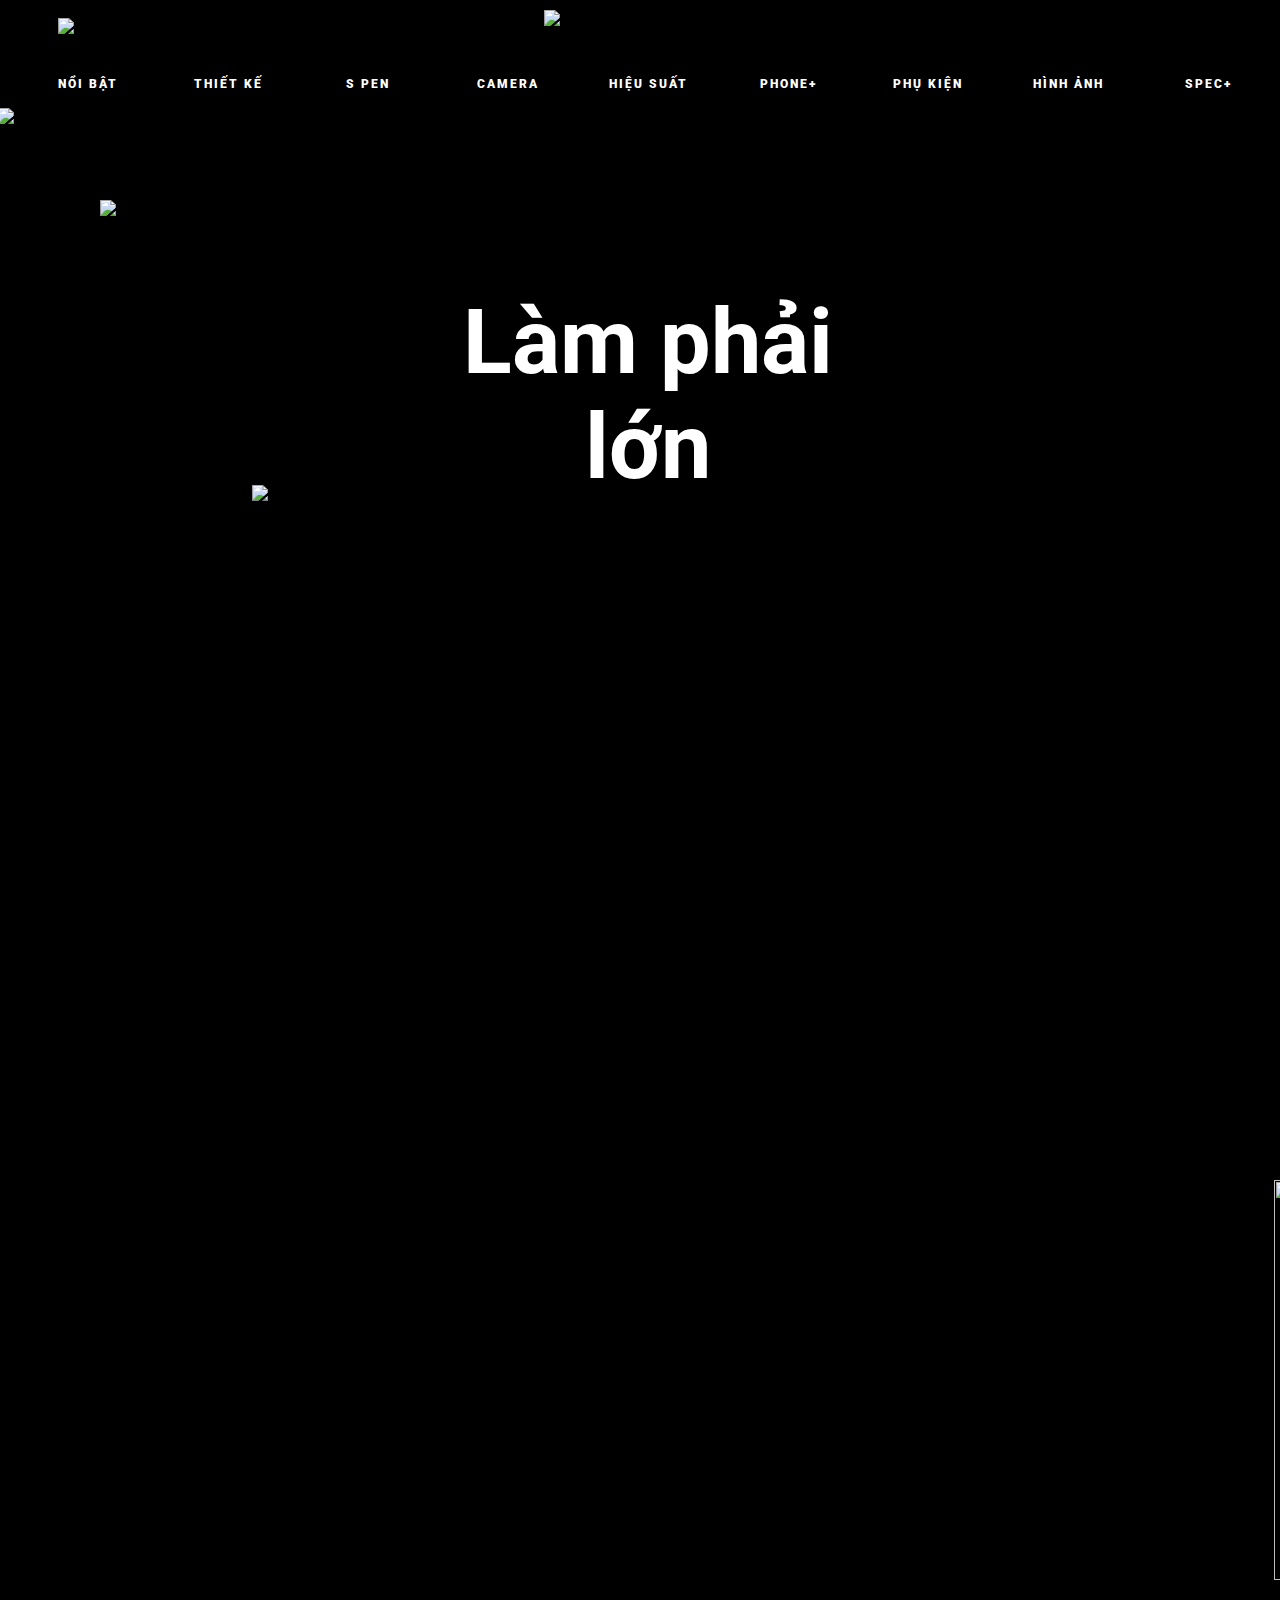
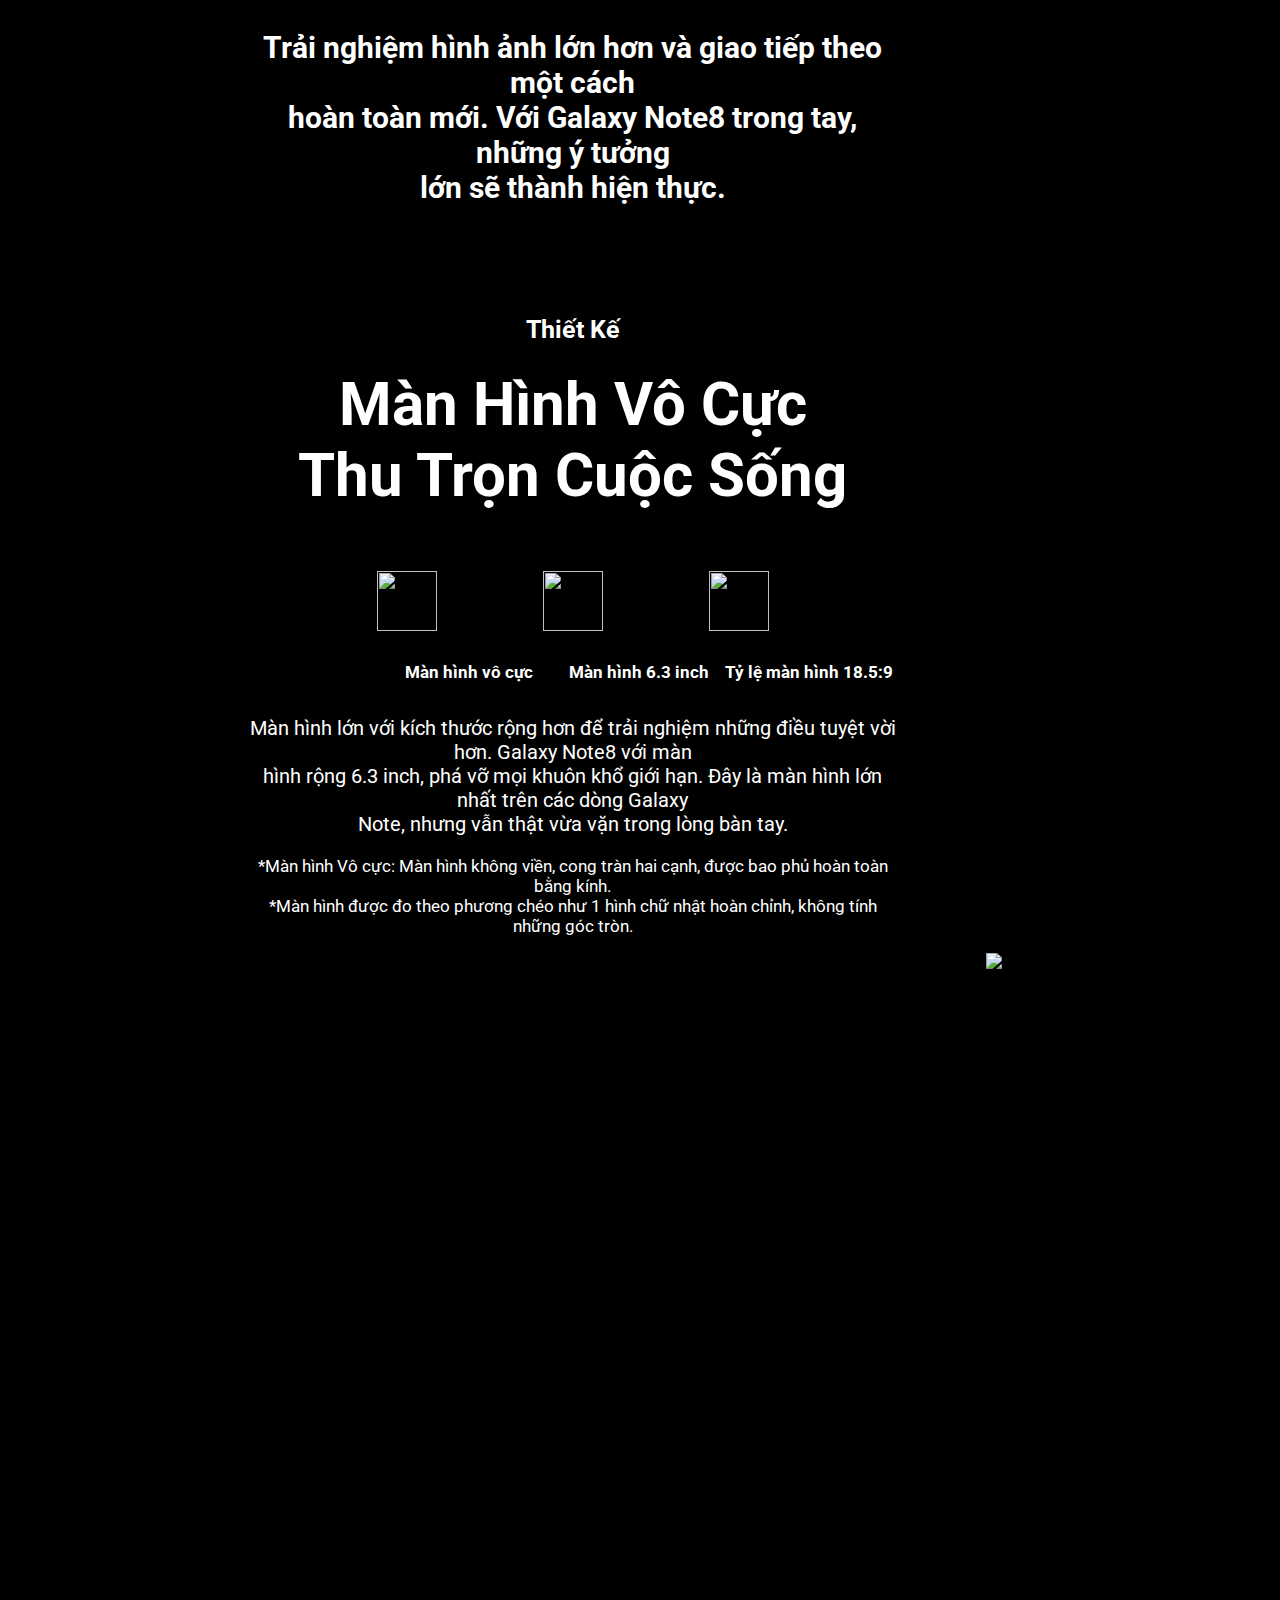
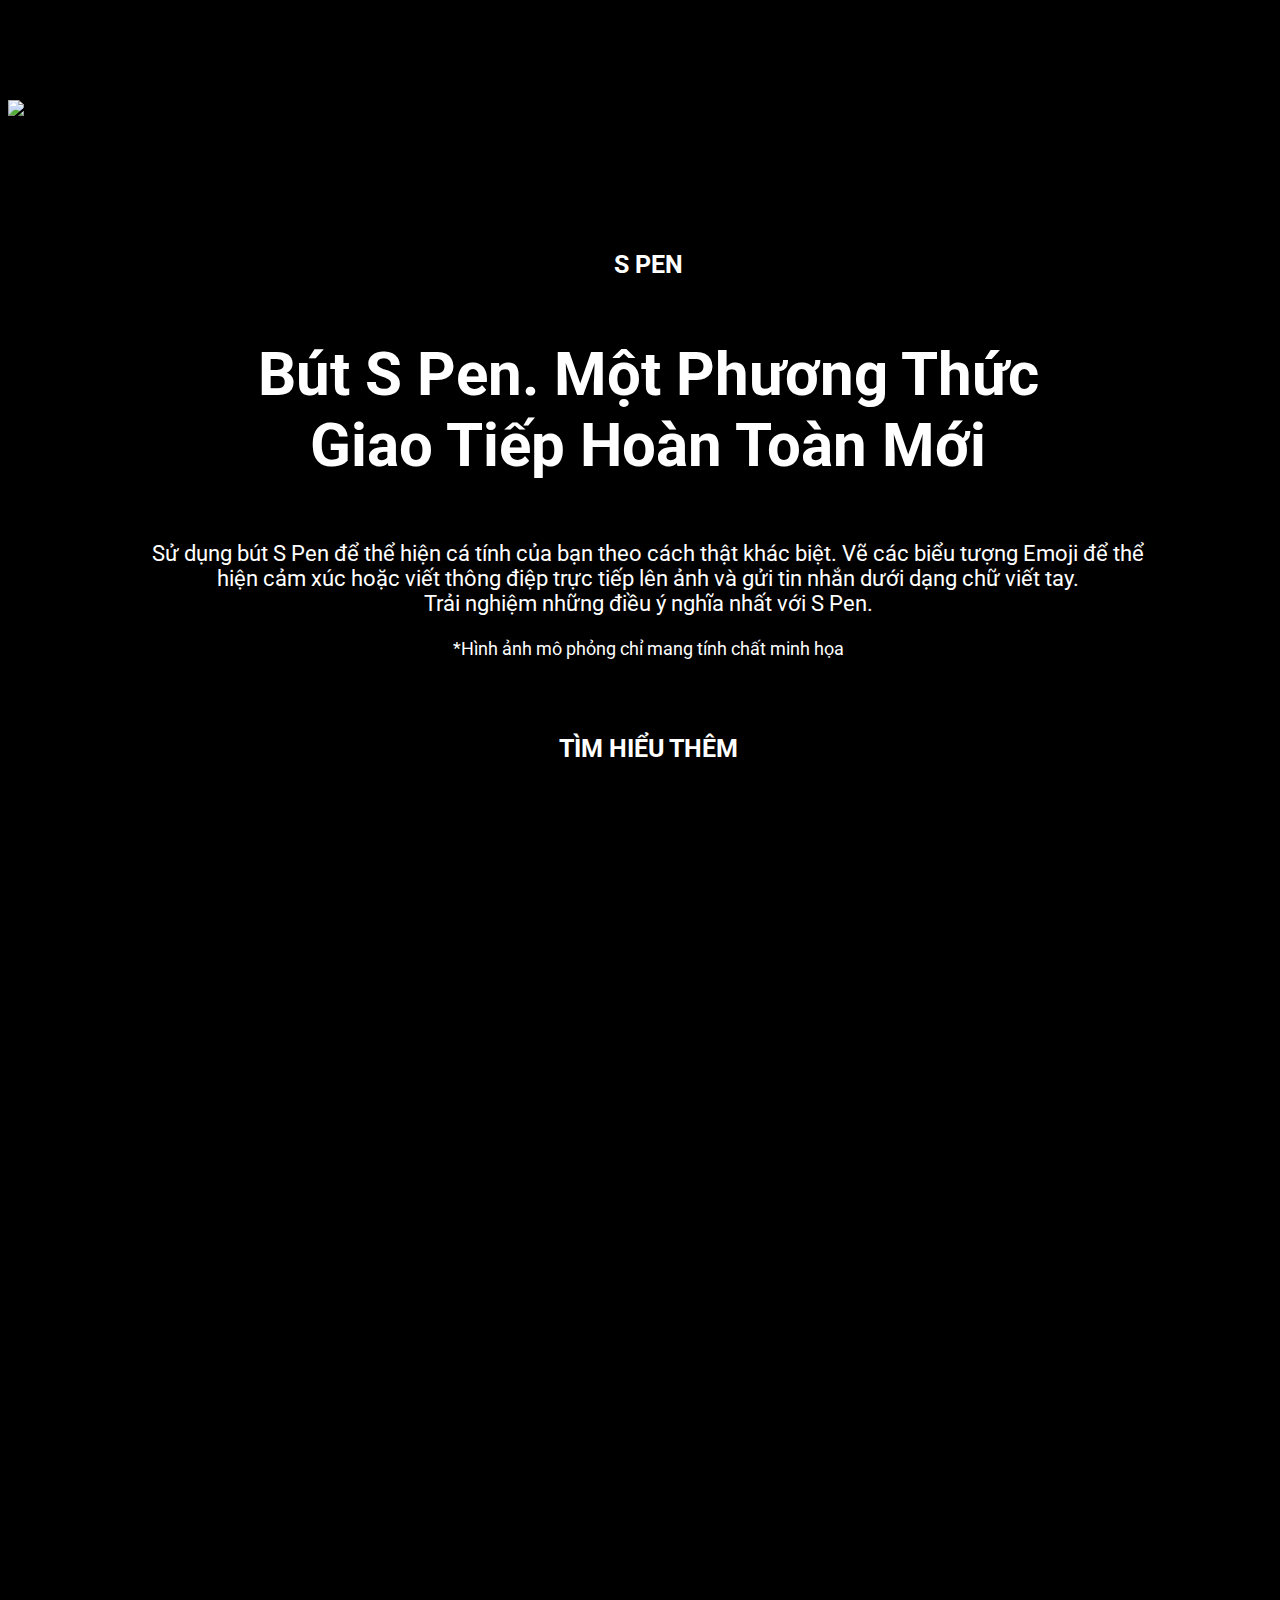
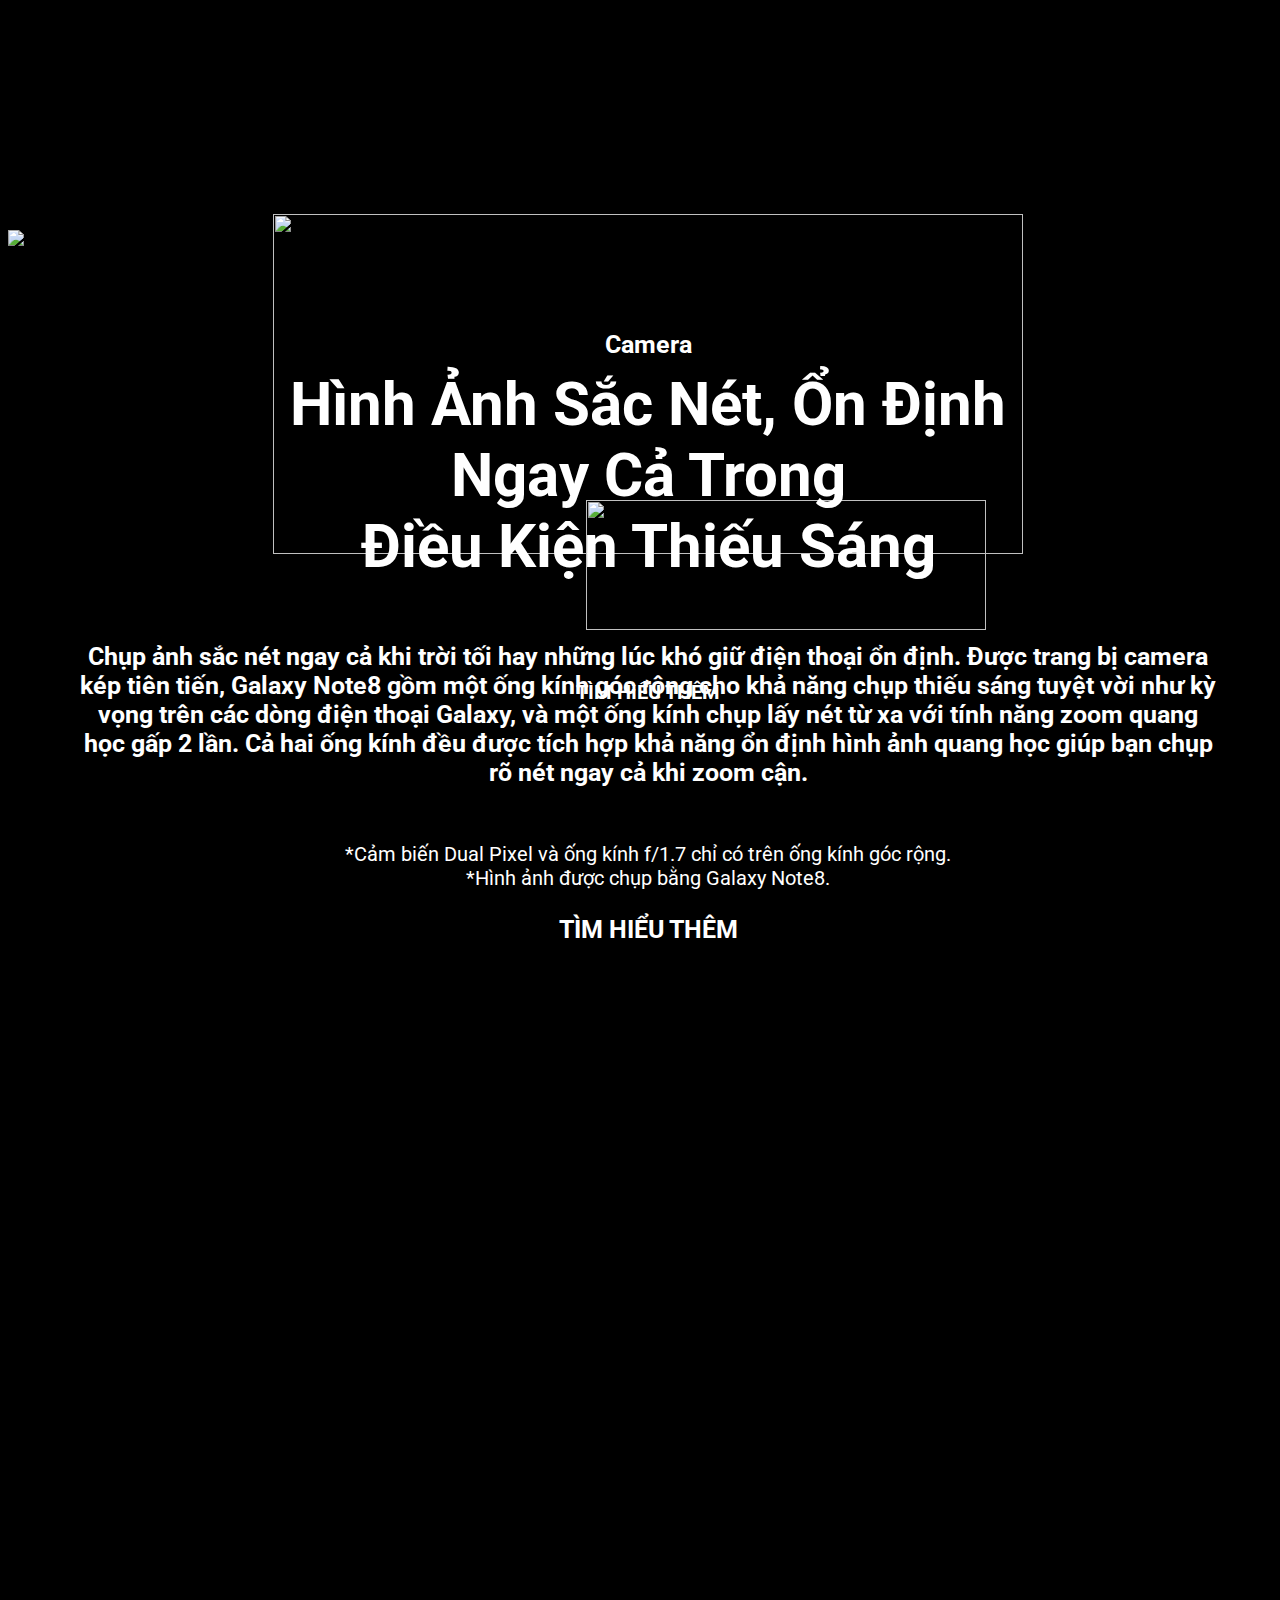
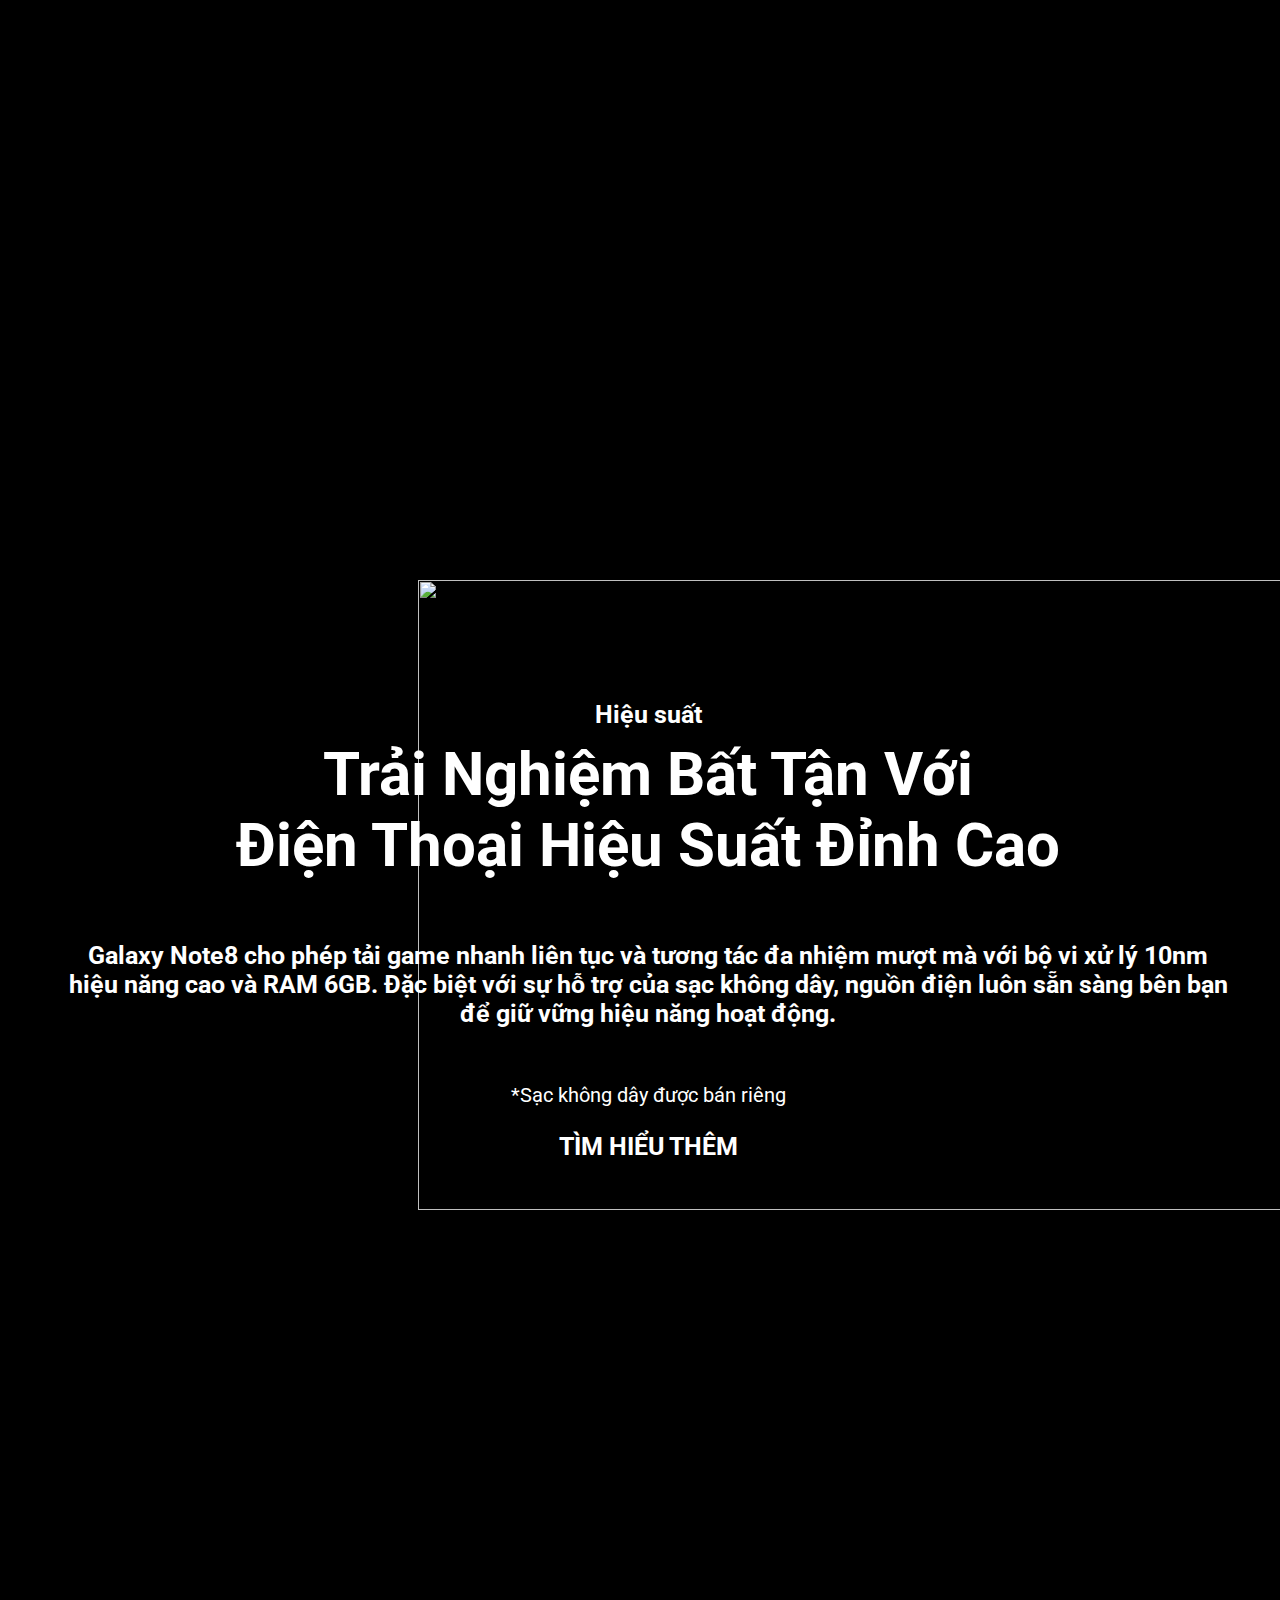
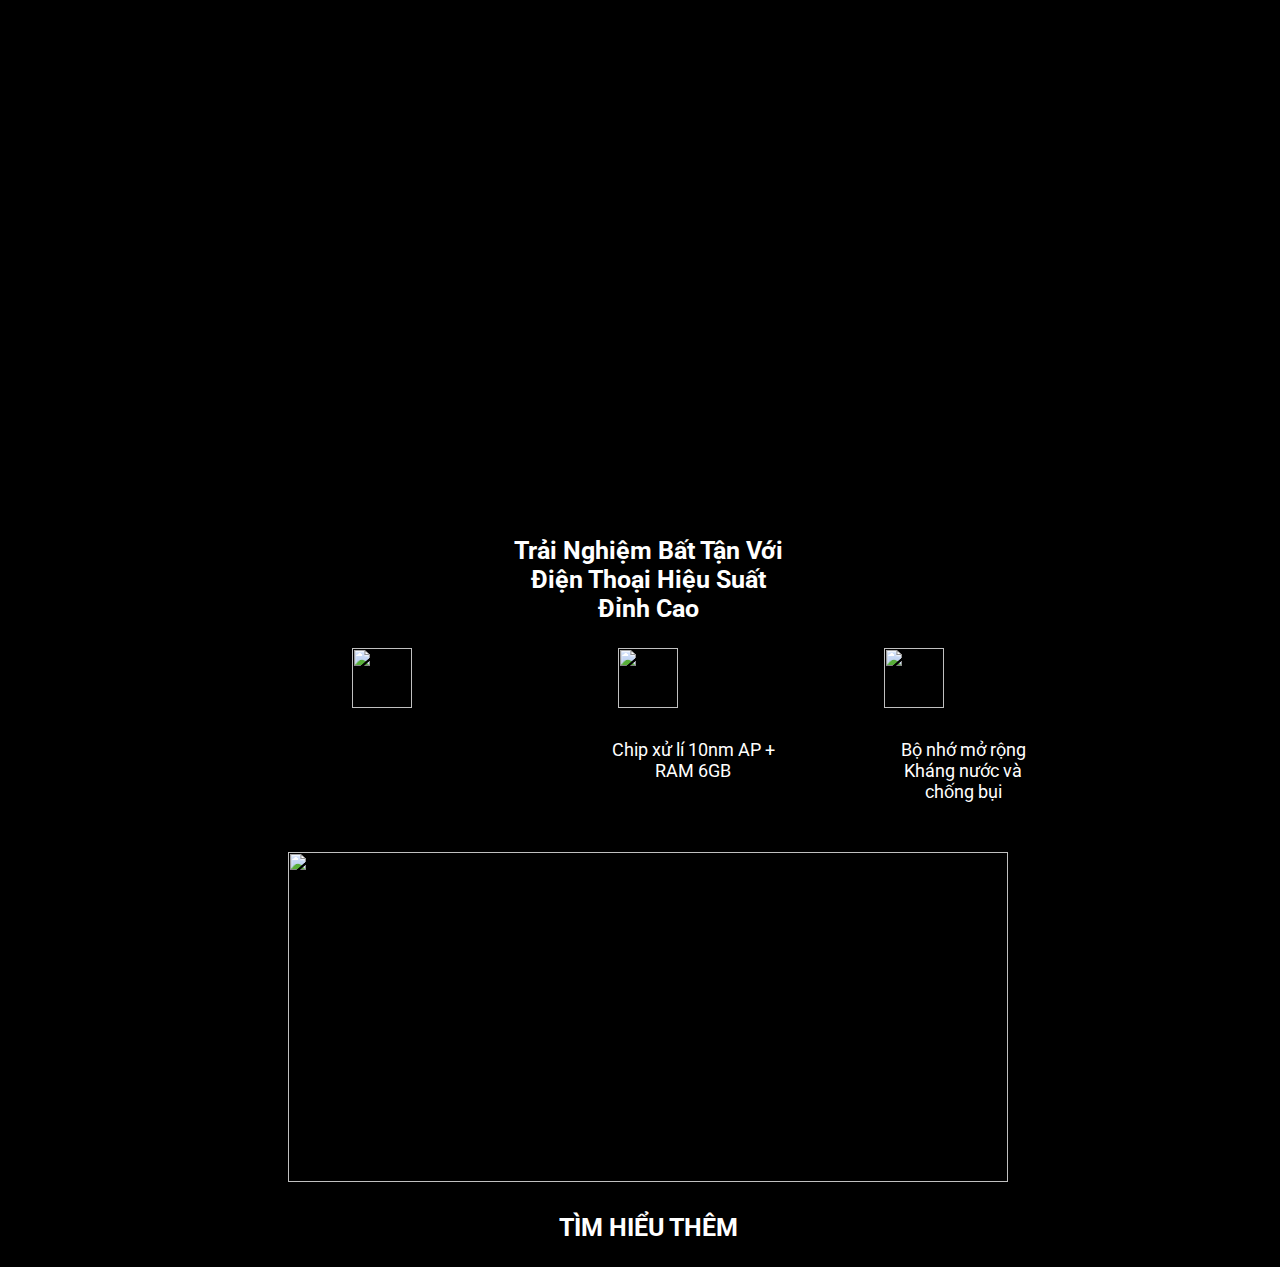
==== src/main-site/index.html @ 14472e08 "rearrange directory" ====
<!doctype html>
<html lang="en">
<head>
    <meta charset="UTF-8">
    <meta name="viewport"
          content="width=device-width, user-scalable=no, initial-scale=1.0, maximum-scale=1.0, minimum-scale=1.0">
    <meta http-equiv="X-UA-Compatible" content="ie=edge">
    <title>Samsung Note8</title>
    <link href="style.css" type="text/css" rel="stylesheet">
    <link href="https://fonts.googleapis.com/css?family=Roboto" rel="stylesheet">
    <link href="https://fonts.googleapis.com/css?family=Roboto+Condensed" rel="stylesheet">
</head>
<body>
<div id="wholeScreen">
    <header>
        <div id="headMenu">
            <a href="http://www.samsung.com/global/galaxy/">
                <img src="../../res/samsung_logo.png" id="logoHang"/>
            </a>
            <div id="goWithScroll">
                <img src="../../res/ssn8_logo.png" id="logoProduct"/>

                <div id="menu">
                    <a href="https://www.samsung.com/vn/smartphones/galaxy-note8/">
                        <div class="MenuItems">NỔI BẬT</div>
                    </a>

                    <a href="https://www.samsung.com/vn/smartphones/galaxy-note8/design/">
                        <div class="MenuItems">THIẾT KẾ</div>
                    </a>

                    <a href="https://www.samsung.com/vn/smartphones/galaxy-note8/s-pen/">
                        <div class="MenuItems">S PEN</div>
                    </a>

                    <a href="https://www.samsung.com/vn/smartphones/galaxy-note8/camera/">
                        <div class="MenuItems">CAMERA</div>
                    </a>

                    <a href="https://www.samsung.com/vn/smartphones/galaxy-note8/performance/">
                        <div class="MenuItems">HIỆU SUẤT</div>
                    </a>

                    <a href="https://www.samsung.com/vn/smartphones/galaxy-note8/phone-plus/">
                        <div class="MenuItems">PHONE+</div>
                    </a>

                    <a href="https://www.samsung.com/vn/smartphones/galaxy-note8/accessories/">
                        <div class="MenuItems">PHỤ KIỆN</div>
                    </a>

                    <a href="https://www.samsung.com/vn/smartphones/galaxy-note8/gallery/">
                        <div class="MenuItems">HÌNH ẢNH</div>
                    </a>

                    <a href="../spec-plus-site/spec-plus.html" target="_blank">
                        <div class="MenuItems">SPEC+</div>
                    </a>
                </div>
            </div>
        </div>
    </header>
    <section id="lamPhaiLon">
        <img src="https://image.samsung.com/vn/smartphones/galaxy-note8/images/galaxy-note8_overview_kv_type1_m.jpg"
             id="backgroundLPL">
        <img src="../../res/ssn8_logo.png" id="logoLPL"/>

        <h1 id="lpl">Làm phải lớn</h1>

        <img id="anh_lpl"
             src="https://image.samsung.com/vn/smartphones/galaxy-note8/images/galaxy-note8_overview_kv_phone_black_m.png"/>
        <div id="video">
            <iframe width="630" height="400" src="https://www.youtube.com/embed/RKYjdTiMkXM" frameborder="0">
                Video not supported
            </iframe>
            <iframe width="630" height="400" src="https://www.youtube.com/embed/CwOH-DRgnPo" frameborder="0">
                Video not supported
            </iframe>

            <img width="630" height="400"
                 src="https://images.samsung.com/is/image/samsung/p5/vn/smartphones/galaxy-note8/galaxy-note8_banner04_m.jpg?$ORIGIN_JPG$"/>
        </div>
    </section>

    <section id="voCuc">
        <div class="head" id="voCucHead">
            <p id="trai_nghiem">Trải nghiệm hình ảnh lớn hơn và giao tiếp theo một cách<br>hoàn toàn mới. Với Galaxy
                Note8
                trong tay, những ý tưởng<br>lớn sẽ thành hiện thực.</p>
            <p id="design">Thiết Kế</p>
            <p id="header_voCuc">Màn Hình Vô Cực<br>Thu Trọn Cuộc Sống</p>

            <img src="https://image.samsung.com/vn/smartphones/galaxy-note8/images/galaxy-note8_design_icon01.png"
                 width="60px" height="60px"/>
            <img id="icon_voCuc"
                 src="https://image.samsung.com/vn/smartphones/galaxy-note8/images/galaxy-note8_design_icon02.png"
                 width="60px" height="60px"/>
            <img src="https://image.samsung.com/vn/smartphones/galaxy-note8/images/galaxy-note8_design_icon03.png"
                 width="60px" height="60px"/>

            <ul id="gioiThieu">
                <li class="voCucItem">Màn hình vô cực</li>
                <li class="voCucItem">Màn hình 6.3 inch</li>
                <li class="voCucItem">Tỷ lệ màn hình 18.5:9</li>
            </ul>

            <p id="introVoCuc"><br>Màn hình lớn với kích thước rộng hơn để trải nghiệm những điều tuyệt vời hơn. Galaxy
                Note8 với
                màn<br>hình rộng 6.3 inch, phá vỡ mọi khuôn khổ giới hạn. Đây là màn hình lớn nhất trên các dòng
                Galaxy<br>Note,
                nhưng vẫn thật vừa vặn trong lòng bàn tay.</p>

            <p id="introVoCuc_2">*Màn hình Vô cực: Màn hình không viền, cong tràn hai cạnh, được bao phủ hoàn toàn bằng
                kính.<br>*Màn
                hình được đo theo phương chéo như 1 hình chữ nhật hoàn chỉnh, không tính những góc tròn.</p>
        </div>
        <div class="body" id="voCucBody" onmouseover="playAnimation()">
            <video id="videoPlayer" preload="auto" width="100%" class="voCucImg">
                <source src="../../res/voCuc_video.webm" type="video/webm"/>
                Your browser does not support this media type
            </video>
            <img id="myPhone" class="voCucImg"
                 src="https://image.samsung.com/vn/smartphones/galaxy-note8/images/galaxy-note8_design_phone_big.png">
            <div id="backgroundVoCuc"></div>
        </div>

    </section>

    <section id="sPenSection">
        <div id="spen" onmouseover="changeTextSPen()">
            <img id="anhSPen"
                 src="https://image.samsung.com/vn/smartphones/galaxy-note8/images/galaxy-note8_spen_sketch01_m.jpg">
            <div id="textSPen">
                S PEN
                <div id="sPenPart_1">
                    <p id="headerSP">Bút S Pen. Một Phương Thức<br>Giao Tiếp Hoàn Toàn Mới</p>
                    <p id="introSP">Sử dụng bút S Pen để thể hiện cá tính của bạn theo cách thật khác biệt. Vẽ các biểu
                        tượng Emoji để thể<br>
                        hiện cảm xúc hoặc viết thông điệp trực tiếp lên ảnh và gửi tin nhắn dưới dạng chữ viết tay.<br>
                        Trải nghiệm những điều ý nghĩa nhất với S Pen.</p>
                    <p id="noteSP">*Hình ảnh mô phỏng chỉ mang tính chất minh họa</p>
                    <p id="moreSp"><a href="#" target="_self">TÌM HIỂU THÊM</a></p>
                </div>

                <div id="sPenPart_2">
                    <p id="header2SP">Bút S Pen. Một Phương Thức<br>Giao Tiếp Hoàn Toàn Mới</p>

                    <img src="https://image.samsung.com/vn/smartphones/galaxy-note8/images/galaxy-note8_spen_icon01.png"
                         width="60px" height="60px"/>
                    <img id="samsung-note"
                         src="https://image.samsung.com/vn/smartphones/galaxy-note8/images/galaxy-note8_spen_icon02.png"
                         width="60px" height="60px"/>
                    <img src="https://image.samsung.com/vn/smartphones/galaxy-note8/images/galaxy-note8_spen_icon03.png"
                         width="60px" height="60px"/>

                    <ul id="listSP">
                        <li class="itemSP">Tin nhắn động</li>
                        <li class="itemSP">Samsung Notes</li>
                        <li class="itemSP">Ghi chú trên màn<br>hình khóa + Cố định<br>vào Màn Hình Luôn<br>Hiển Thị</li>
                    </ul>
                </div>

                <div id="imageSPen">
                    <br><img id="phoneSP"
                             src="https://image.samsung.com/vn/smartphones/galaxy-note8/images/galaxy-note8_spen_phone.png"
                /><br>
                    <img id="butSPen"
                         src="https://image.samsung.com/vn/smartphones/galaxy-note8/images/galaxy-note8_spen_spen_m.png"
                    />

                    <p id="moreSP2"><a href="#" target="_self">TÌM HIỂU THÊM</a></p>
                </div>
            </div>
        </div>
    </section>
    <section>
        <div id="camera" onmouseover="changeTextCamera()">
            <img id="backgroundCamera"
                 src="https://image.samsung.com/vn/smartphones/galaxy-note8/camera/images/galaxy-note8-camera_dual-bg_s.jpg"/>
            <div id="text1_Camera">
                Camera
                <p class="header">Hình Ảnh Sắc Nét, Ổn Định<br>Ngay Cả Trong<br>
                    Điều Kiện Thiếu Sáng</p>
                <p class="info">Chụp ảnh sắc nét ngay cả khi trời tối hay những lúc khó giữ điện thoại ổn định. Được
                    trang
                    bị camera<br>
                    kép tiên tiến, Galaxy Note8 gồm một ống kính góc rộng cho khả năng chụp thiếu sáng tuyệt vời như
                    kỳ<br>
                    vọng trên các dòng điện thoại Galaxy, và một ống kính chụp lấy nét từ xa với tính năng zoom
                    quang<br>
                    học gấp 2 lần. Cả hai ống kính đều được tích hợp khả năng ổn định hình ảnh quang học giúp bạn
                    chụp<br>
                    rõ nét ngay cả khi zoom cận.</p>
                <p class="note">*Cảm biến Dual Pixel và ống kính f/1.7 chỉ có trên ống kính góc rộng.<br>
                    *Hình ảnh được chụp bằng Galaxy Note8.</p>
                <p class="timhieu"><a class="btn-timhieu" href="#" target="_self">TÌM HIỂU THÊM</a></p>
            </div>
            <div id="text2_Camera">
                <p class="header">Hình Ảnh Sắc Nét, Ổn<br>Định Ngay Cả Trong<br>
                    Điều Kiện Thiếu Sáng</p>
                <img class="icon_camera"
                     src="https://image.samsung.com/vn/smartphones/galaxy-note8/images/galaxy-note8_camera_icon01.png"
                     width="60" height="60"/>
                <img class="icon_camera"
                     src="https://image.samsung.com/vn/smartphones/galaxy-note8/images/galaxy-note8_camera_icon02.png"
                     width="60" height="60"/>
                <img class="icon_camera"
                     src="https://image.samsung.com/vn/smartphones/galaxy-note8/images/galaxy-note8_camera_icon03.png"
                     width="60" height="60"/>
                <img class="icon_camera"
                     src="https://image.samsung.com/vn/smartphones/galaxy-note8/images/galaxy-note8_camera_icon04.png"
                     width="60" height="60"/>
                <ul>
                    <li class="icon_camera_chu" id="canchinh_icon_camera">Camera kép với<br>công nghệ chống<br>rung
                        quang
                        học kép
                    </li>
                    <li class="icon_camera_chu">Zoom quang học</li>
                    <li class="icon_camera_chu">Cảm biến Dual Pixel</li>
                    <li class="icon_camera_chu">Thấu kính sáng</li>
                </ul>
            </div>
            <div id="imageCamera">
                <img src="https://image.samsung.com/vn/smartphones/galaxy-note8/images/galaxy-note8_camera_hand_m.png"
                     width="1100px" height="630px"/>
            </div>
        </div>
    </section>
    <section>
        <div id="hieu_suat">
            <div id="headHS">
                Hiệu suất
                <p class="header">Trải Nghiệm Bất Tận Với<br>
                    Điện Thoại Hiệu Suất Đỉnh Cao</p>
                <p class="info">Galaxy Note8 cho phép tải game nhanh liên tục và tương tác đa nhiệm mượt mà với bộ vi xử
                    lý 10nm<br>
                    hiệu năng cao và RAM 6GB. Đặc biệt với sự hỗ trợ của sạc không dây, nguồn điện luôn sẵn sàng bên bạn<br>
                    để giữ vững hiệu năng hoạt động.</p>
                <p class="note">*Sạc không dây được bán riêng</p>
                <p class="timhieu"><a class="btn-timhieu" href="#" target="_self">TÌM HIỂU THÊM</a></p>
            </div>
            <p class="subHeader" id="hieu_suat_canchinhkhung">Trải Nghiệm Bất Tận Với<br>
                Điện Thoại Hiệu Suất<br>Đỉnh Cao</p>
            <img class="icon_hieusuat"
                 src="https://image.samsung.com/vn/smartphones/galaxy-note8/images/galaxy-note8_performance_icon01.png"
                 width="60" height="60"/>
            <img class="icon_hieusuat"
                 src="https://image.samsung.com/vn/smartphones/galaxy-note8/images/galaxy-note8_performance_icon02.png"
                 width="60" height="60"/>
            <img class="icon_hieusuat"
                 src="https://image.samsung.com/vn/smartphones/galaxy-note8/images/galaxy-note8_performance_icon03.png"
                 width="60" height="60"/>
            <ul>
                <li class="icon_hieusuat_chu" id="canchinh_icon_hieusuat">Chip xử lí 10nm AP +<br>RAM 6GB</li>
                <li class="icon_hieusuat_chu">Bộ nhớ mở rộng</li>
                <li class="icon_hieusuat_chu">Kháng nước và<br>chống bụi</li>
            </ul>
            <img class="anh_hieusuat"
                 src="https://images.samsung.com/is/image/samsung/p5/vn/smartphones/galaxy-note8/galaxy-note8_performance_phone_v2.png?$ORIGIN_PNG$"
                 width="720" height="330"/>
            <p class="timhieu"><a class="btn-timhieu" href="#" target="_self">TÌM HIỂU THÊM</a></p>
        </div>
    </section>
    <section id="phone-plus">
        <div class="head">

        </div>
        <div class="body">

        </div>
    </section>
    <section id="smart_switch">
        <div class="head">

        </div>
        <div class="body">

        </div>
    </section>
    <footer>
        <div id="hoTroThongtin">

        </div>
        <div id="thongTinPhapLy">

        </div>
    </footer>
    <script src="controller.js"></script>
</div>
</body>
</html>
---- src/main-site/style.css ----
body {
    background-color: black;
    -webkit-font-smoothing: antialiased;
    font-size: 14px;
    font-family: 'Roboto', sans-serif;
}

a {
    text-decoration: none;
    color: white;
}

ul li {
    list-style-type: none;
    float: left;
    width: 170px;
    font-size: 17px;
    display: inline;
}

#wholeScreen {
    width: 100%;
    height: 100%;
}

.header {
    font-size: 60px;
    margin-top: 10px;
}

.note {
    padding-top: 30px;
    font-weight: initial;
    font-size: 20px;
}

/*Menu Trang Web*/
.MenuItems {
    width: 100px;
    height: 20px;
    border: hidden;
    float: left;
    text-align: center;
    position: relative;
    padding: 2px 0;
    margin-top: 10px;
    margin-left: 40px;
    letter-spacing: 2px;
    font-size: 12px;
    line-height: 10px;
    font-weight: 900;
    color: white;
    display: inline-block;

}

.MenuItems::before {
    content: "";
    display: block;
    position: absolute;
    bottom: 5px;
    height: 2px;
    width: 100%;
    background-color: white;
    transform-origin: center;
    transform: scale(0, 1);
    transition: transform 0.3s ease-out;
}

.MenuItems:hover {
    color: white;
    text-decoration: none;
}

.MenuItems:hover::before {
    transform-origin: center;
    transform: scale(1, 1);
}

#logoHang {
    width: 15%;
    position: absolute;
    top: 10px;
    left: 42.5%;
    z-index: 20;

}

#goWithScroll {
    width: 100%;
    position: fixed;
    margin-top: -10px;
    margin-left: -10px;
    margin-right: -10px;
    background-color: black;
    z-index: 10;
}

#logoProduct {
    margin-left: 60px;
    margin-top: 20px;
    height: 20px;
}

#menu {
    margin-top: 30px;
}

/*Lam  Phai Lon*/
#lamPhaiLon {
    width: 100%;
}

#backgroundLPL {
    position: absolute;
    top: 108px;
    object-fit: cover;
    width: 100%;
    margin-left: -10px;
    margin-right: -10px;
}

#bodyLPL {
    color: white;
    font-weight: bolder;
}

#logoLPL {
    position: absolute;
    top: 200px;
    left: 100px;
    width: 12%;
}

#lpl {
    position: absolute;
    top: 230px;
    text-align: center;
    font-size: 90px;
    width: 40%;
    margin-left: 30%;
    color: white;
    font-family: 'Roboto', sans-serif;
}

#anh_lpl {
    width: 70%;
    margin-left: 22%;
    position: absolute;
    top: 485px;
    left: -30px;
}

#video {
    width: 200%;
    position: absolute;
    top: 1180px;
}

/*Man Hinh Vo Cuc*/
#voCuc {
    position: absolute;
    top: 1500px;
}

#videoPlayer {
    width: 100%;
    position: relative;
    z-index: -2;
}

#myPhone {
    position: absolute;
    width: 80%;
    z-index: -1;
    margin-left: 10%;
}

#gioiThieu {
    padding-left: 21%;
}

#voCucHead {
    height: fit-content;
    text-align: center;
    font-weight: bold;
    padding-top: 100px;
    color: white;
    display: inline-block;
    font-size: 25px;
    margin-left: 27%;
}

#trai_nghiem {
    font-size: 30px;
    padding-bottom: 80px;
}

#thiết_kế {
    font-size: 25px;
}

#header_voCuc {
    font-size: 60px;
    margin-top: 10px;
}

#icon_voCuc {
    padding: 0 100px 0 100px;
}

#d {
    padding-left: 460px;
}

#introVoCuc {
    padding-top: 30px;
    font-weight: initial;
    font-size: 20px;
}

#introVoCuc_2 {
    font-weight: initial;
    font-size: 17px;
}

#voCucIntro {
    width: 100%;
    background: black;
}

#phoneDen {
    width: 20%;
    left: 40%;
}

#phoneVang {
    width: 20%;
    left: 40%;
}
/*S PEN*/

#spen {
    position: absolute;
    top: 3300px;
    width: 100%;
    text-align: center;
    color: white;
    font-weight: bold;
    font-size: 25px;
}

#textSPen {
    position: absolute;
    top: 150px;
    width: 80%;
    left: 10%;
}

#anhSPen {
    position: absolute;
    left: 0;
    width: 100%;
    z-index: -1;
}

#headerSP {
    font-size: 60px;
}

#introSP {
    font-weight: initial;
    font-size: 22px;
}

#noteSP {
    font-weight: initial;
    font-size: 18px;
}

#moreSp {
    padding-top: 50px;
}

#header2SP {
    font-size: 45px;
}

#samsung-note {
    padding: 0 130px 0 130px;
}

#listSP {
    position: absolute;
    left: 28%;
}

.itemSP {
    float: left;
    font-size: 18px;
    padding: 10px;
    font-weight: initial;
}

#sPenPart_2 {
    position: absolute;
    width: 100%;
    top: -200px;
    visibility: hidden;
}

#imageSPen {
    position: absolute;
    width: 100%;
    top: 1500px;
    z-index: -1;
}

#butSPen {
    width: 400px;
    height: 130px;
    position: absolute;
    top: 350px;
    left: 450px;
}

#phoneSP {
    padding-top: 35px;
    width: 750px;
    height: 340px;
}

#moreSP2 {
    padding-top: 100px;
    font-size: 20px;
}

/*Phan Camera*/

#camera {
    position: absolute;
    top: 4930px;
    color: white;
    width: 100%;
    text-align: center;
    font-weight: bold;
    font-size: 25px;
    padding-top: 100px;
}

#text1_Camera {
    padding-top: 100px;
}

#text2_Camera {
    margin-top: -300px;
    visibility: hidden;
}

#backgroundCamera {
    position: absolute;
    left: 0;
    width: 100%;
    z-index: -1;
}

.icon_camera {
    padding: 0 82px 0 52px;
}

.icon_camera_chu {
    padding-left: 30px;
    font-size: 18px;
    font-weight: initial;
}

#canchinh_icon_camera {
    padding-left: 510px;
}

#imageCamera {
    position: absolute;
    top: 2050px;
    left: 32%;
    z-index: -1;
}

#timhieuthem_camera {
    font-size: 20px;
    z-index: 1;
    position: absolute;
    top: 5300px;
    left: 670px;
}

/*Phan Hieu Suat*/

#hieu_suat {
    position: absolute;
    width: 100%;
    height: fit-content;
    top: 7000px;
    background: url("https://image.samsung.com/vn/smartphones/galaxy-note8/images/galaxy-note8_performance_s.jpg");
    background-size: cover;
    overflow: visible;
    color: white;
    text-align: center;
    font-weight: bold;
    font-size: 25px;
    padding-top: 100px;
}

#hieu_suat_canchinhkhung {
    padding-top: 950px;
}

.icon_hieusuat {
    padding: 0 100px 0 100px;
}

.icon_hieusuat_chu {
    float: left;
    list-style-type: none;
    padding: 0 50px 0 50px;
    font-size: 18px;
    font-weight: initial;
}

#canchinh_icon_hieusuat {
    padding-left: 560px;
}

.anh_hieusuat {
    padding-top: 50px;
}
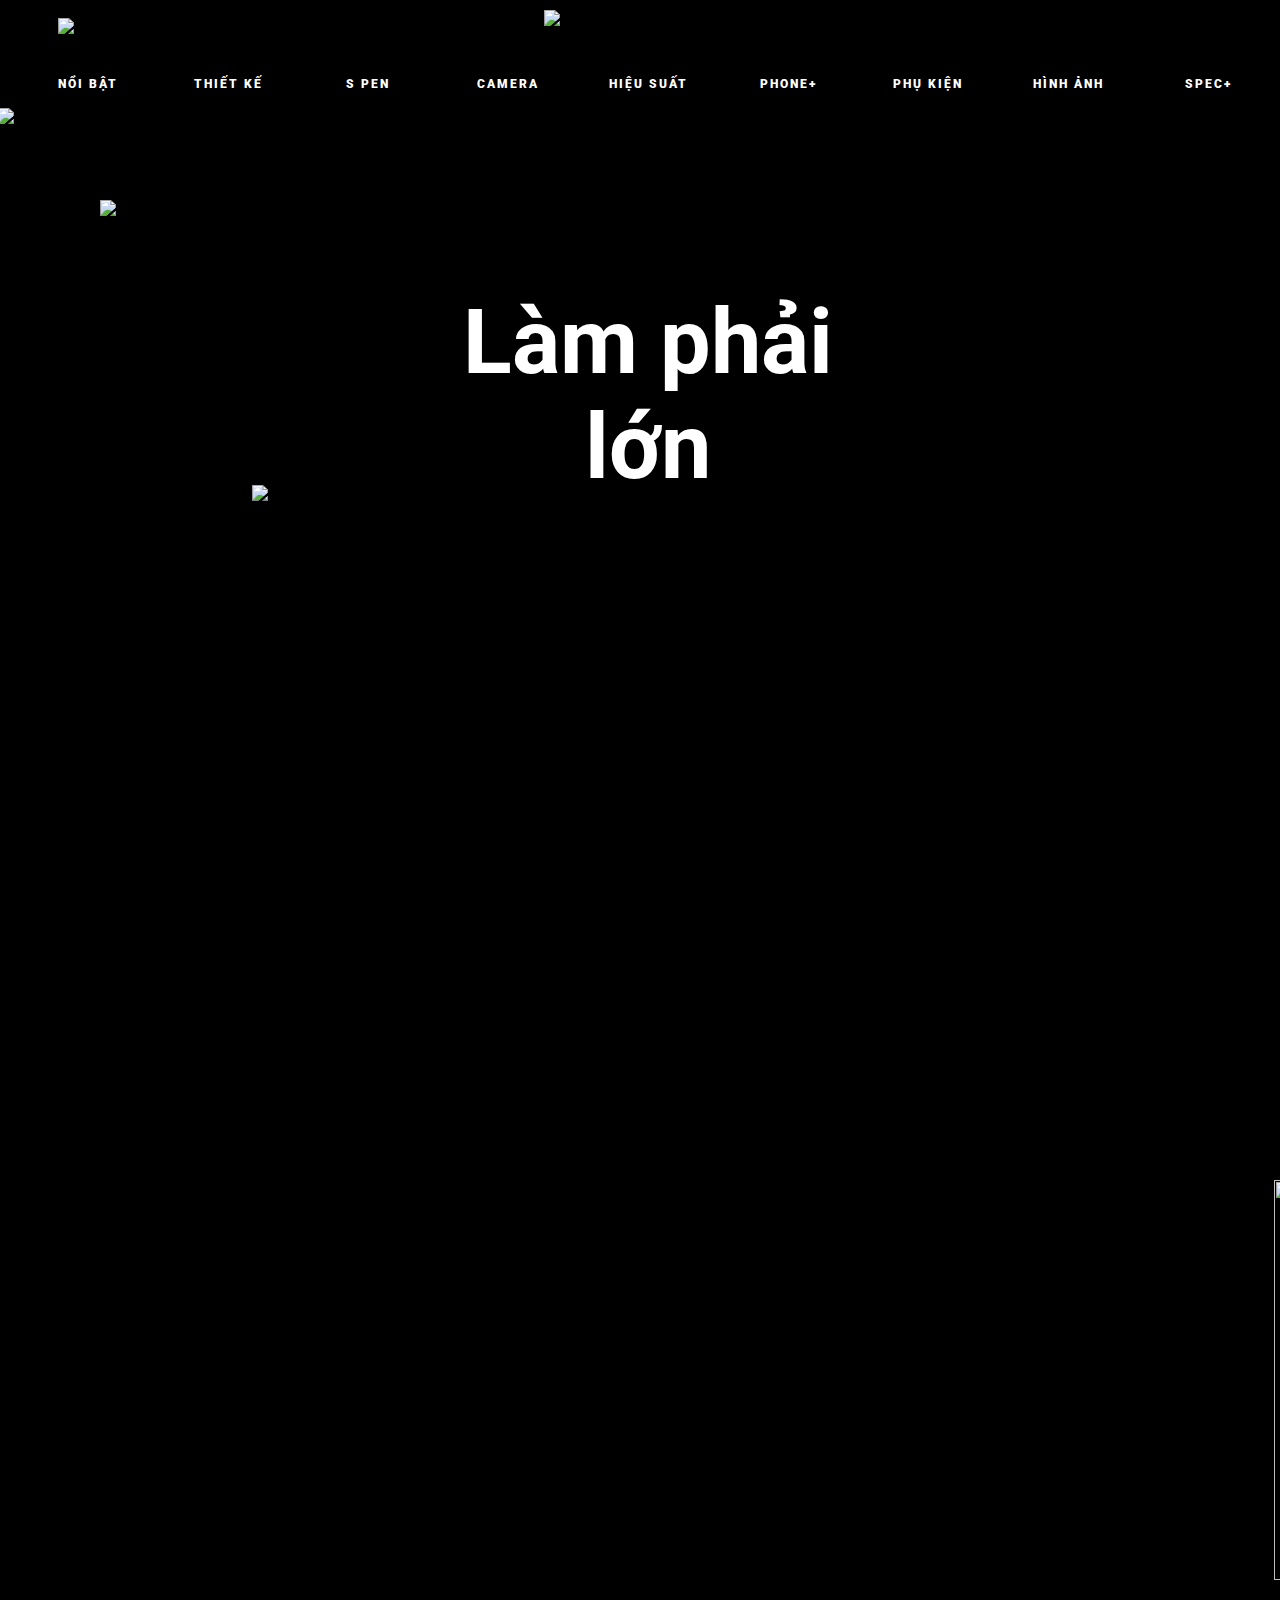
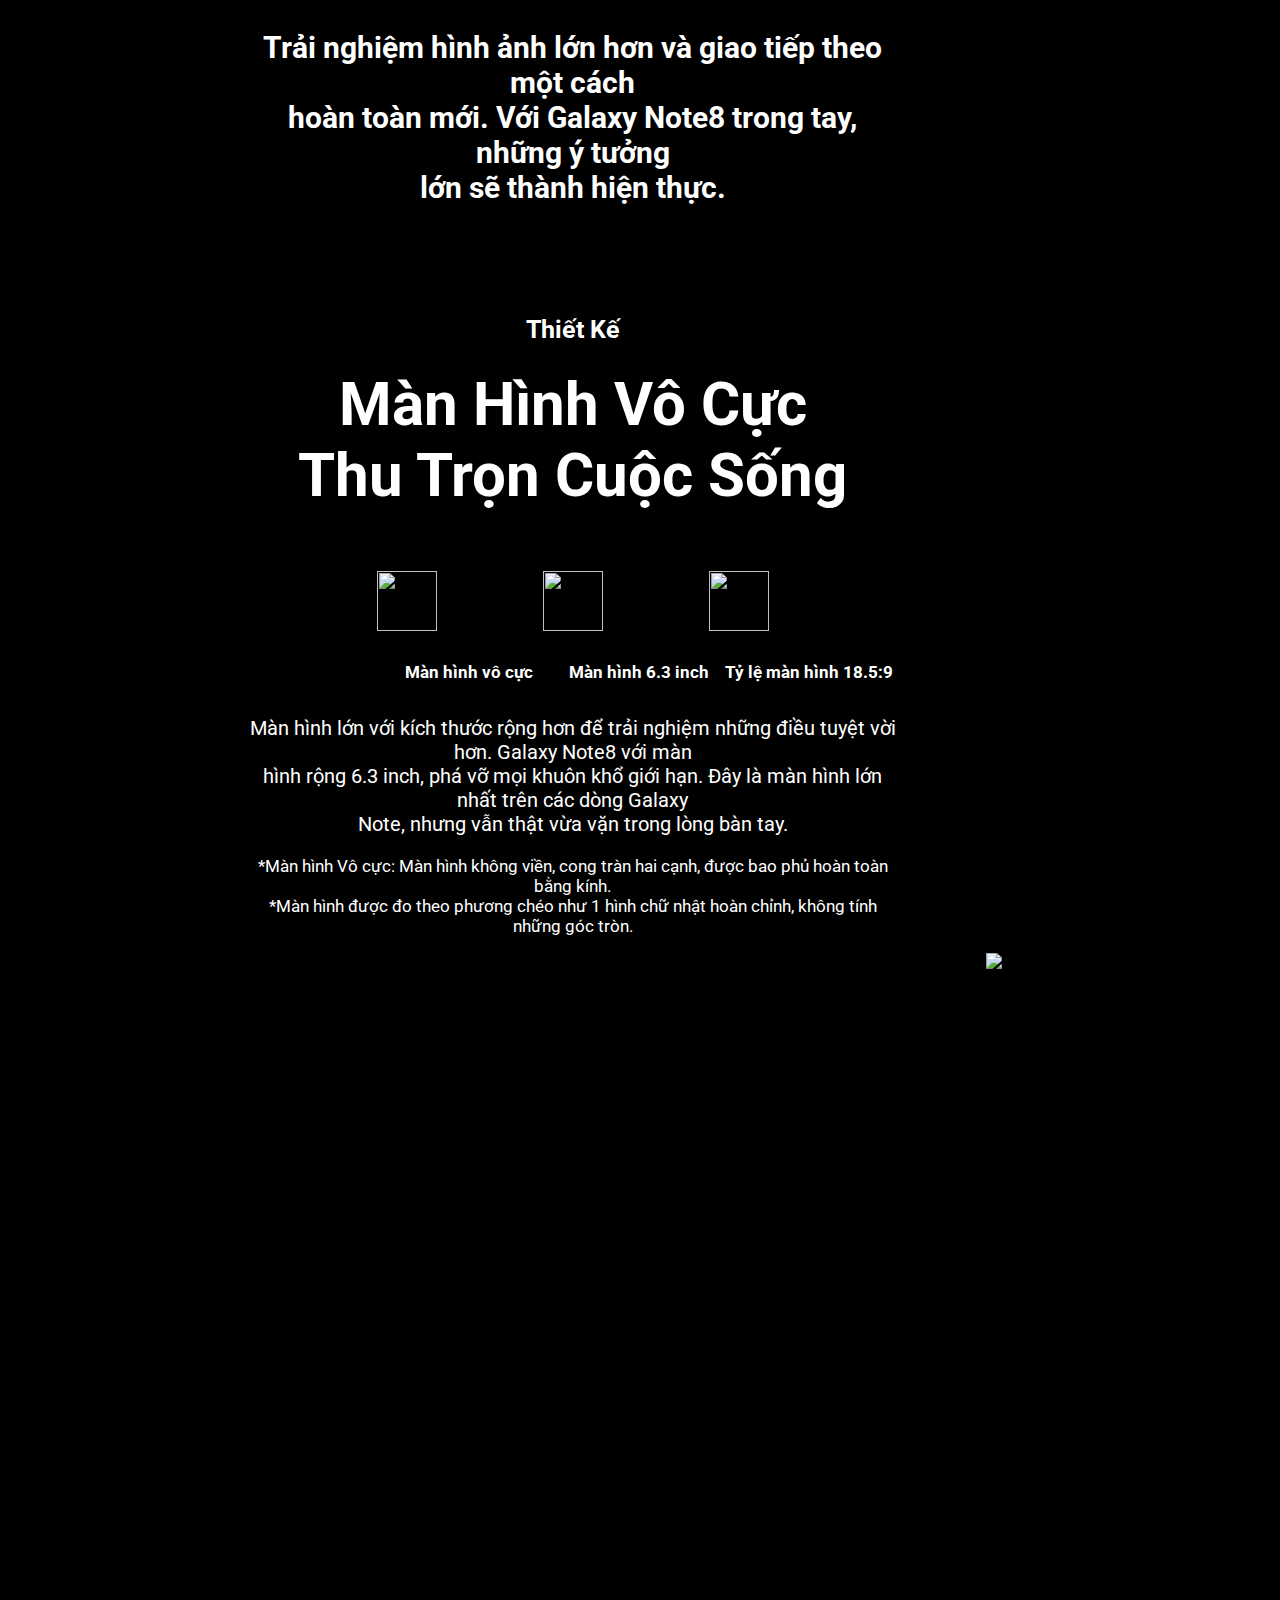
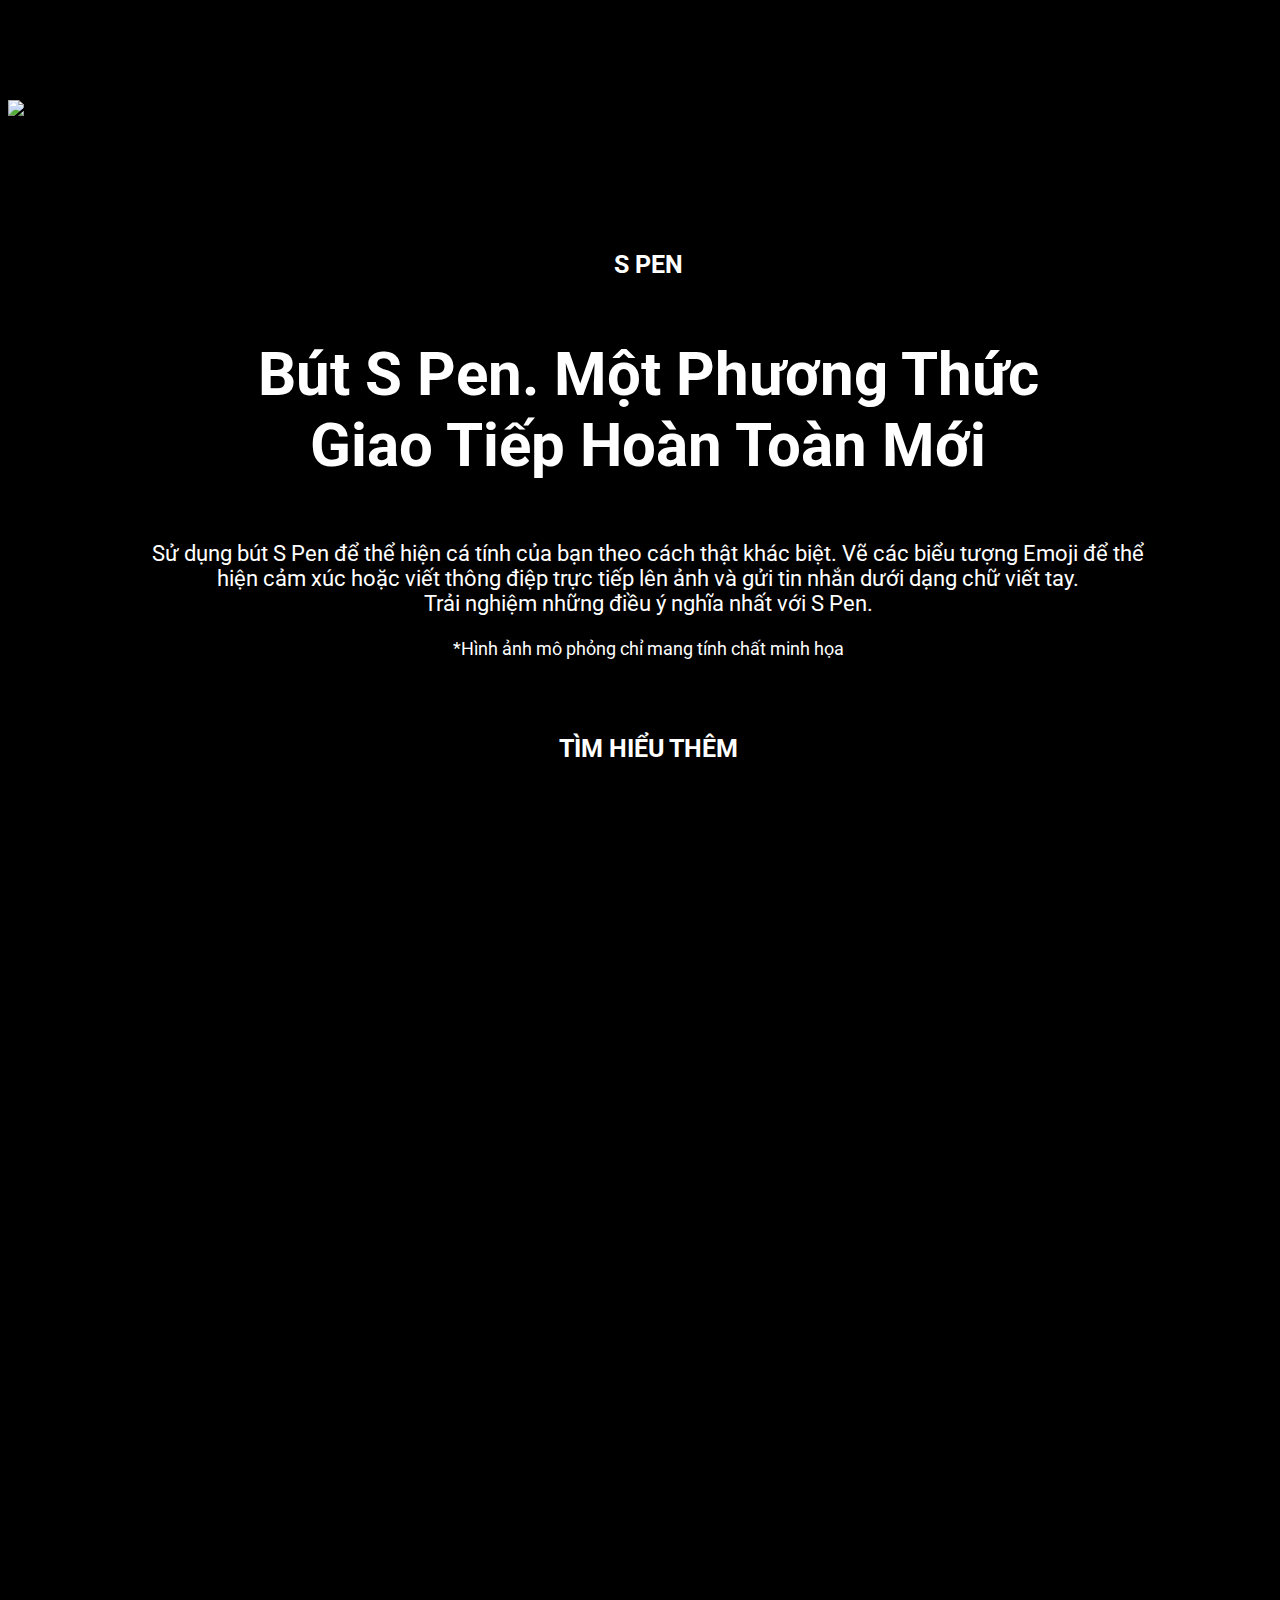
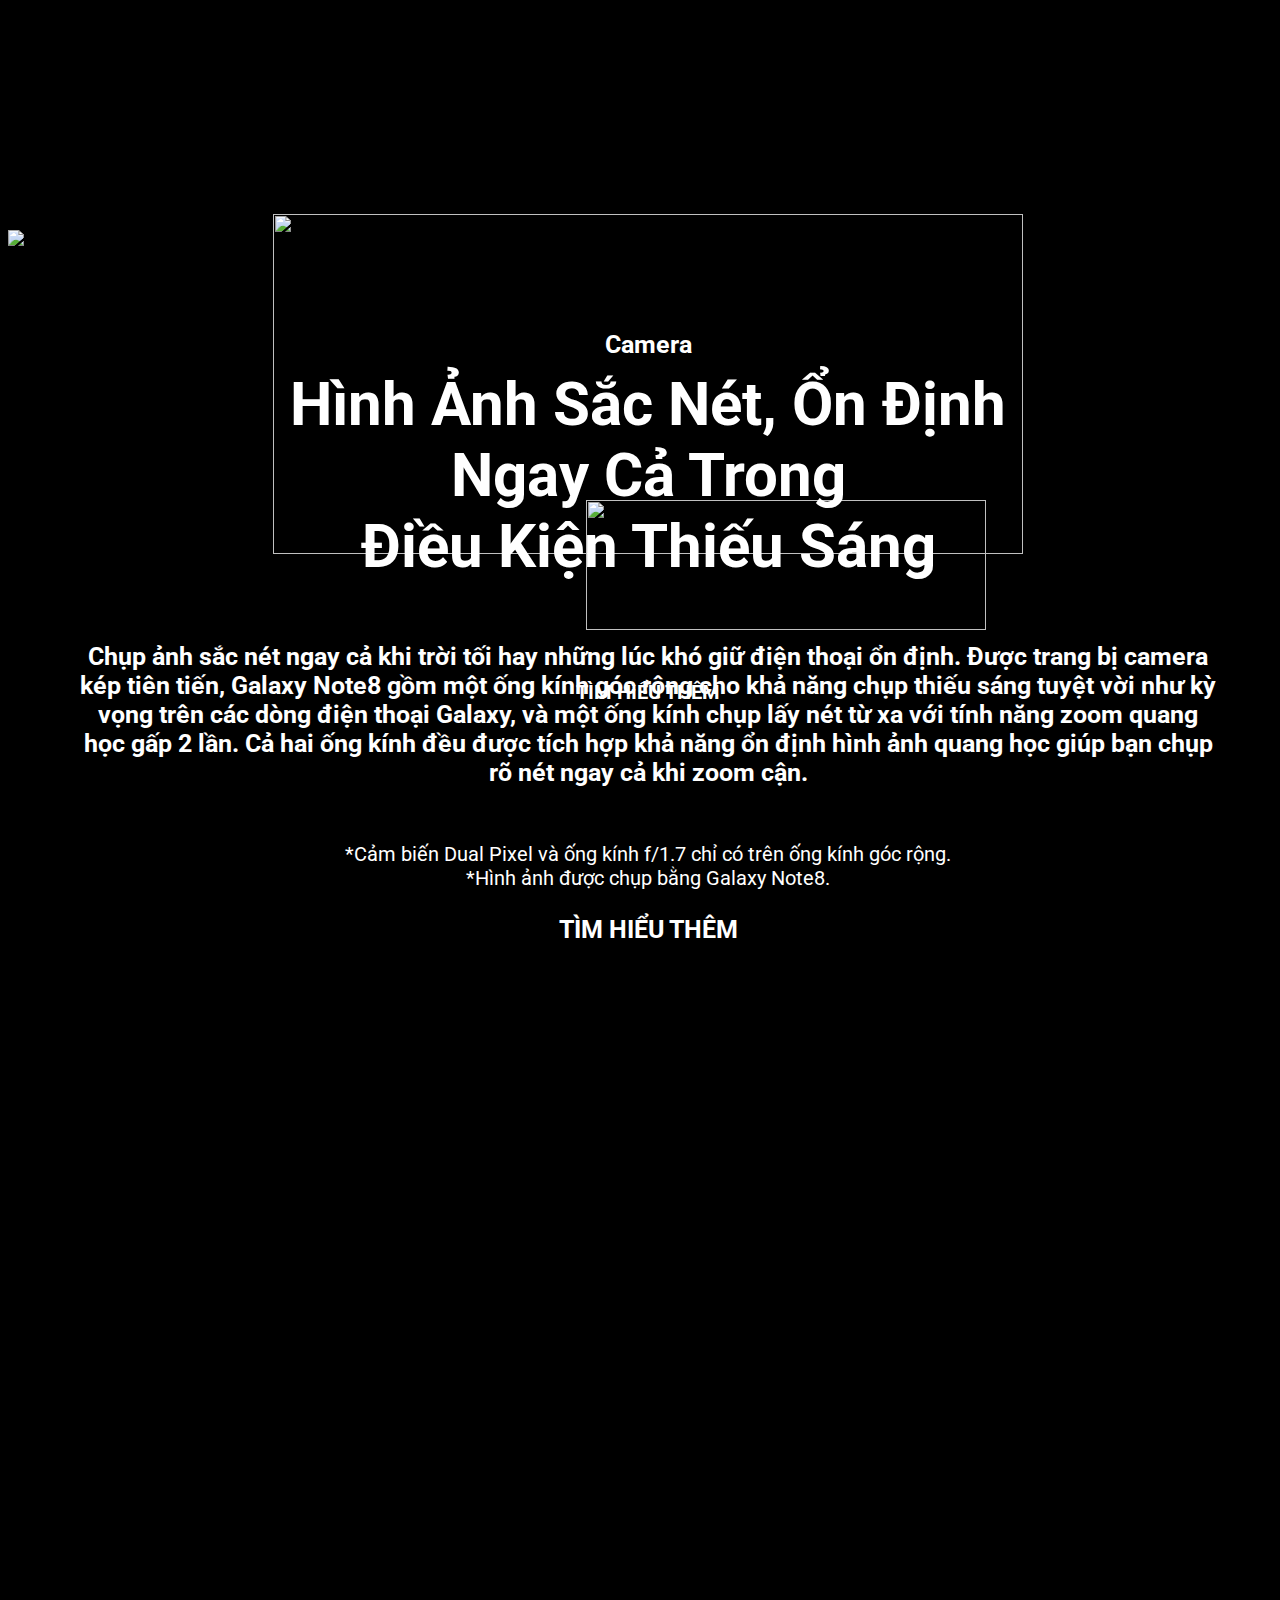
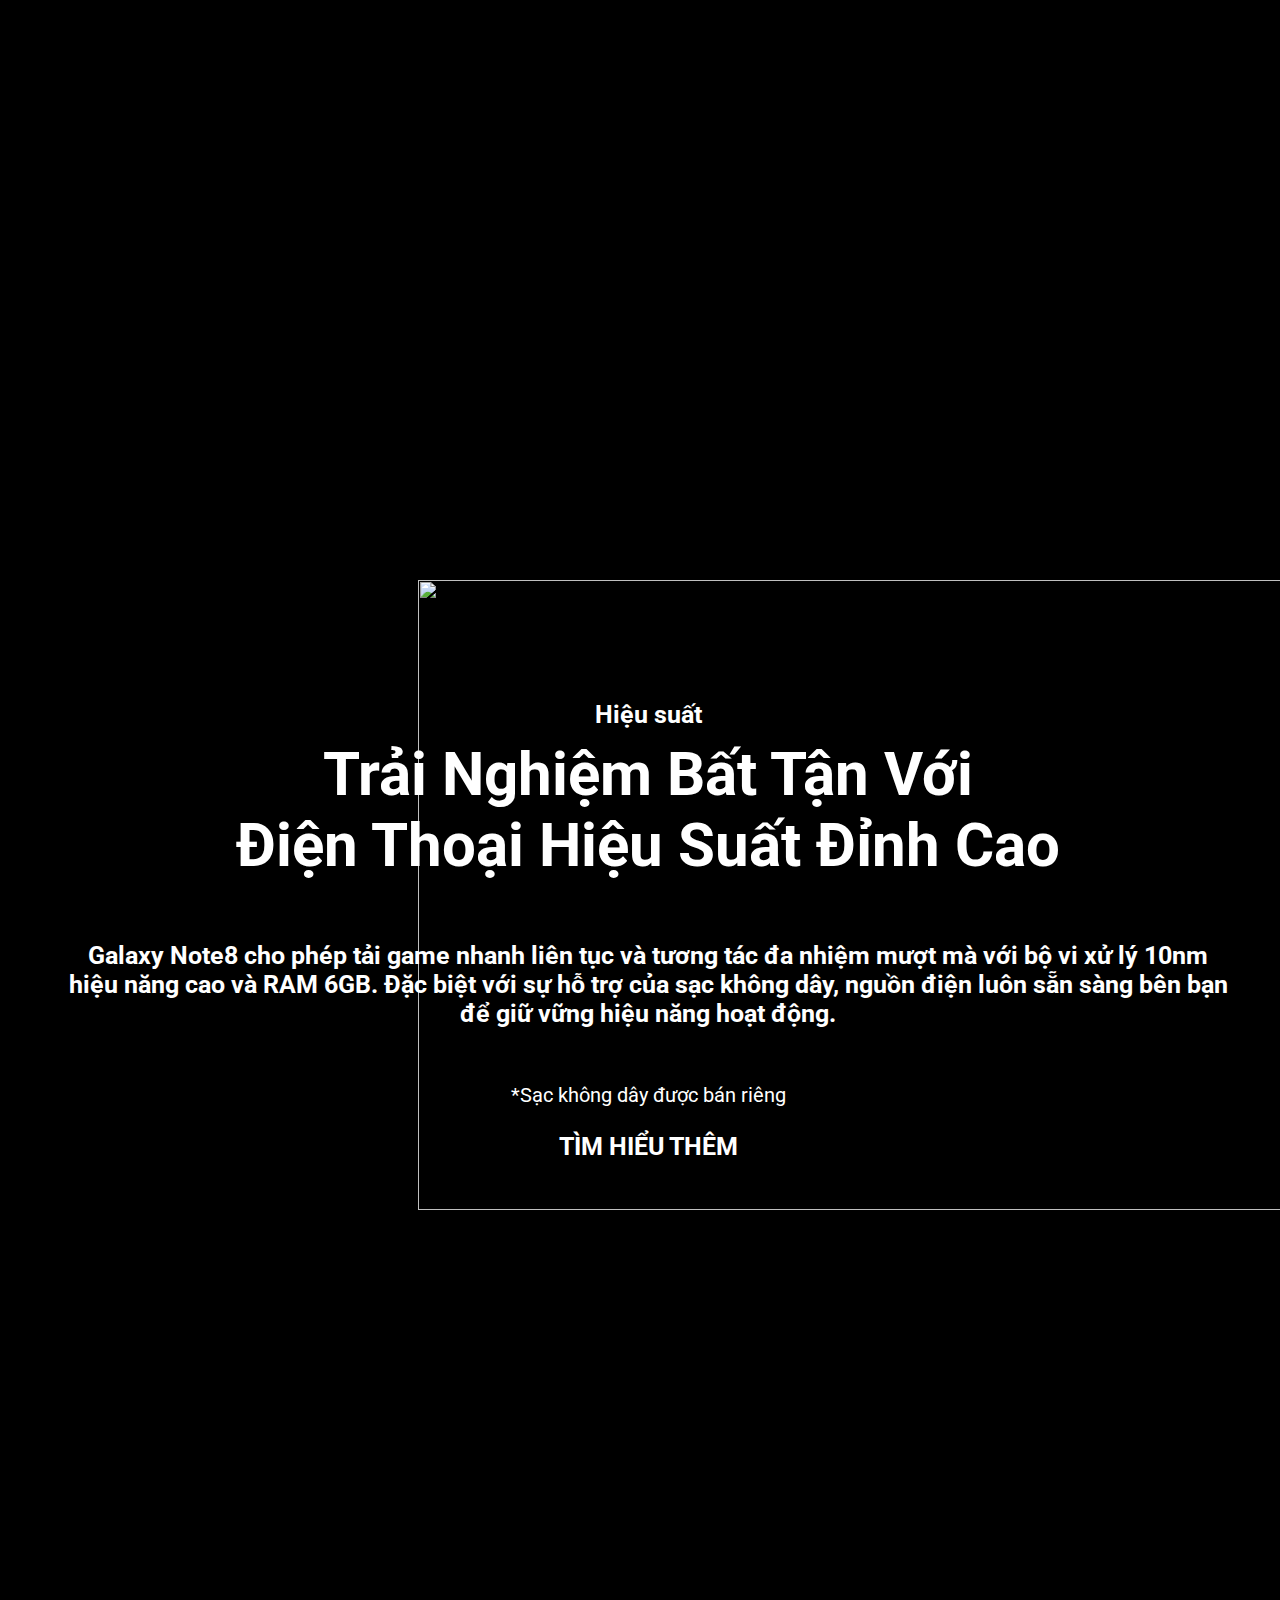
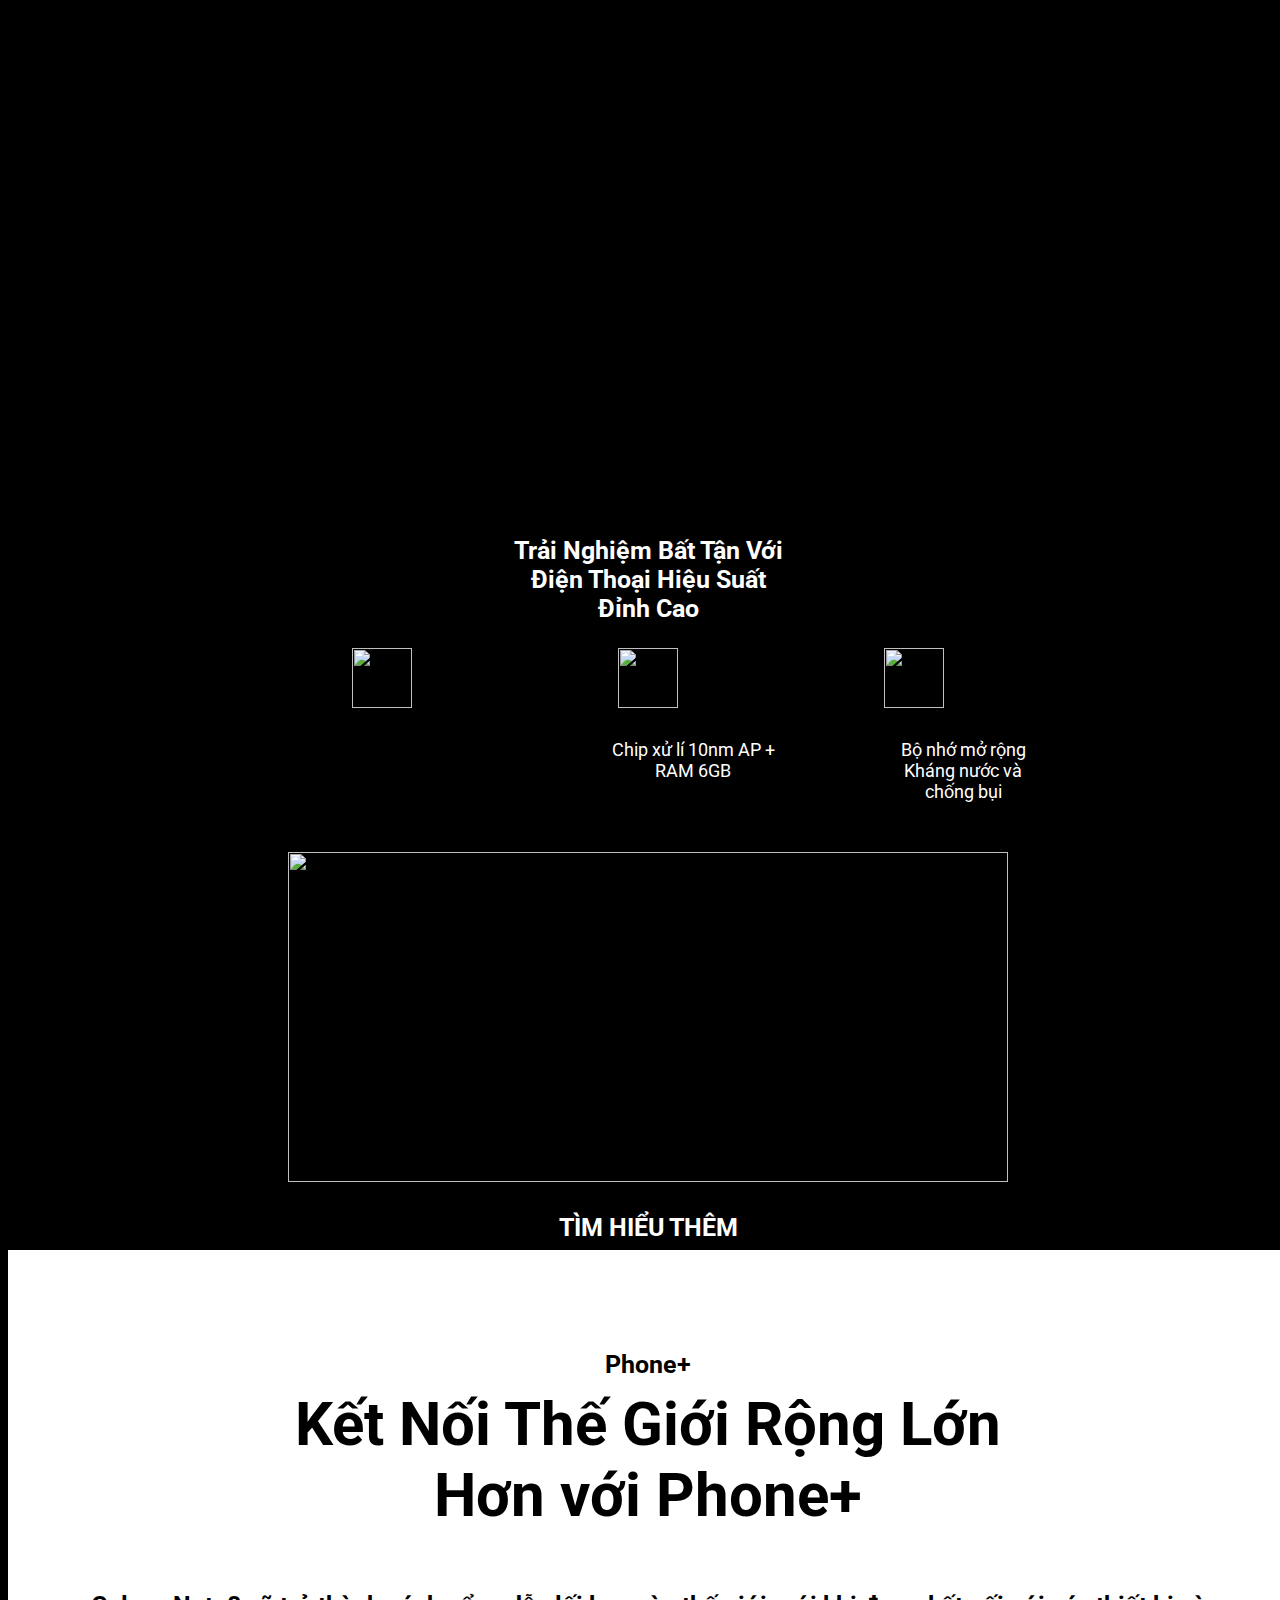
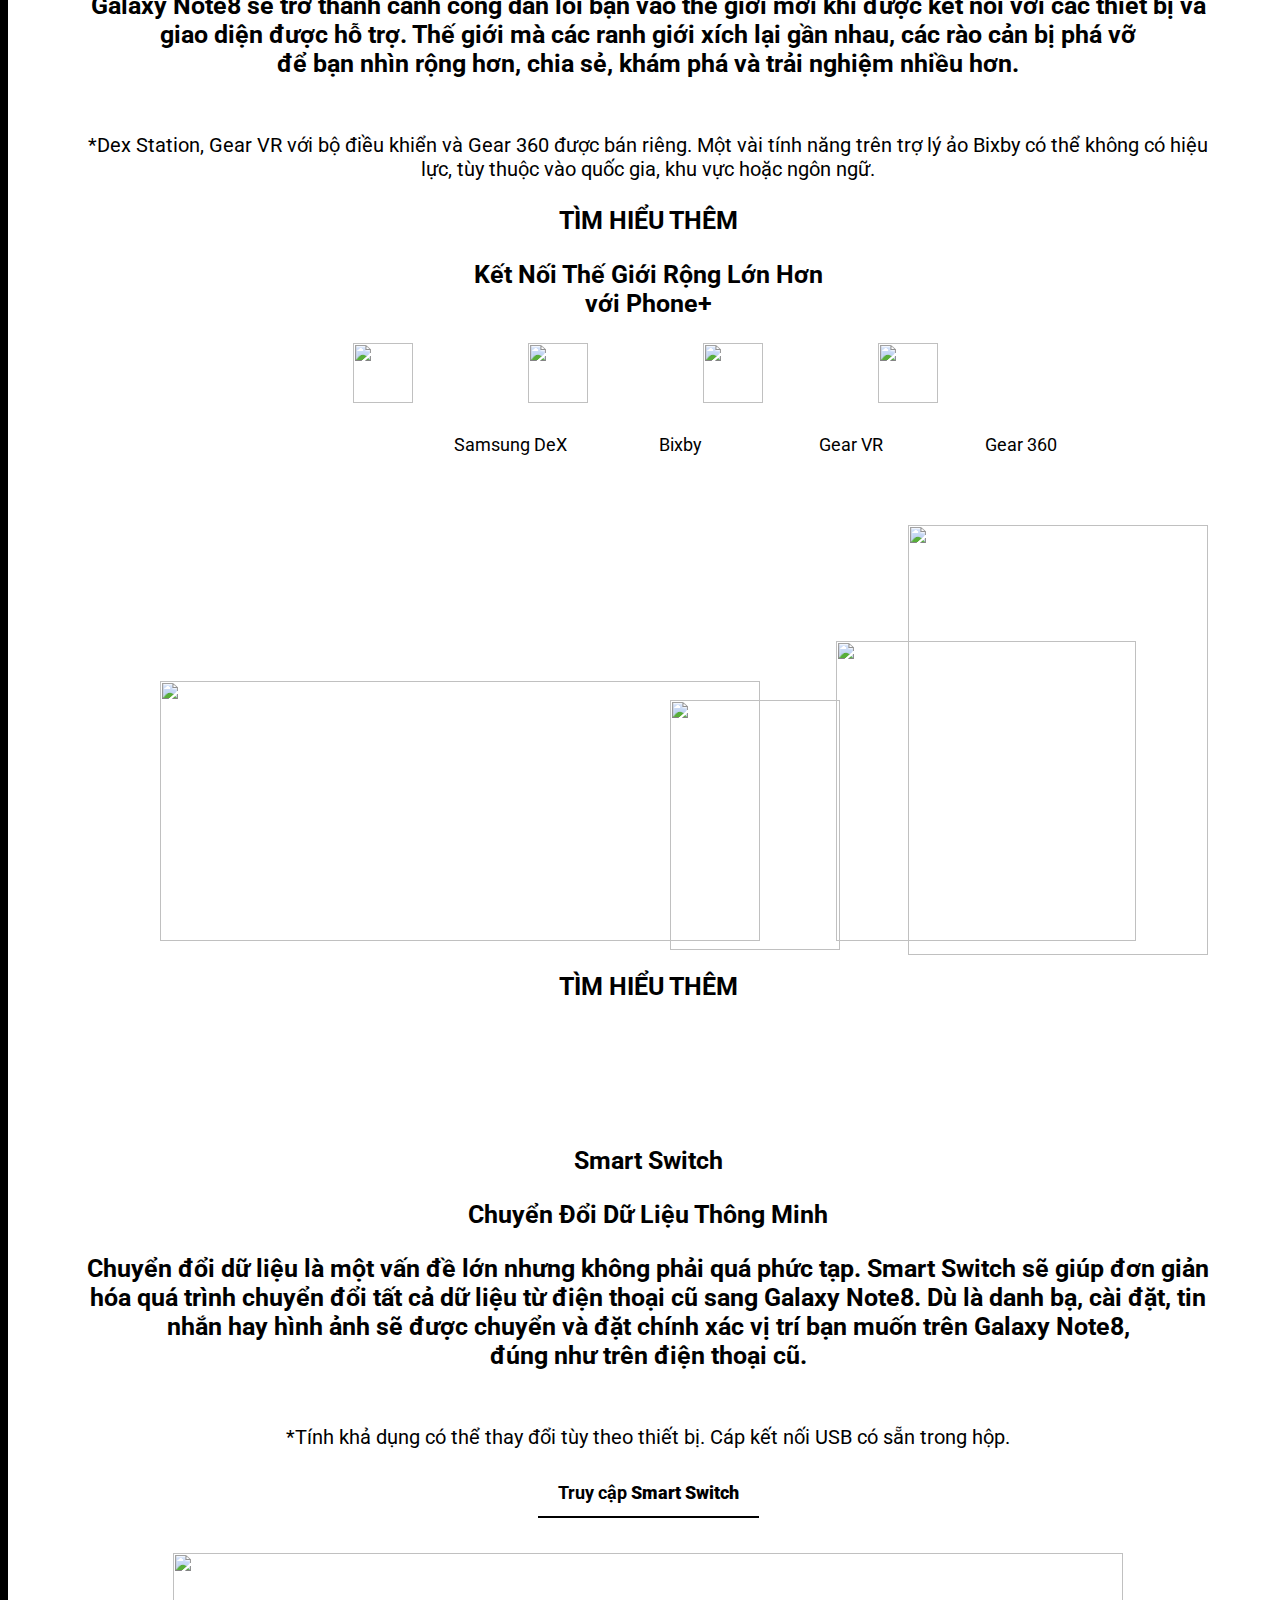
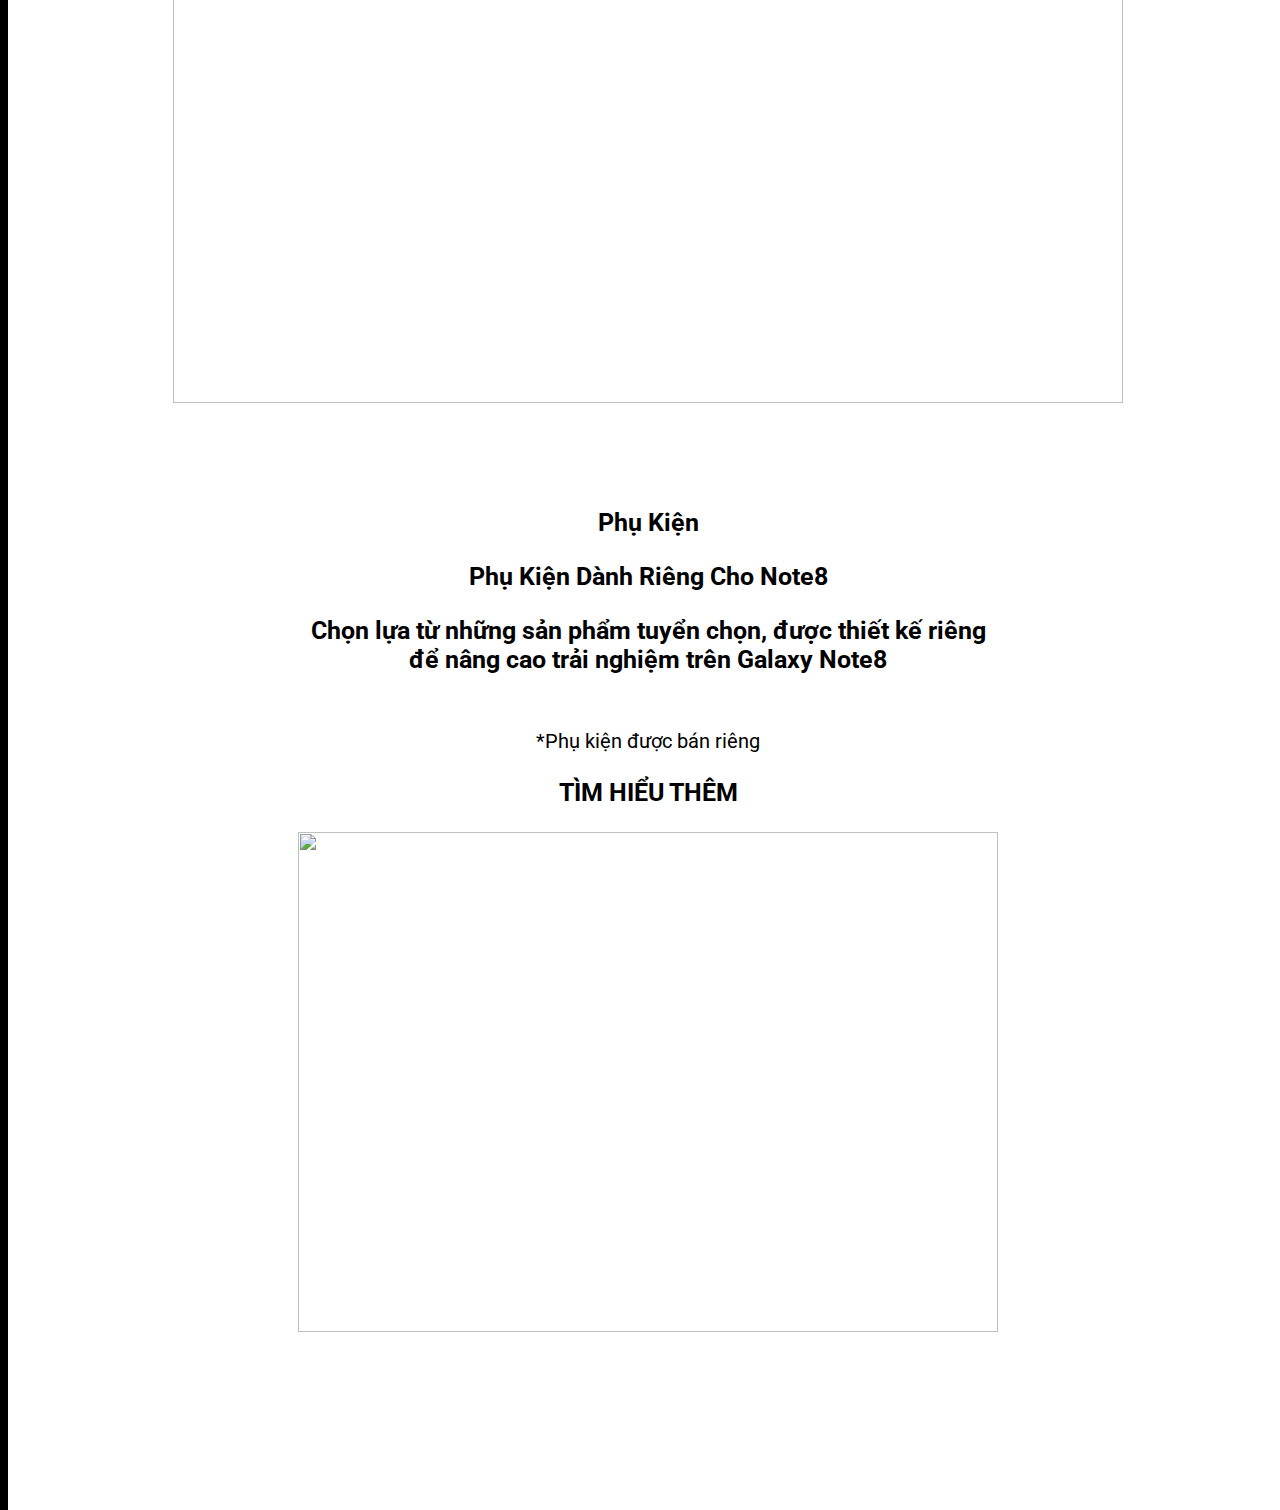
==== commit 777e46d0: "finalize website ( reformatted and reviewed )" ====
--- a/src/main-site/index.html
+++ b/src/main-site/index.html
@@ -81,7 +81,6 @@
                  src="https://images.samsung.com/is/image/samsung/p5/vn/smartphones/galaxy-note8/galaxy-note8_banner04_m.jpg?$ORIGIN_JPG$"/>
         </div>
     </section>
-
     <section id="voCuc">
         <div class="head" id="voCucHead">
             <p id="trai_nghiem">Trải nghiệm hình ảnh lớn hơn và giao tiếp theo một cách<br>hoàn toàn mới. Với Galaxy
@@ -125,7 +124,6 @@
         </div>
 
     </section>
-
     <section id="sPenSection">
         <div id="spen" onmouseover="changeTextSPen()">
             <img id="anhSPen"
@@ -173,7 +171,7 @@
             </div>
         </div>
     </section>
-    <section>
+    <section id="cameraSection">
         <div id="camera" onmouseover="changeTextCamera()">
             <img id="backgroundCamera"
                  src="https://image.samsung.com/vn/smartphones/galaxy-note8/camera/images/galaxy-note8-camera_dual-bg_s.jpg"/>
@@ -226,7 +224,7 @@
             </div>
         </div>
     </section>
-    <section>
+    <section id="performanceSection">
         <div id="hieu_suat">
             <div id="headHS">
                 Hiệu suất
@@ -261,20 +259,71 @@
             <p class="timhieu"><a class="btn-timhieu" href="#" target="_self">TÌM HIỂU THÊM</a></p>
         </div>
     </section>
-    <section id="phone-plus">
-        <div class="head">
-
-        </div>
-        <div class="body">
-
-        </div>
-    </section>
-    <section id="smart_switch">
-        <div class="head">
-
-        </div>
-        <div class="body">
-
+    <section id="smartSwitchSection">
+        <div id="phonecong">
+            Phone+
+            <p class="header">Kết Nối Thế Giới Rộng Lớn<br>Hơn với Phone+</p>
+            <p class="info">Galaxy Note8 sẽ trở thành cánh cổng dẫn lối bạn vào thế giới mới khi được kết nối với các
+                thiết bị và<br>
+                giao diện được hỗ trợ. Thế giới mà các ranh giới xích lại gần nhau, các rào cản bị phá vỡ<br>
+                để bạn nhìn rộng hơn, chia sẻ, khám phá và trải nghiệm nhiều hơn.</p>
+            <p class="note">*Dex Station, Gear VR với bộ điều khiển và Gear 360 được bán riêng. Một vài tính năng trên
+                trợ lý ảo Bixby có thể không có hiệu<br>
+                lực, tùy thuộc vào quốc gia, khu vực hoặc ngôn ngữ.</p>
+            <p class="timhieu"><a class="btn-timhieu" href="#" target="_self">TÌM HIỂU THÊM</a></p>
+            <p class="subHeader">Kết Nối Thế Giới Rộng Lớn Hơn<br>với Phone+</p>
+            <img class="icon_phonecong"
+                 src="https://image.samsung.com/vn/smartphones/galaxy-note8/images/galaxy-note8_phone-plus_icon01.png"
+                 width="60" height="60"/>
+            <img class="icon_phonecong"
+                 src="https://image.samsung.com/vn/smartphones/galaxy-note8/images/galaxy-note8_phone-plus_icon02.png"
+                 width="60" height="60"/>
+            <img class="icon_phonecong"
+                 src="https://image.samsung.com/vn/smartphones/galaxy-note8/images/galaxy-note8_phone-plus_icon02.png"
+                 width="60" height="60"/>
+            <img class="icon_phonecong"
+                 src="https://image.samsung.com/vn/smartphones/galaxy-note8/images/galaxy-note8_phone-plus_icon04.png"
+                 width="60" height="60"/>
+            <ul style="width: 60%; margin-left: 29.5%">
+                <li class="icon_phonecong_chu">Samsung DeX</li>
+                <li class="icon_phonecong_chu">Bixby</li>
+                <li class="icon_phonecong_chu">Gear VR</li>
+                <li class="icon_phonecong_chu">Gear 360</li>
+            </ul>
+            <br><img class="anh_mayquayphoncong"
+                     src="https://image.samsung.com/vn/smartphones/galaxy-note8/images/galaxy-note8_phone-plus_product01.png"
+                     width="600" height="260"/>
+            <img class="anh_mayquayphoncong"
+                 src="https://image.samsung.com/vn/smartphones/galaxy-note8/images/galaxy-note8_phone-plus_product04.png"
+                 width="300" height="300"/>
+            <img id="anh_manhinhphoncong"
+                 src="https://image.samsung.com/vn/smartphones/galaxy-note8/images/galaxy-note8_phone-plus_product02.png"
+                 width="300" height="430"/>
+            <img id="anh_gearphoncong"
+                 src="https://image.samsung.com/vn/smartphones/galaxy-note8/images/galaxy-note8_phone-plus_product03.png"
+                 width="170" height="250"/>
+            <p class="timhieu"><a class="btn-timhieu" href="#" target="_self">TÌM HIỂU THÊM</a></p>
+            <p id="can_chinh_SmartSwitch">Smart Switch</p>
+            <p class="subHeader">Chuyển Đổi Dữ Liệu Thông Minh</p>
+            <p class="info">Chuyển đổi dữ liệu là một vấn đề lớn nhưng không phải quá phức tạp. Smart Switch sẽ giúp đơn
+                giản<br>
+                hóa quá trình chuyển đổi tất cả dữ liệu từ điện thoại cũ sang Galaxy Note8. Dù là danh bạ, cài đặt,
+                tin<br>
+                nhắn hay hình ảnh sẽ được chuyển và đặt chính xác vị trí bạn muốn trên Galaxy Note8,<br>
+                đúng như trên điện thoại cũ.</p>
+            <p class="note">*Tính khả dụng có thể thay đổi tùy theo thiết bị. Cáp kết nối USB có sẵn trong hộp.</p>
+            <a class="info" id="l" href="#" target="_blank">Truy cập <strong>Smart Switch</strong></a>
+            <br><img class="can_chinh_anh_phonecong"
+                     src="https://image.samsung.com/vn/smartphones/galaxy-note8/images/galaxy-note8_smart_noline.jpg"
+                     width="950" height="450"/>
+            <p>Phụ Kiện</p>
+            <p class="subHeader">Phụ Kiện Dành Riêng Cho Note8</p>
+            <p class="info">Chọn lựa từ những sản phẩm tuyển chọn, được thiết kế riêng<br>
+                để nâng cao trải nghiệm trên Galaxy Note8</p>
+            <p class="note">*Phụ kiện được bán riêng</p>
+            <p class="timhieu"><a class="btn-timhieu" href="#" target="_self">TÌM HIỂU THÊM</a></p>
+            <img src="https://image.samsung.com/vn/smartphones/galaxy-note8/images/galaxy-note8_acc.jpg" width="700"
+                 height="500"/>
         </div>
     </section>
     <footer>
--- a/src/main-site/style.css
+++ b/src/main-site/style.css
@@ -238,6 +238,7 @@
     width: 20%;
     left: 40%;
 }
+
 /*S PEN*/
 
 #spen {
@@ -432,4 +433,73 @@
 
 .anh_hieusuat {
     padding-top: 50px;
+}
+
+/*Phone Plus*/
+
+#phonecong {
+    position: absolute;
+    top: 9250px;
+    width: 100%;
+    height: 3360px;
+    background: white;
+    color: black;
+    text-align: center;
+    font-size: 25px;
+    font-weight: bold;
+    padding-top: 100px;
+}
+
+#phonecong a {
+    text-decoration: none;
+    color: black;
+}
+
+.icon_phonecong {
+    padding: 0px 57px 0px 52px;
+}
+
+.icon_phonecong_chu {
+    float: left;
+    list-style-type: none;
+    font-size: 18px;
+    font-weight: initial;
+}
+
+.anh_mayquayphoncong {
+    padding: 178px 35px 0px 35px;
+}
+
+#anh_manhinhphoncong {
+    z-index: 1;
+    position: absolute;
+    top: 875px;
+    left: 900px;
+    right: 517px;
+}
+
+#anh_gearphoncong {
+    z-index: 2;
+    position: absolute;
+    top: 1050px;
+    right: 35%;
+}
+
+#can_chinh_SmartSwitch {
+    padding-top: 120px;
+}
+
+#l {
+    border-bottom: solid 2px;
+    display: inline-block; /*trên 1 dòng */
+    padding: 13px 20px;
+    font-size: 18px;
+}
+
+#l:hover {
+    color: dodgerblue;
+}
+
+.can_chinh_anh_phonecong {
+    padding: 35px 0px 80px 0px;
 }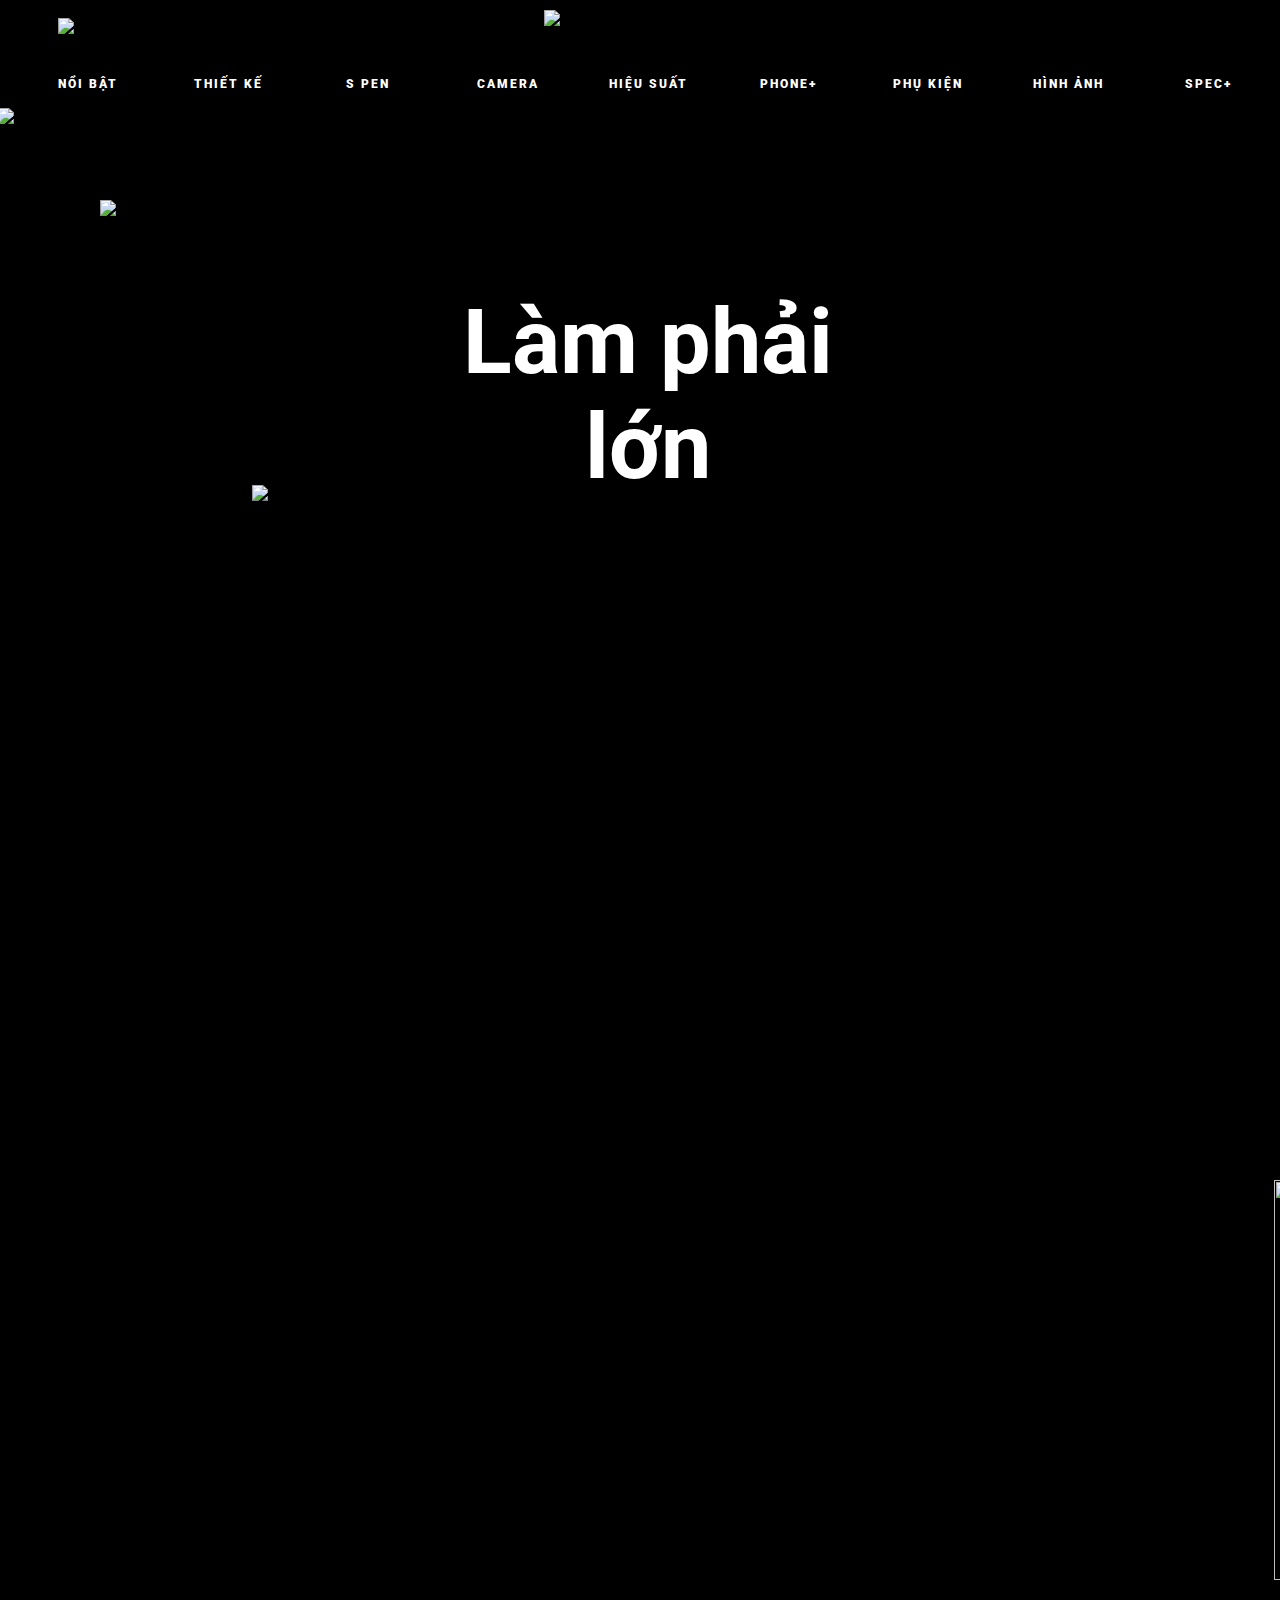
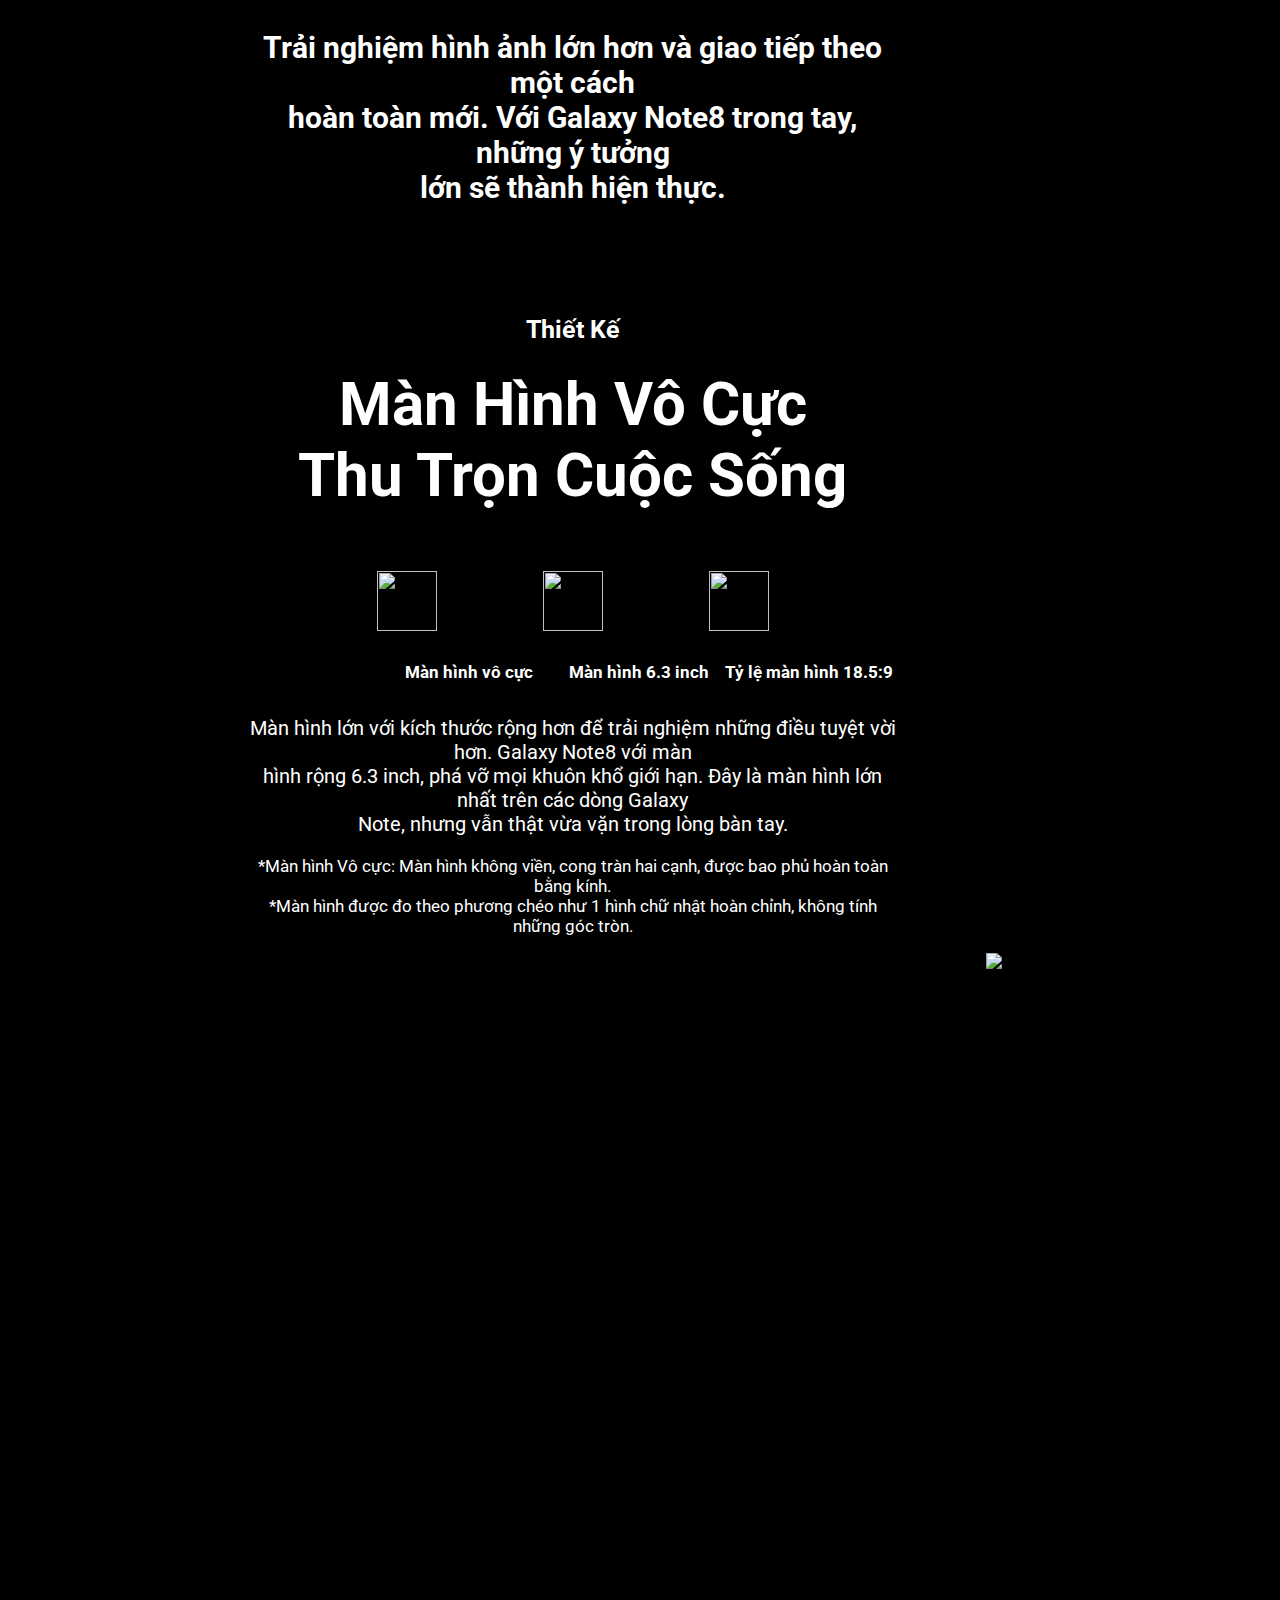
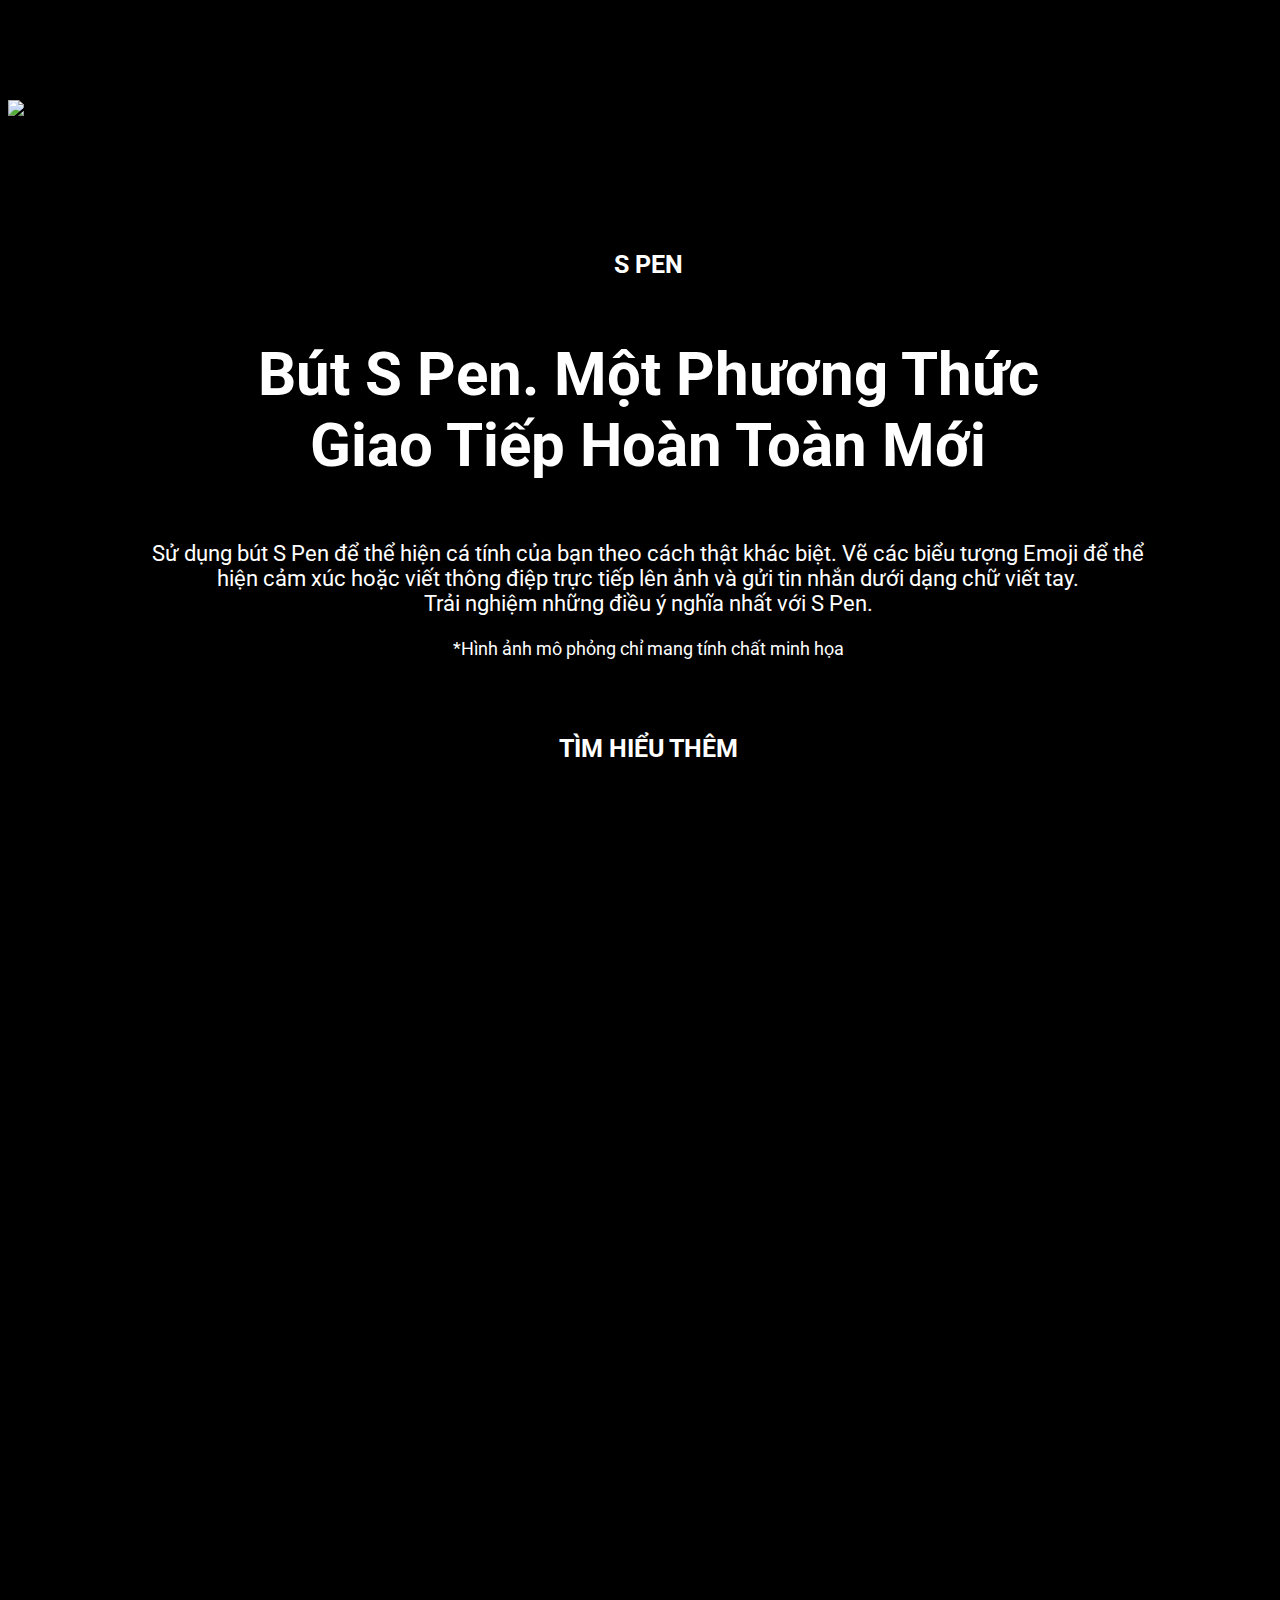
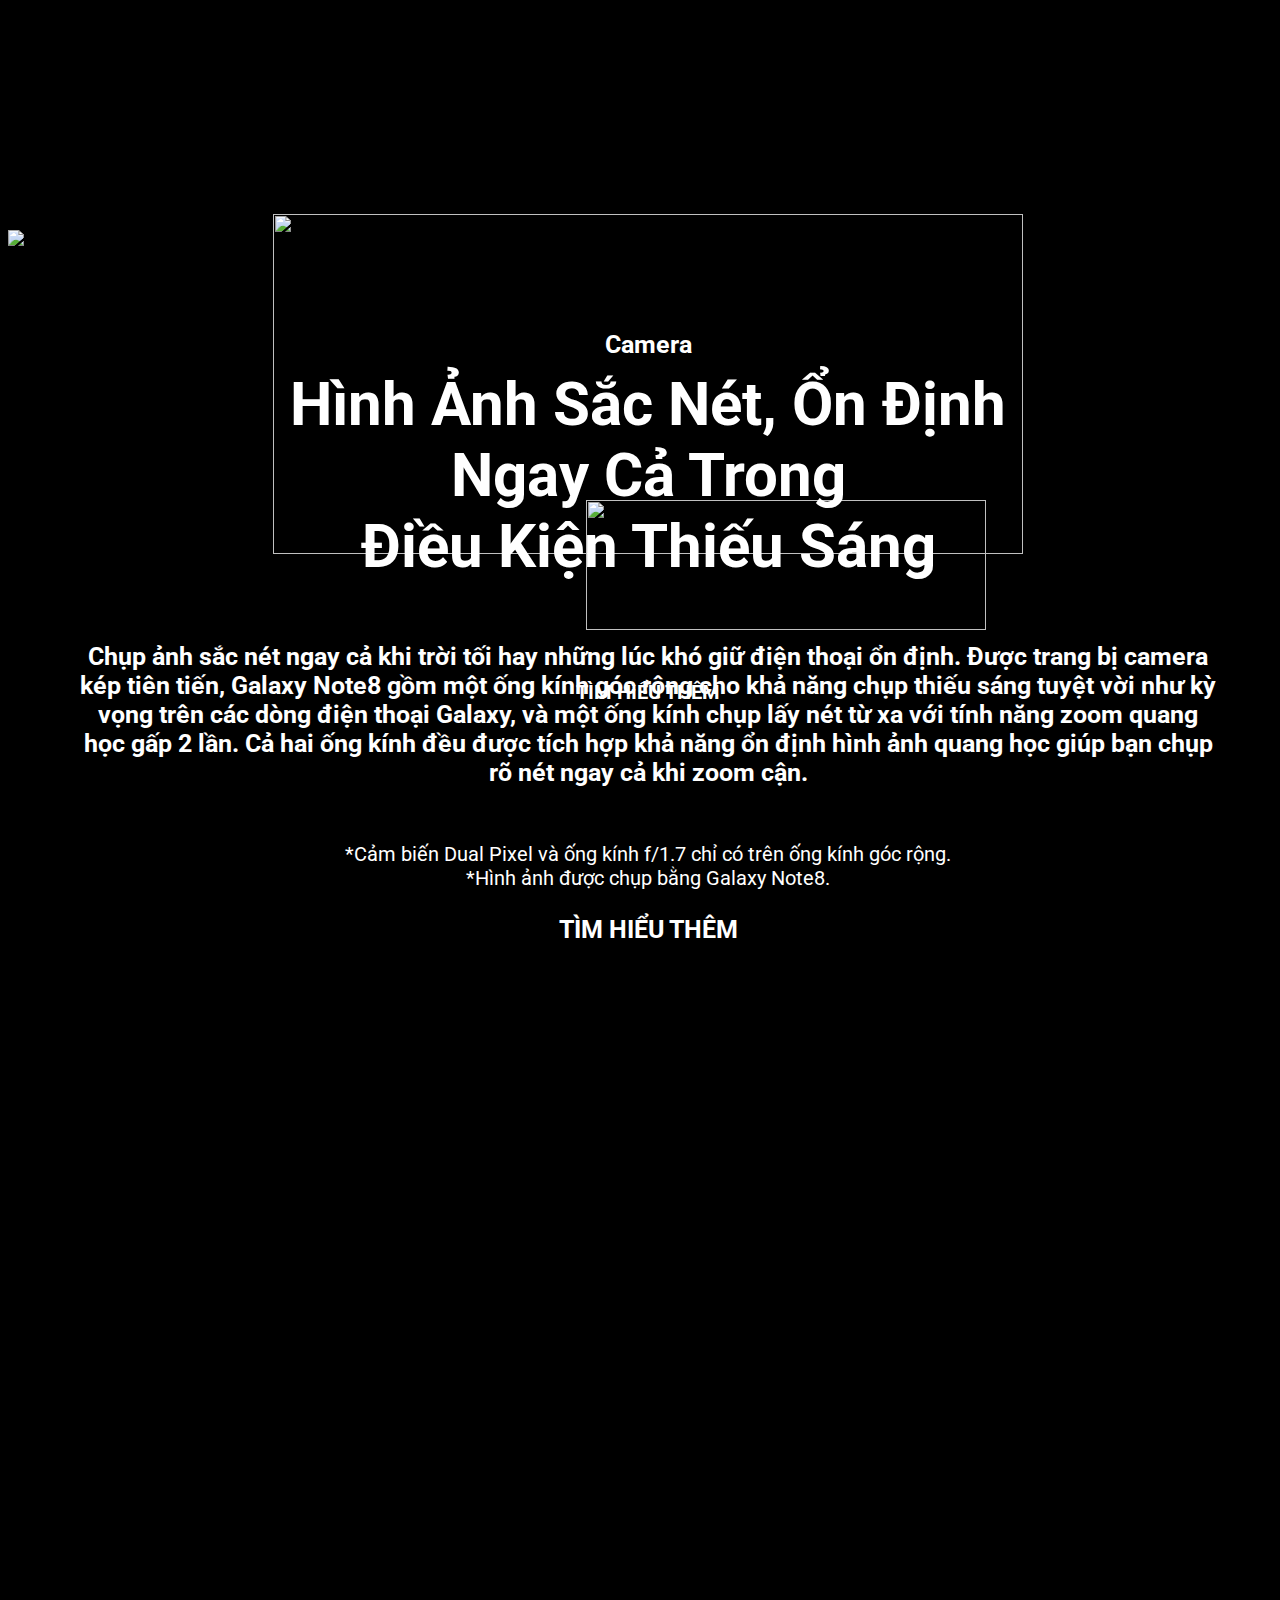
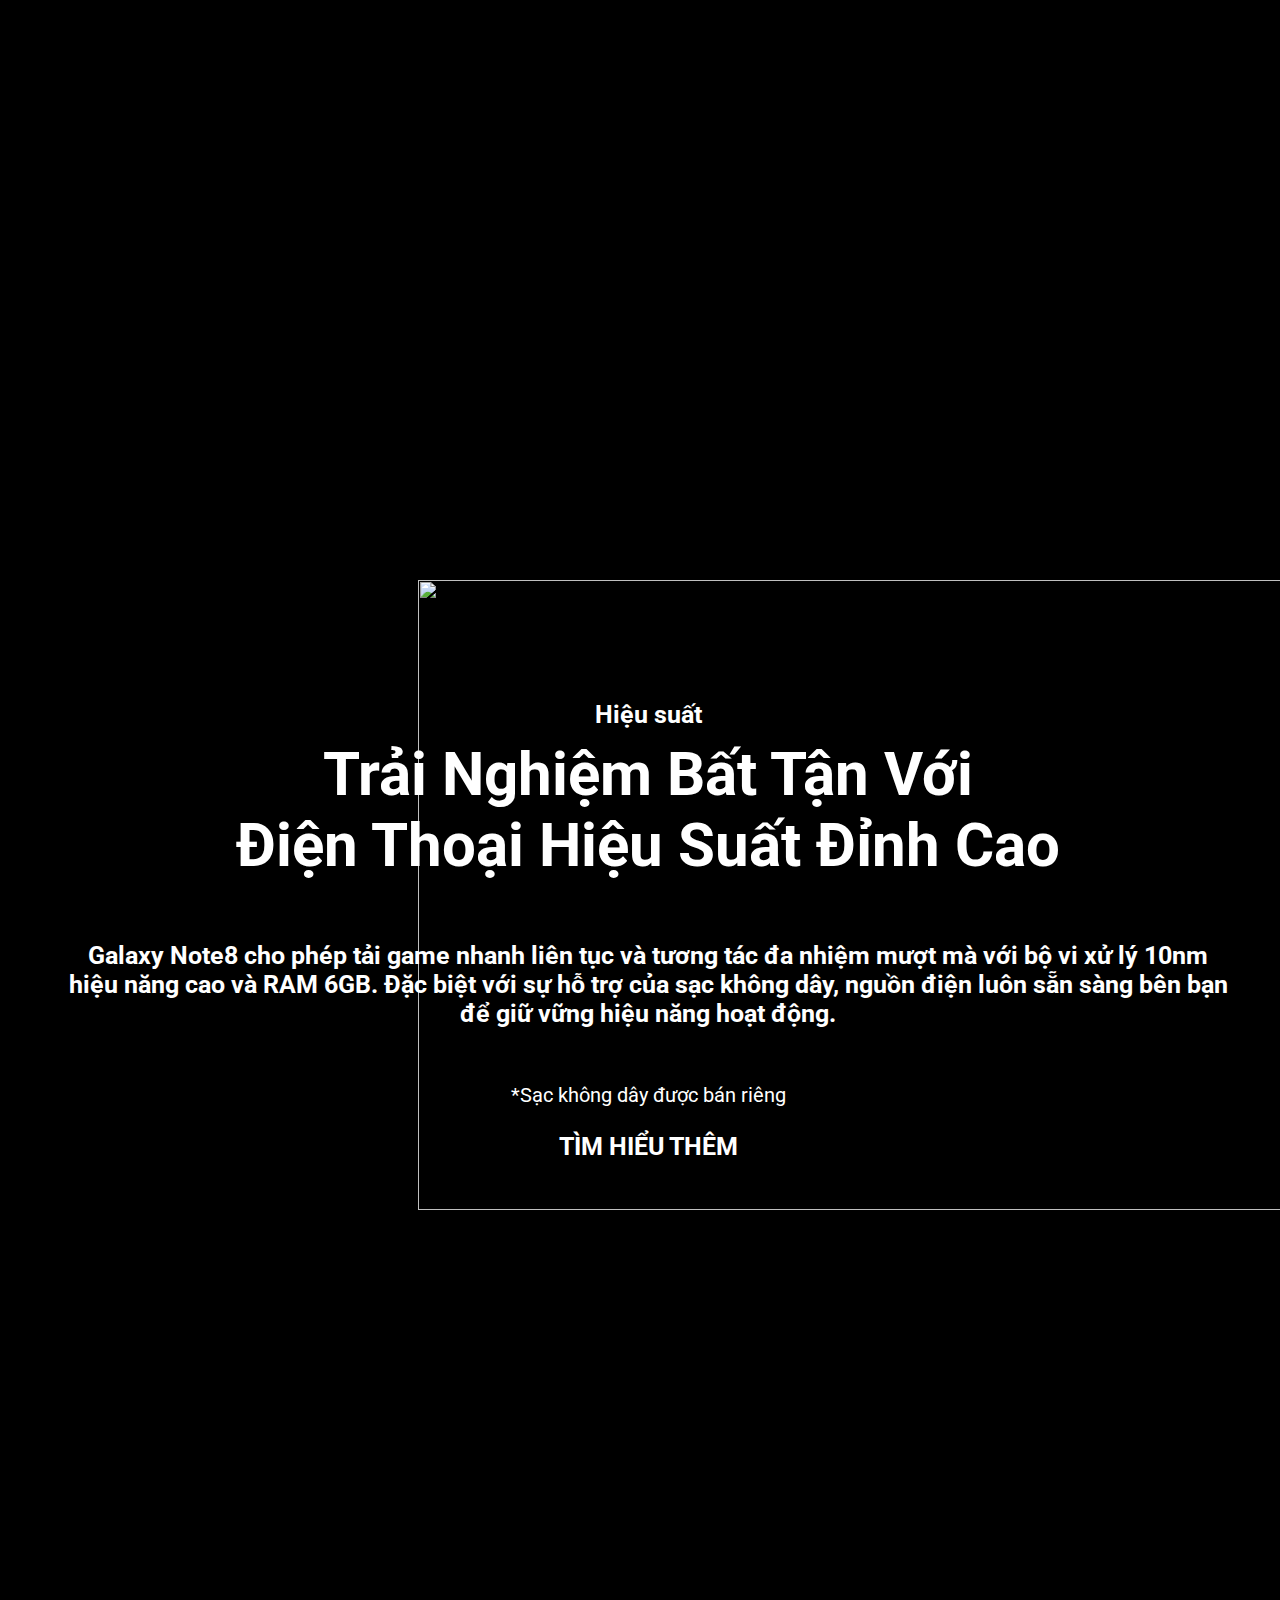
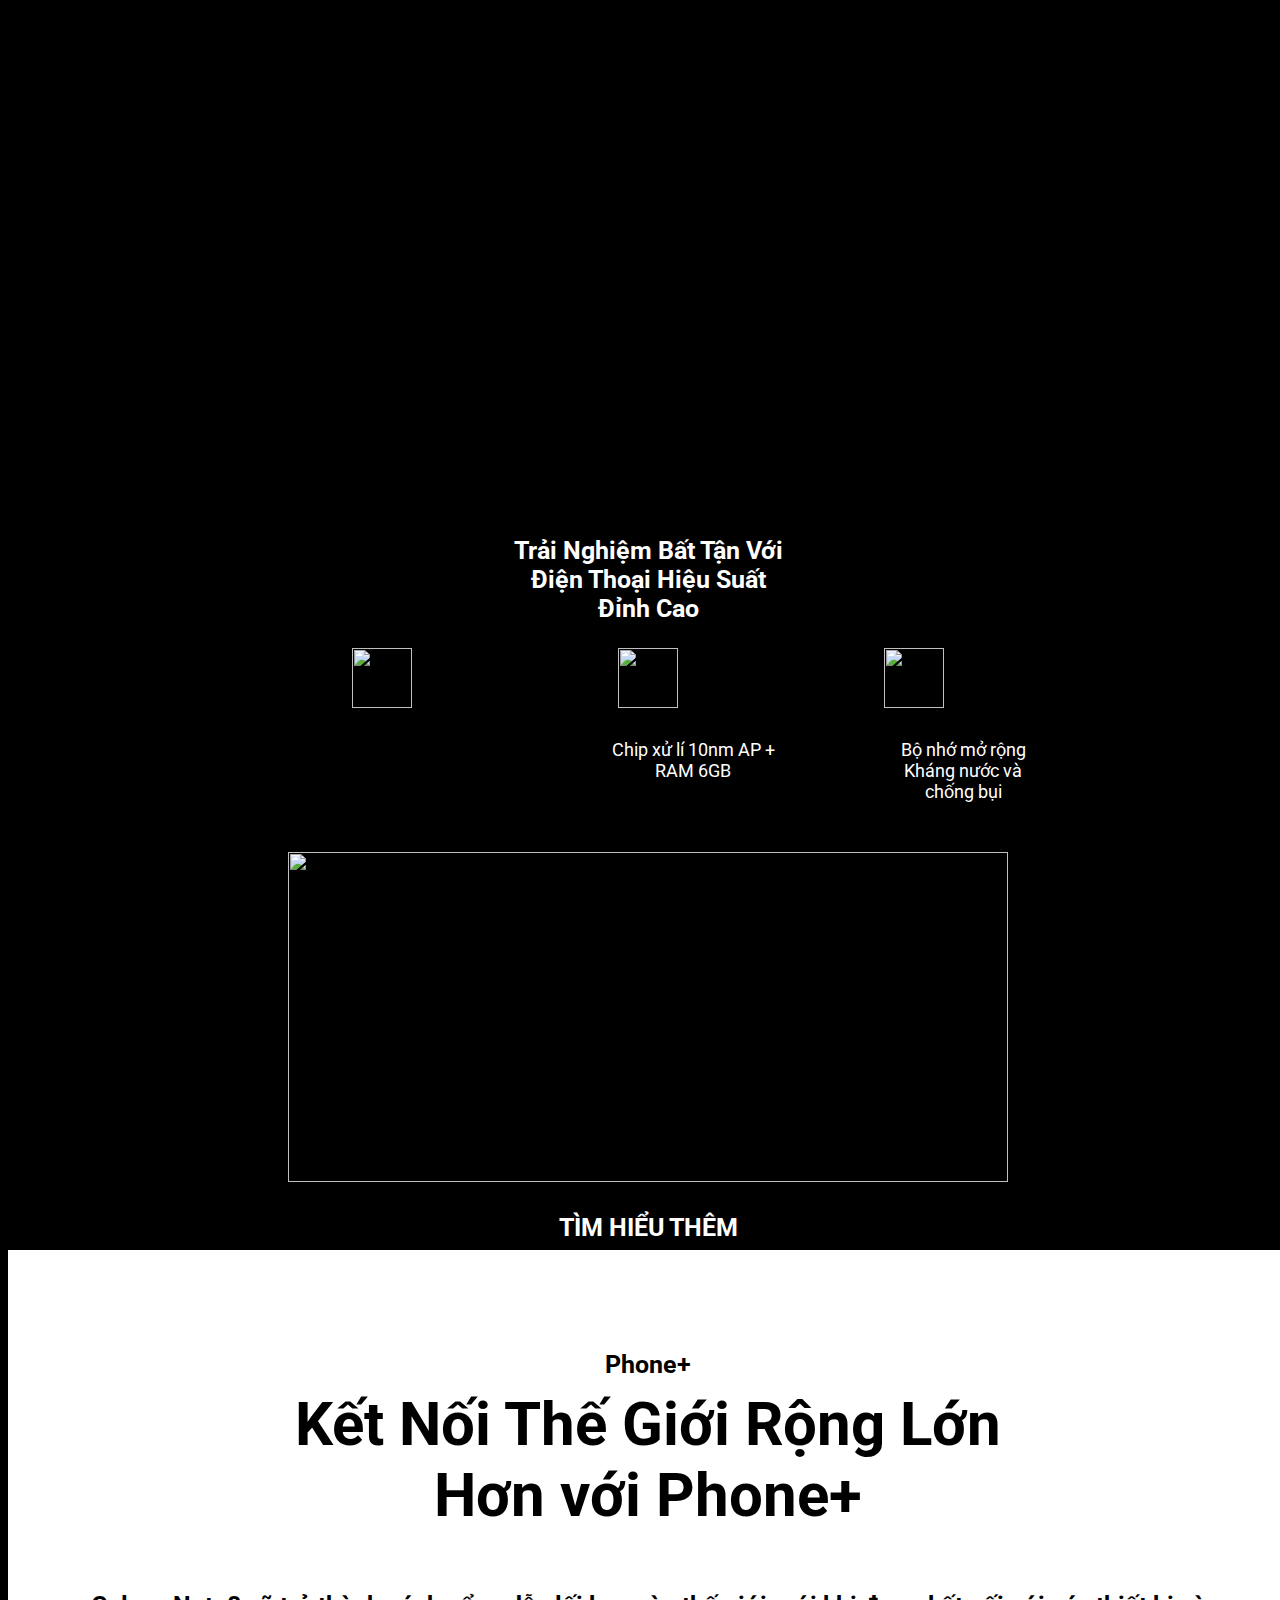
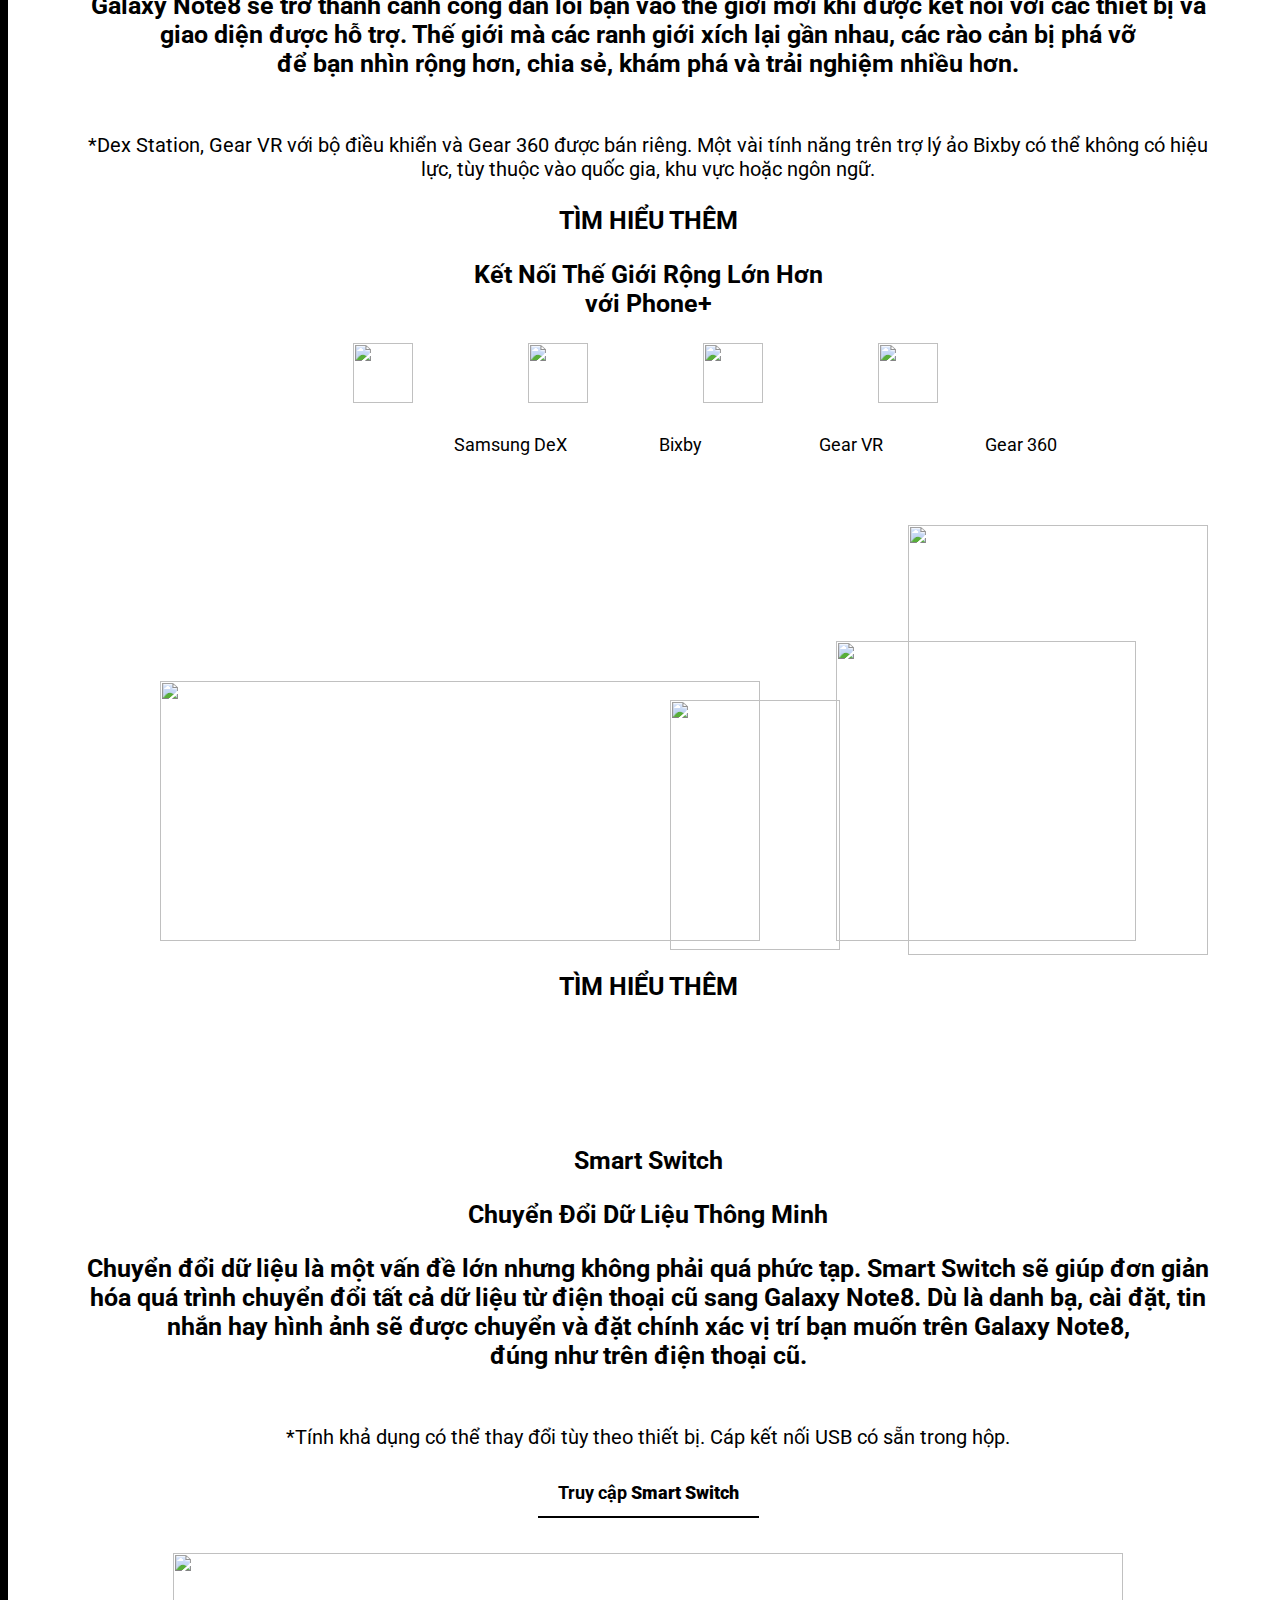
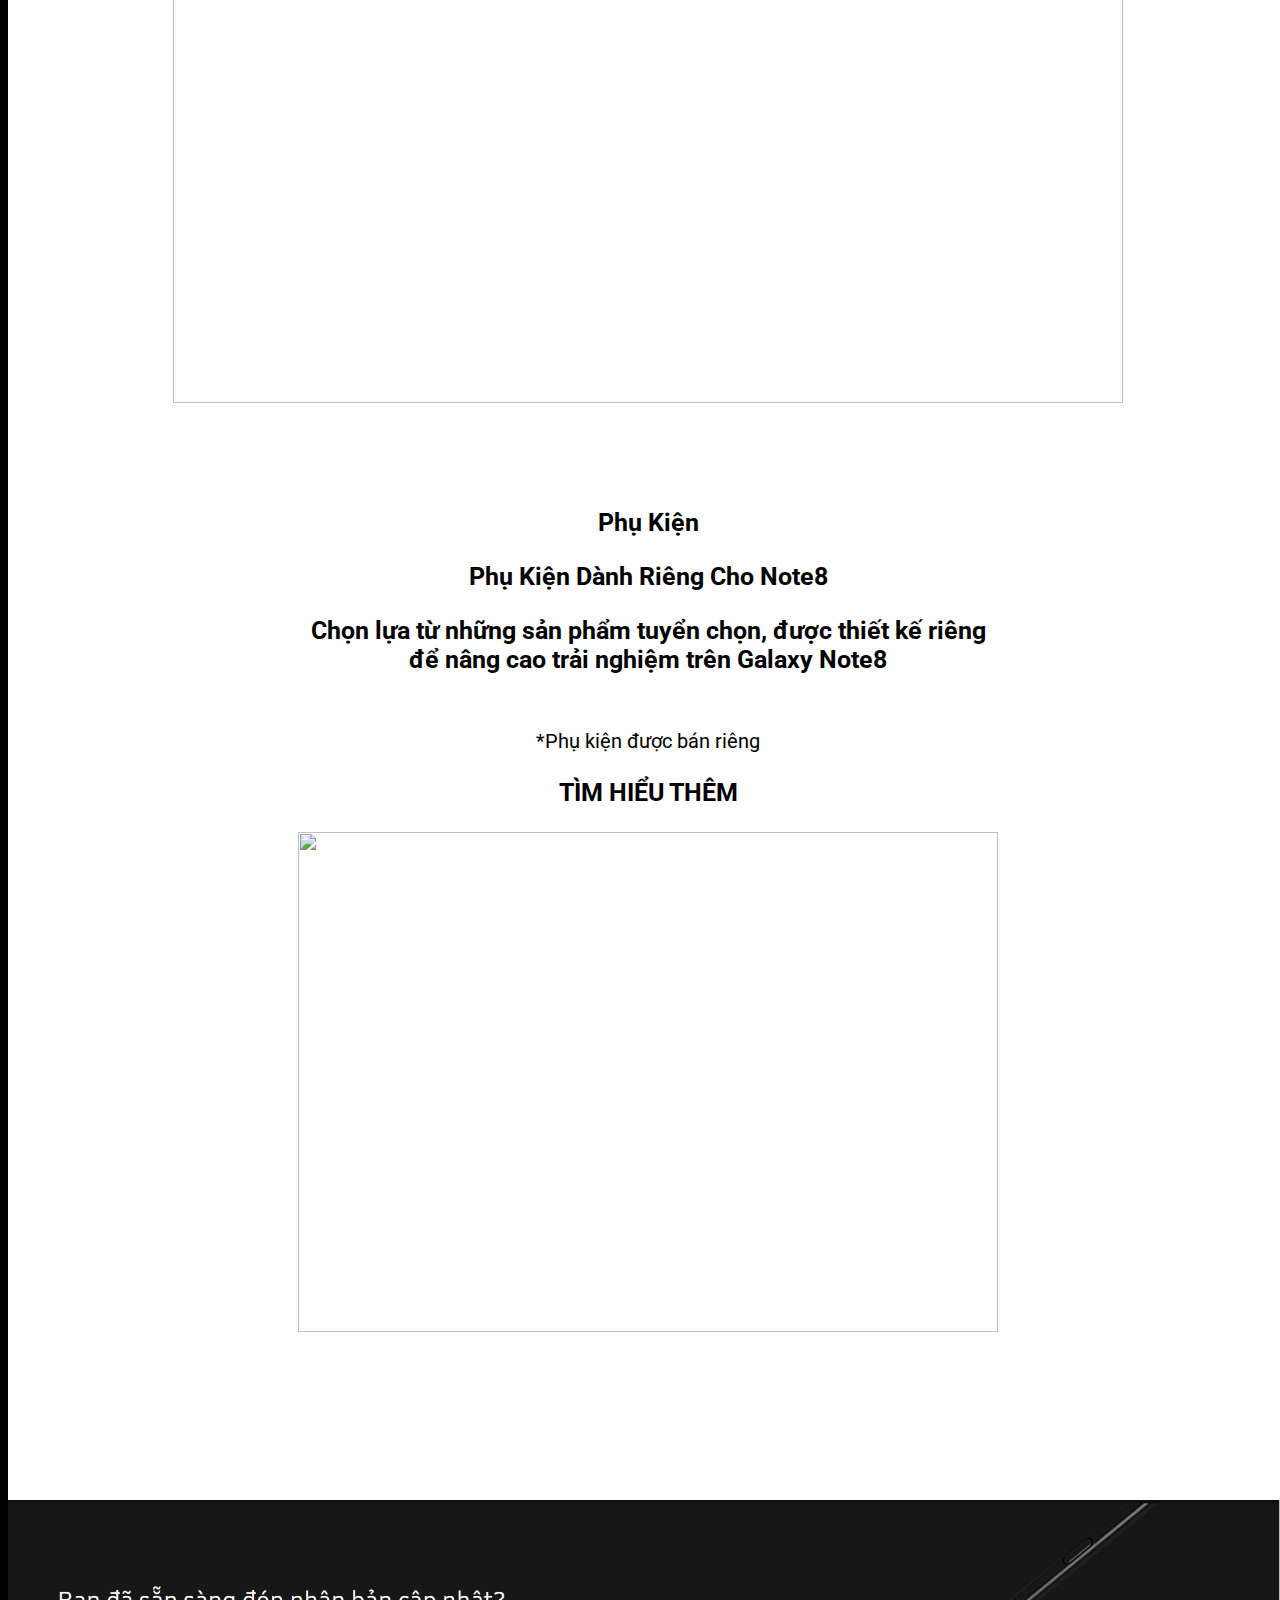
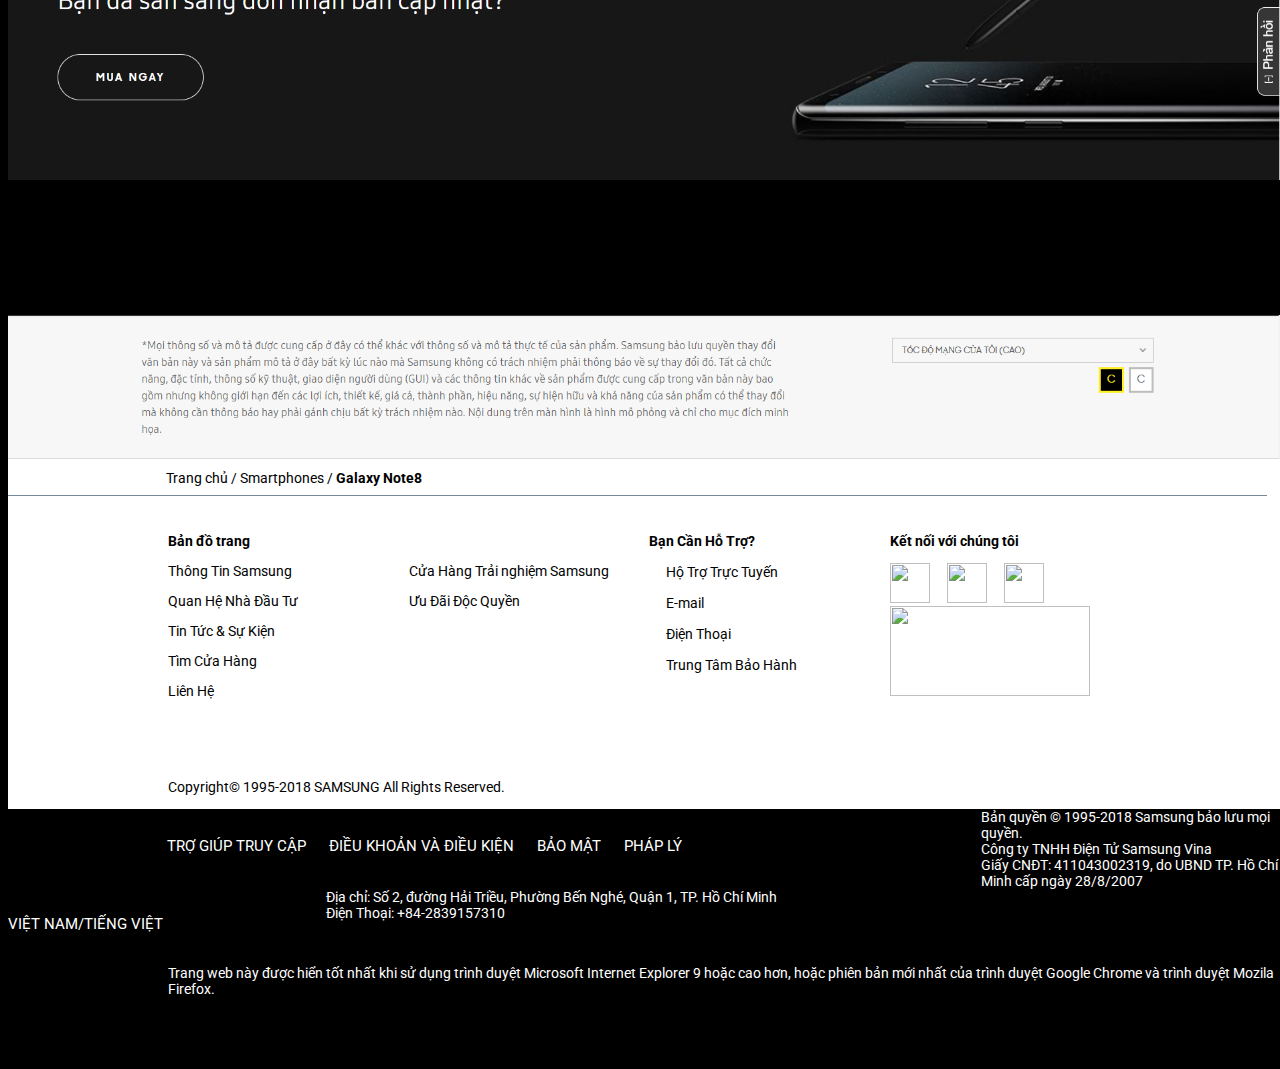
==== commit dff93682: "rearrange footer in main site" ====
--- a/src/main-site/index.html
+++ b/src/main-site/index.html
@@ -33,7 +33,7 @@
                         <div class="MenuItems">S PEN</div>
                     </a>
 
-                    <a href="https://www.samsung.com/vn/smartphones/galaxy-note8/camera/">
+                    <a href="../camera-site/camera.html">
                         <div class="MenuItems">CAMERA</div>
                     </a>
 
@@ -327,11 +327,95 @@
         </div>
     </section>
     <footer>
-        <div id="hoTroThongtin">
-
-        </div>
-        <div id="thongTinPhapLy">
-
+        <div class="camera_div6">
+            <img src="../camera-site/image-camera/mua-ngay-duoi-cung-camera.PNG" width="100%"/>
+        </div>
+        <div id="camera_div7">
+            <img src="../camera-site/image-camera/note.PNG" width="100%"/>
+            <p class="giua-hai-ke-ngang"><a href="https://www.samsung.com/vn/">Trang chủ</a> / <a
+                    href="https://www.samsung.com/vn/smartphones/">Smartphones</a>
+                /
+                <strong>Galaxy Note8</strong></p>
+            <div id="liner-1"></div>
+            <div id="liner-2"></div>
+            <div id="footer">
+                <div id="cot1">
+                    <p><a href="https://www.samsung.com/vn/info/sitemap/"><strong>Bản đồ trang</strong></a></p>
+                    <p><a href="https://www.samsung.com/vn/aboutsamsung/home/">Thông Tin Samsung</a></p>
+                    <p><a href="https://www.samsung.com/global/ir/">Quan Hệ Nhà Đầu Tư</a></p>
+                    <p><a href="https://news.samsung.com/vn/">Tin Tức & Sự Kiện</a></p>
+                    <p><a href="https://www.samsung.com/vn/storelocator/">Tìm Cửa Hàng</a></p>
+                    <p><a href="https://www.samsung.com/vn/info/contactus/">Liên Hệ</a></p>
+                </div>
+                <div id="cot2">
+                    <p></p>
+                    <br>
+                    <p><a href="https://www.samsung.com/vn/ses/">Cửa Hàng Trải nghiệm Samsung</a></p>
+                    <p><a href="https://www.samsung.com/vn/offer/">Ưu Đãi Độc Quyền</a></p>
+                </div>
+                <div id="cot3">
+                    <p><a><strong>Bạn Cần Hỗ Trợ?</strong></a></p>
+                    <p><a href="http://livechat.support.samsung.com/Customer_new/VN"><img
+                            src="https://cdn.samsung.com/etc/designs/smg/global/imgs/svg-chat.svg"
+                            width="14" height="14"/> Hộ Trợ Trực Tuyến</a></p>
+                    <p>
+                        <a href="https://contactus.samsung.com/customer/contactus/formmail/mail/MailQuestionGeneralNew.jsp?siteId=242"><img
+                                src="https://cdn.samsung.com/etc/designs/smg/global/imgs/svg-email-hover.svg" width="14"
+                                height="14"/> E-mail</a></p>
+                    <p><a href="https://www.samsung.com/vn/info/contactus/"><img
+                            src="https://cdn.samsung.com/etc/designs/smg/global/imgs/svg-call.svg"
+                            width="14" height="14"/> Điện Thoại</a></p>
+                    <p><a href="https://www.samsung.com/vn/support/service-center/"><img
+                            src="https://cdn.samsung.com/etc/designs/smg/global/imgs/svg-contact.svg"
+                            width="14" height="14"/> Trung Tâm Bảo Hành</a></p>
+                </div>
+                <div id="cot4">
+                    <p><a href=""><strong>Kết nối với chúng tôi</strong></a></p>
+                    <a class="icon-fb-youtube" href="https://www.facebook.com/SamsungVietnam"><img
+                            src="https://cdn.samsung.com/etc/designs/smg/global/imgs/svg-gb-facebook-hover.svg"
+                            width="40"
+                            height="40"/></a>
+                    <a class="icon-fb-youtube" href="https://www.youtube.com/user/samsungvietnam"><img
+                            src="https://cdn.samsung.com/etc/designs/smg/global/imgs/svg-gb-youtube-hover.svg"
+                            width="40"
+                            height="40"/></a>
+                    <a class="icon-fb-youtube" href="https://instagram.com/samsung_vietnam/"><img
+                            src="https://cdn.samsung.com/etc/designs/smg/global/imgs/svg-gb-instagram-hover.svg"
+                            width="40"
+                            height="40"/></a>
+                    <br><a href="http://online.gov.vn/HomePage/CustomWebsiteDisplay.aspx?DocId=26583"><img
+                        src="https://images.samsung.com/is/image/samsung/p5/vn/gov_logos.png?$ORIGIN_PNG$" width="200"
+                        height="90"/></a>
+                </div>
+                <div>
+                    <p class="dandong">.</p>
+                    <p class="dandong">.</p>
+                    <p class="Copyright">Copyright© 1995-2018 SAMSUNG All Rights Reserved.</p>
+                </div>
+            </div>
+            <div id="camera_div8">
+                <div id="camera_div8_left">
+                    <a href="https://www.samsung.com/vn/accessibility/">TRỢ GIÚP TRUY CẬP</a>
+                    <a href="https://shop.samsung.com/vn/dieu-khoan-va-dieu-kien">ĐIỀU KHOẢN VÀ ĐIỀU KIỆN</a>
+                    <a href="https://www.samsung.com/vn/info/privacy/">BẢO MẬT</a>
+                    <a href="https://www.samsung.com/vn/info/legal/">PHÁP LÝ</a>
+                </div>
+                <div id="camera_div8_right">
+                    <a href="">VIỆT NAM/TIẾNG VIỆT</a>
+                </div>
+                <div id="camera_div8_3">
+                    <p>Bản quyền © 1995-2018 Samsung bảo lưu mọi quyền.<br>
+                        Công ty TNHH Điện Tử Samsung Vina<br>
+                        Giấy CNĐT: 411043002319, do UBND TP. Hồ Chí Minh cấp ngày 28/8/2007<br>
+                        Địa chỉ: Số 2, đường Hải Triều, Phường Bến Nghé, Quận 1, TP. Hồ Chí Minh<br>
+                        Điện Thoại: +84-2839157310
+                    </p>
+                    <br>
+                    <p>Trang web này được hiển tốt nhất khi sử dụng trình duyệt Microsoft Internet Explorer 9 hoặc cao
+                        hơn,
+                        hoặc phiên bản mới nhất của trình duyệt Google Chrome và trình duyệt Mozila Firefox. </p>
+                </div>
+            </div>
         </div>
     </footer>
     <script src="controller.js"></script>
--- a/src/main-site/style.css
+++ b/src/main-site/style.css
@@ -502,4 +502,124 @@
 
 .can_chinh_anh_phonecong {
     padding: 35px 0px 80px 0px;
-}+}
+
+/*Footer*/
+.camera_div6 {
+    position: absolute;
+    top: 12700px;
+}
+
+#camera_div7 {
+    background-color: white;
+    height: 540px;
+    position: absolute;
+    top: 13115px;
+}
+
+#liner-1 {
+    content: "";
+    display: block;
+    bottom: 5px;
+    height: 0.5px;
+    width: 99%;
+    background-color: lightslategray;
+}
+
+#liner-2 {
+    content: "";
+    display: block;
+    bottom: 5px;
+    height: 0.5px;
+    width: 99%;
+    background-color: lightslategray;
+}
+
+#camera_div7 a {
+    color: black;
+    text-decoration: none;
+}
+
+.giua-hai-ke-ngang {
+    padding-left: 158px;
+    line-height: 5px;
+}
+
+#footer {
+    margin: 23px 150px 0px 160px;
+}
+
+#cot1 {
+    float: left;
+    height: 200px;
+    width: 25%;
+}
+
+#cot2 {
+    float: left;
+    height: 200px;
+    width: 25%;
+}
+
+#cot3 {
+    float: left;
+    height: 200px;
+    width: 25%;
+}
+
+#cot4 {
+    float: left;
+    height: 200px;
+    width: 25%;
+}
+
+#camera_div7 a:hover {
+    color: navy;
+}
+
+.icon-fb-youtube {
+    padding-right: 14px;
+}
+
+.Copyright {
+    font-size: 14px;
+}
+
+.dandong {
+    color: white;
+}
+
+#camera_div8 {
+    background-color: black;
+    height: 260px;
+    color: white;
+    /*padding-right: 100px;*/
+}
+
+#camera_div8 a {
+    color: white;
+    padding-right: 20px;
+    font-weight: initial;
+    font-size: 15px;
+}
+
+#camera_div8_left {
+    height: 50px;
+    width: 64%;
+    float: left;
+    padding-left: 159px;
+    padding-top: 28px;
+}
+
+#camera_div8_right {
+    height: 50px;
+    width: 25%;
+    float: left;
+    padding-top: 28px;
+}
+
+#camera_div8_3 {
+    padding-left: 160px;
+    font-size: 14px;
+    font-weight: initial;
+}
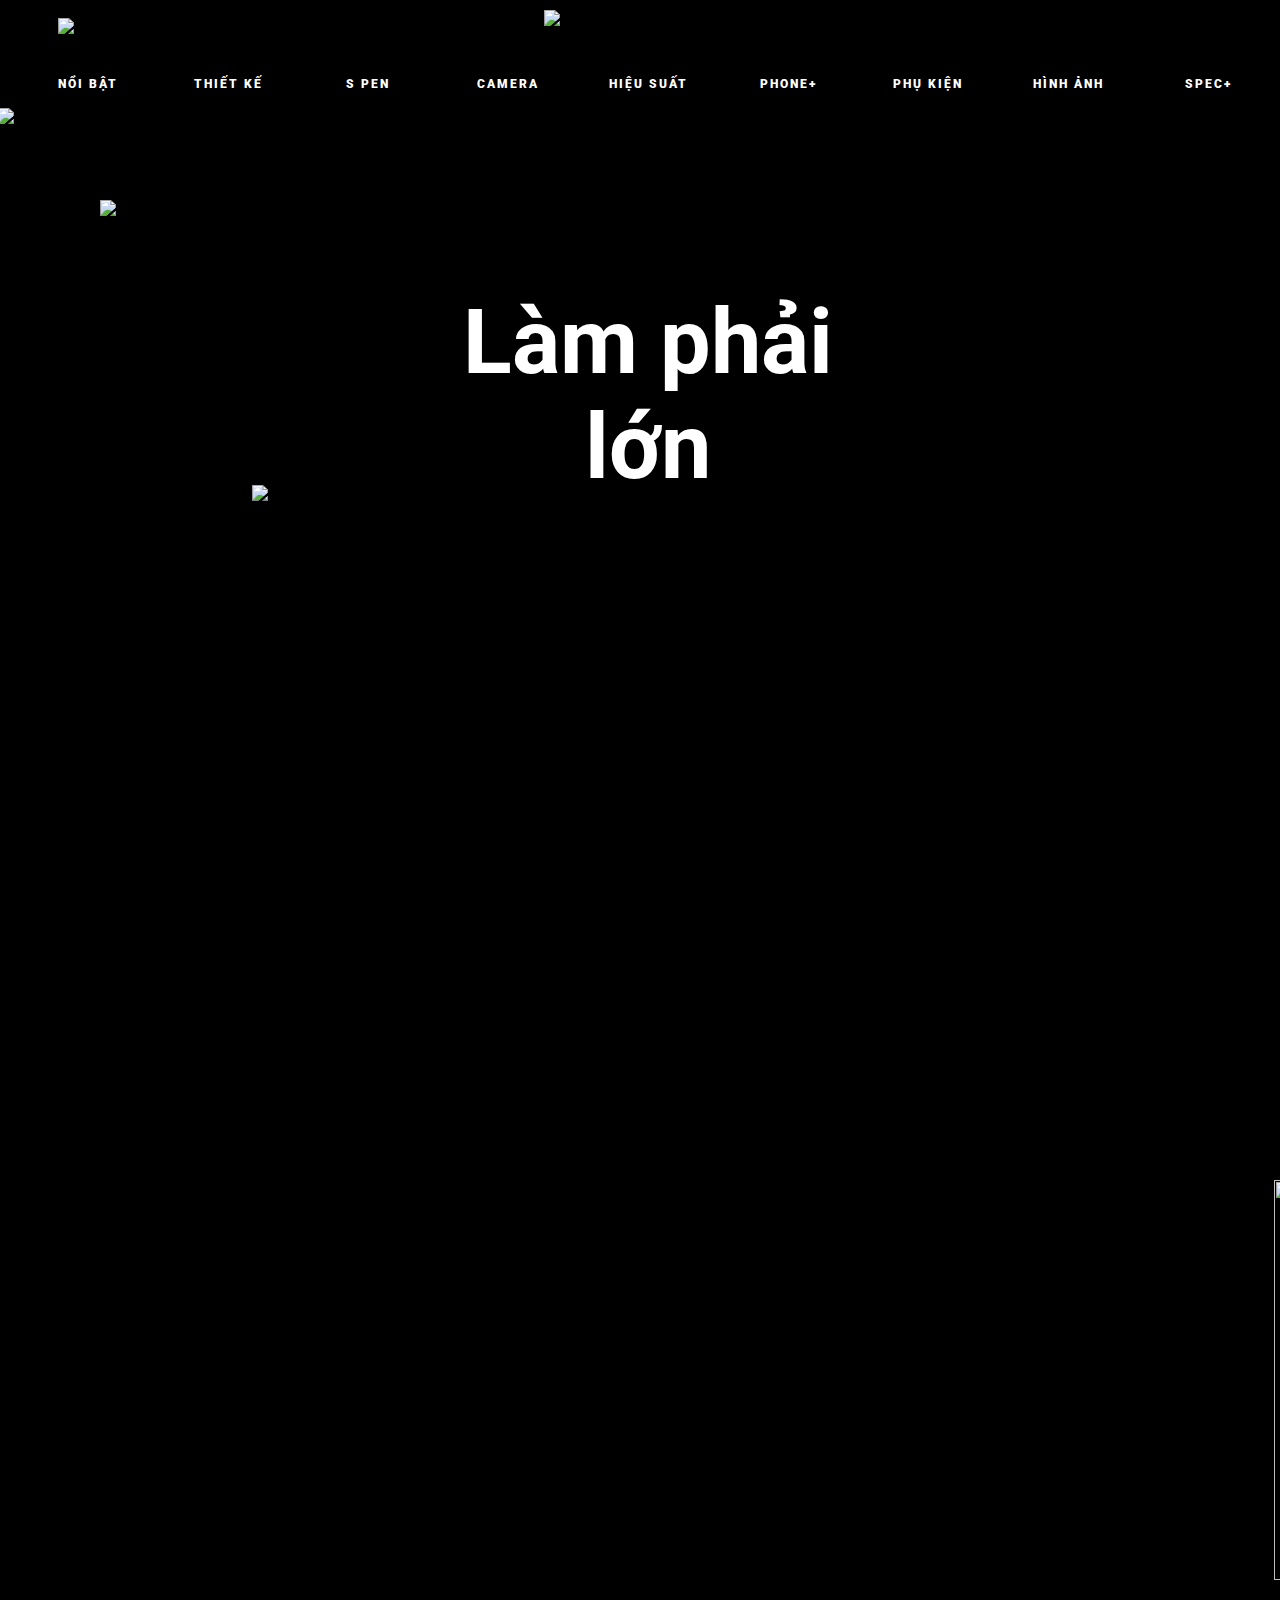
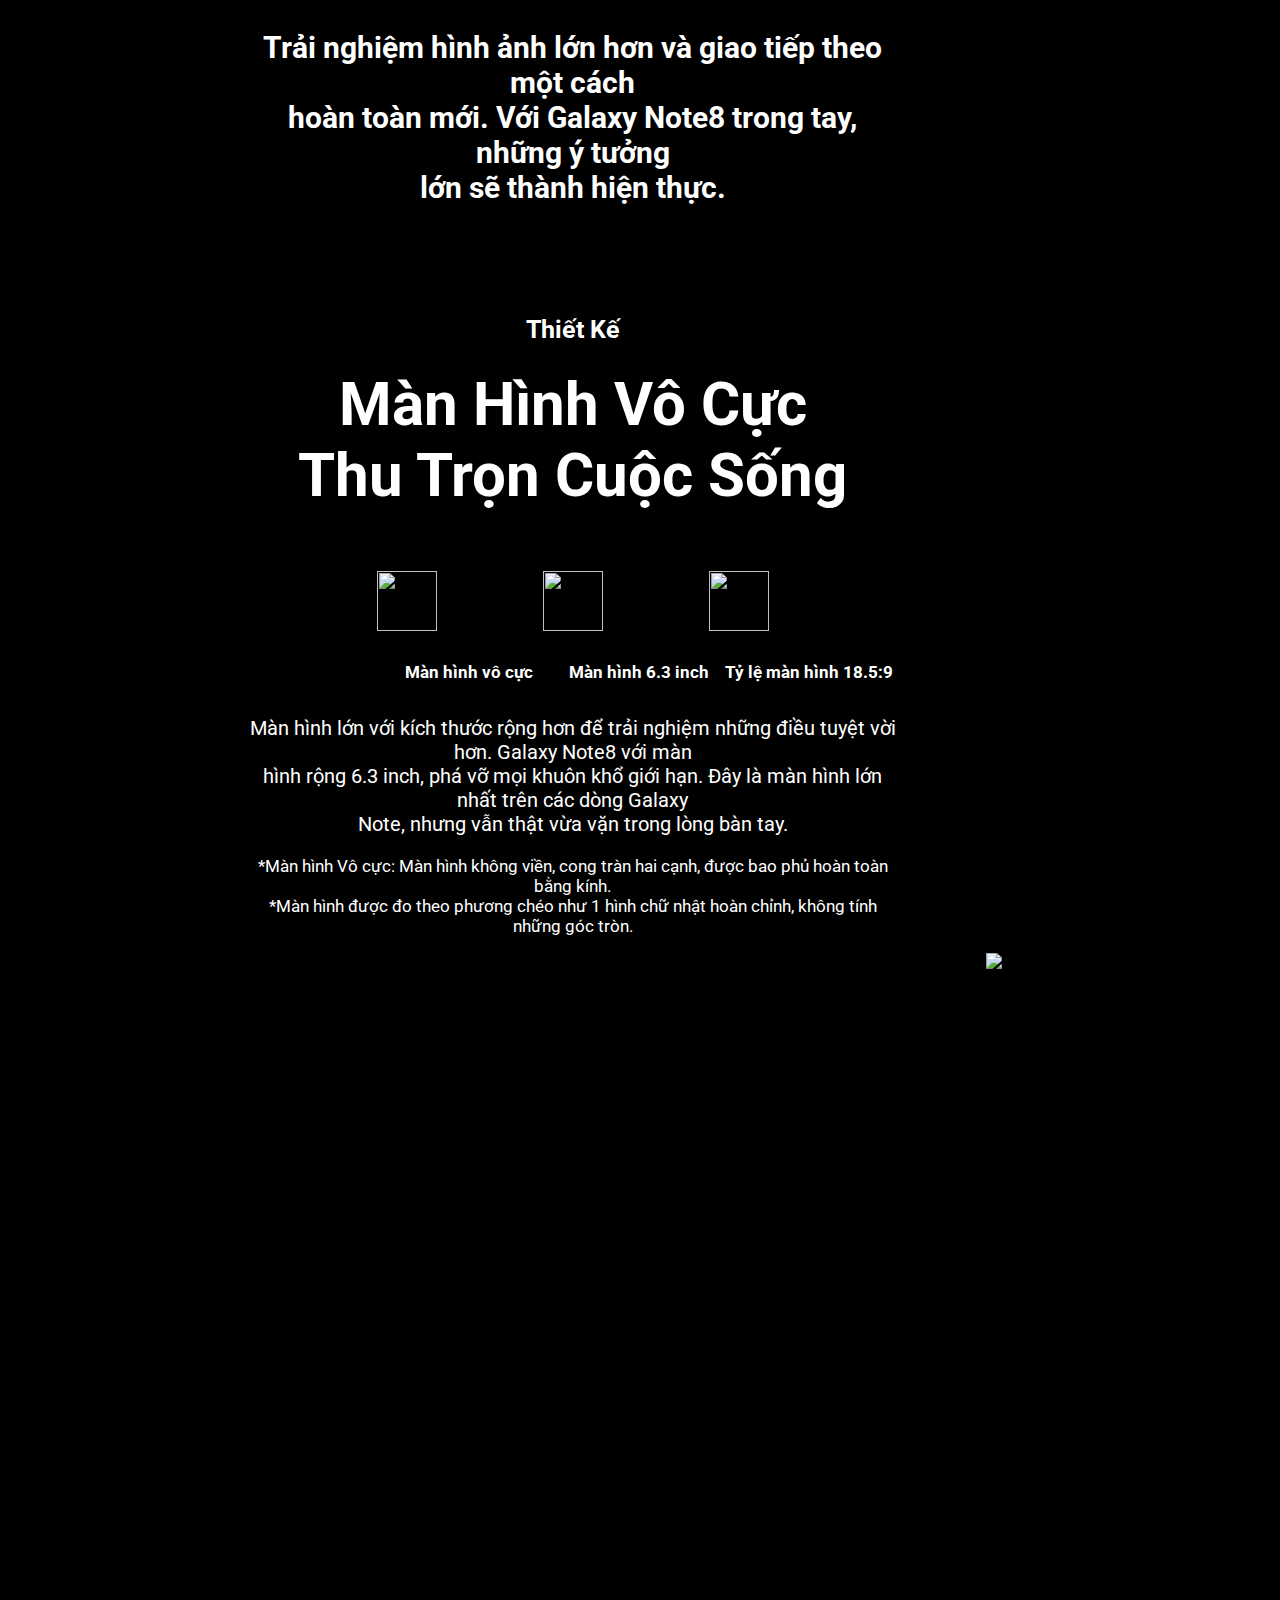
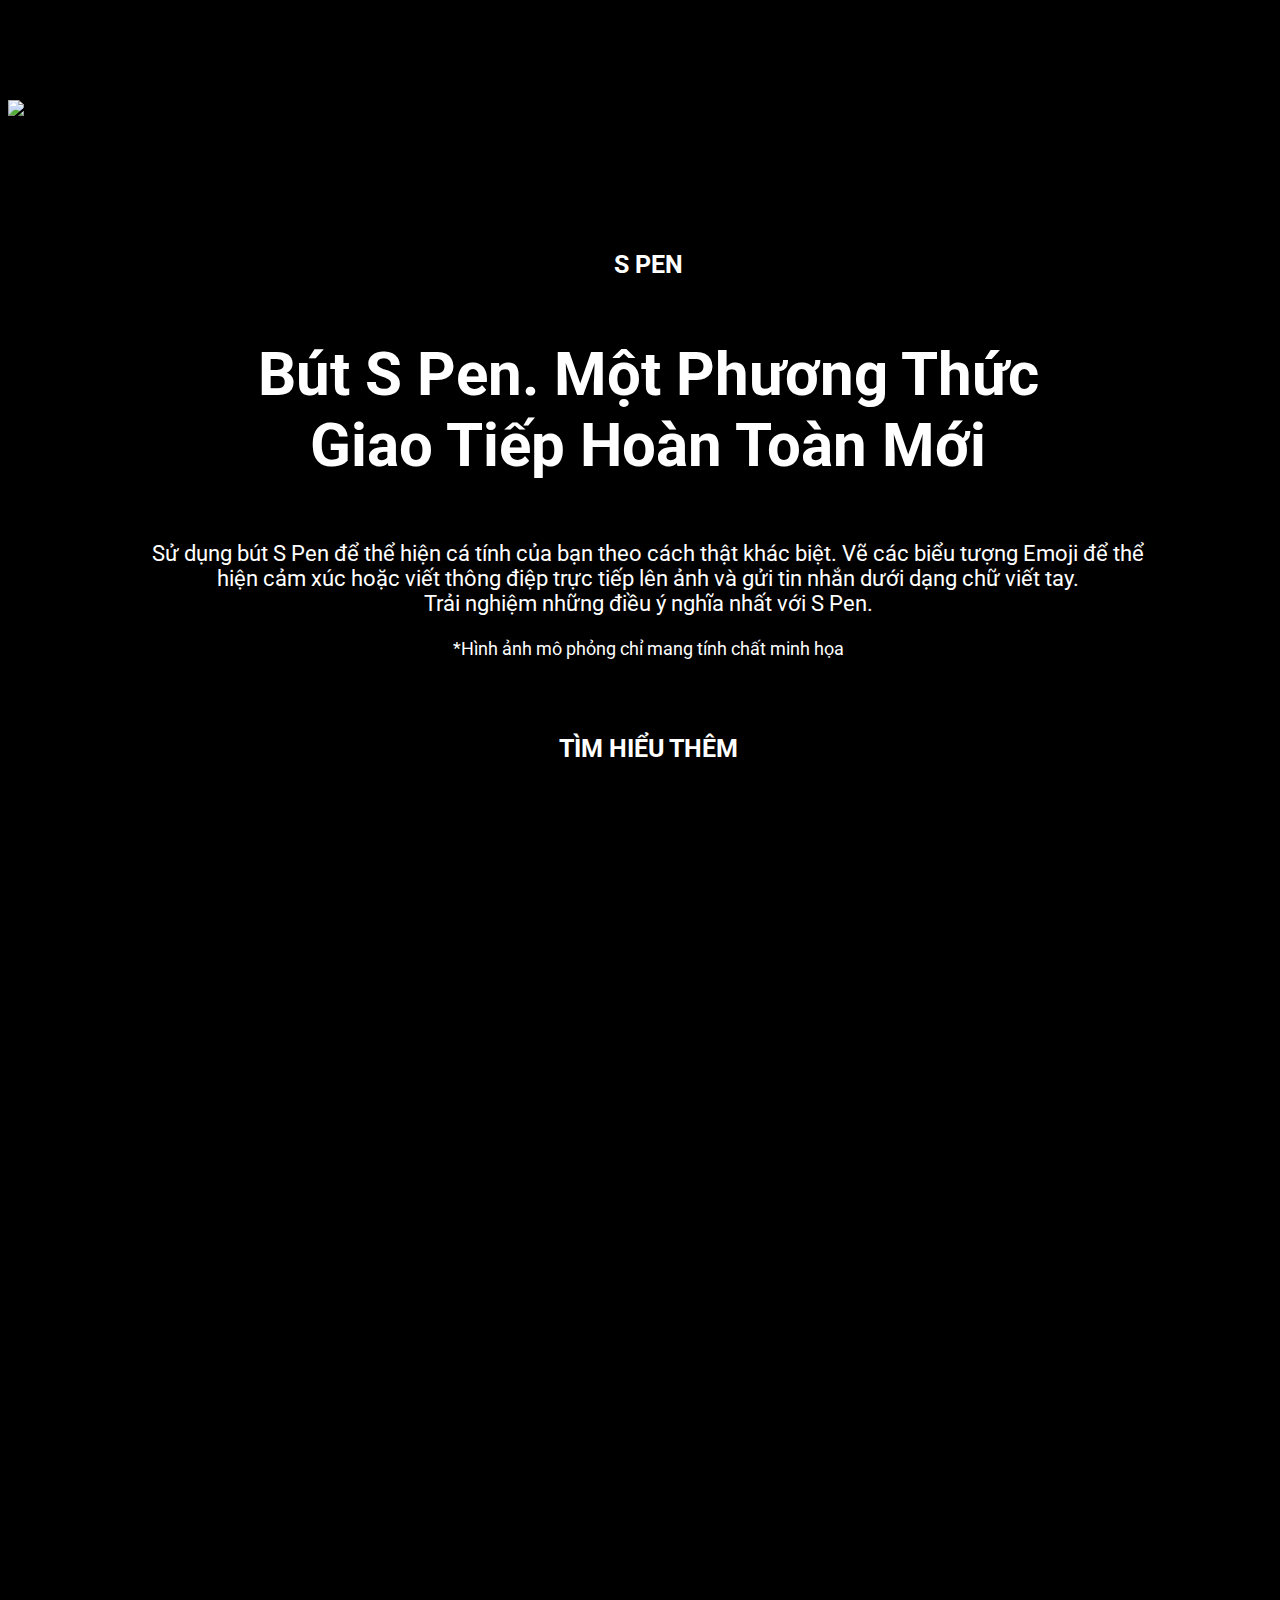
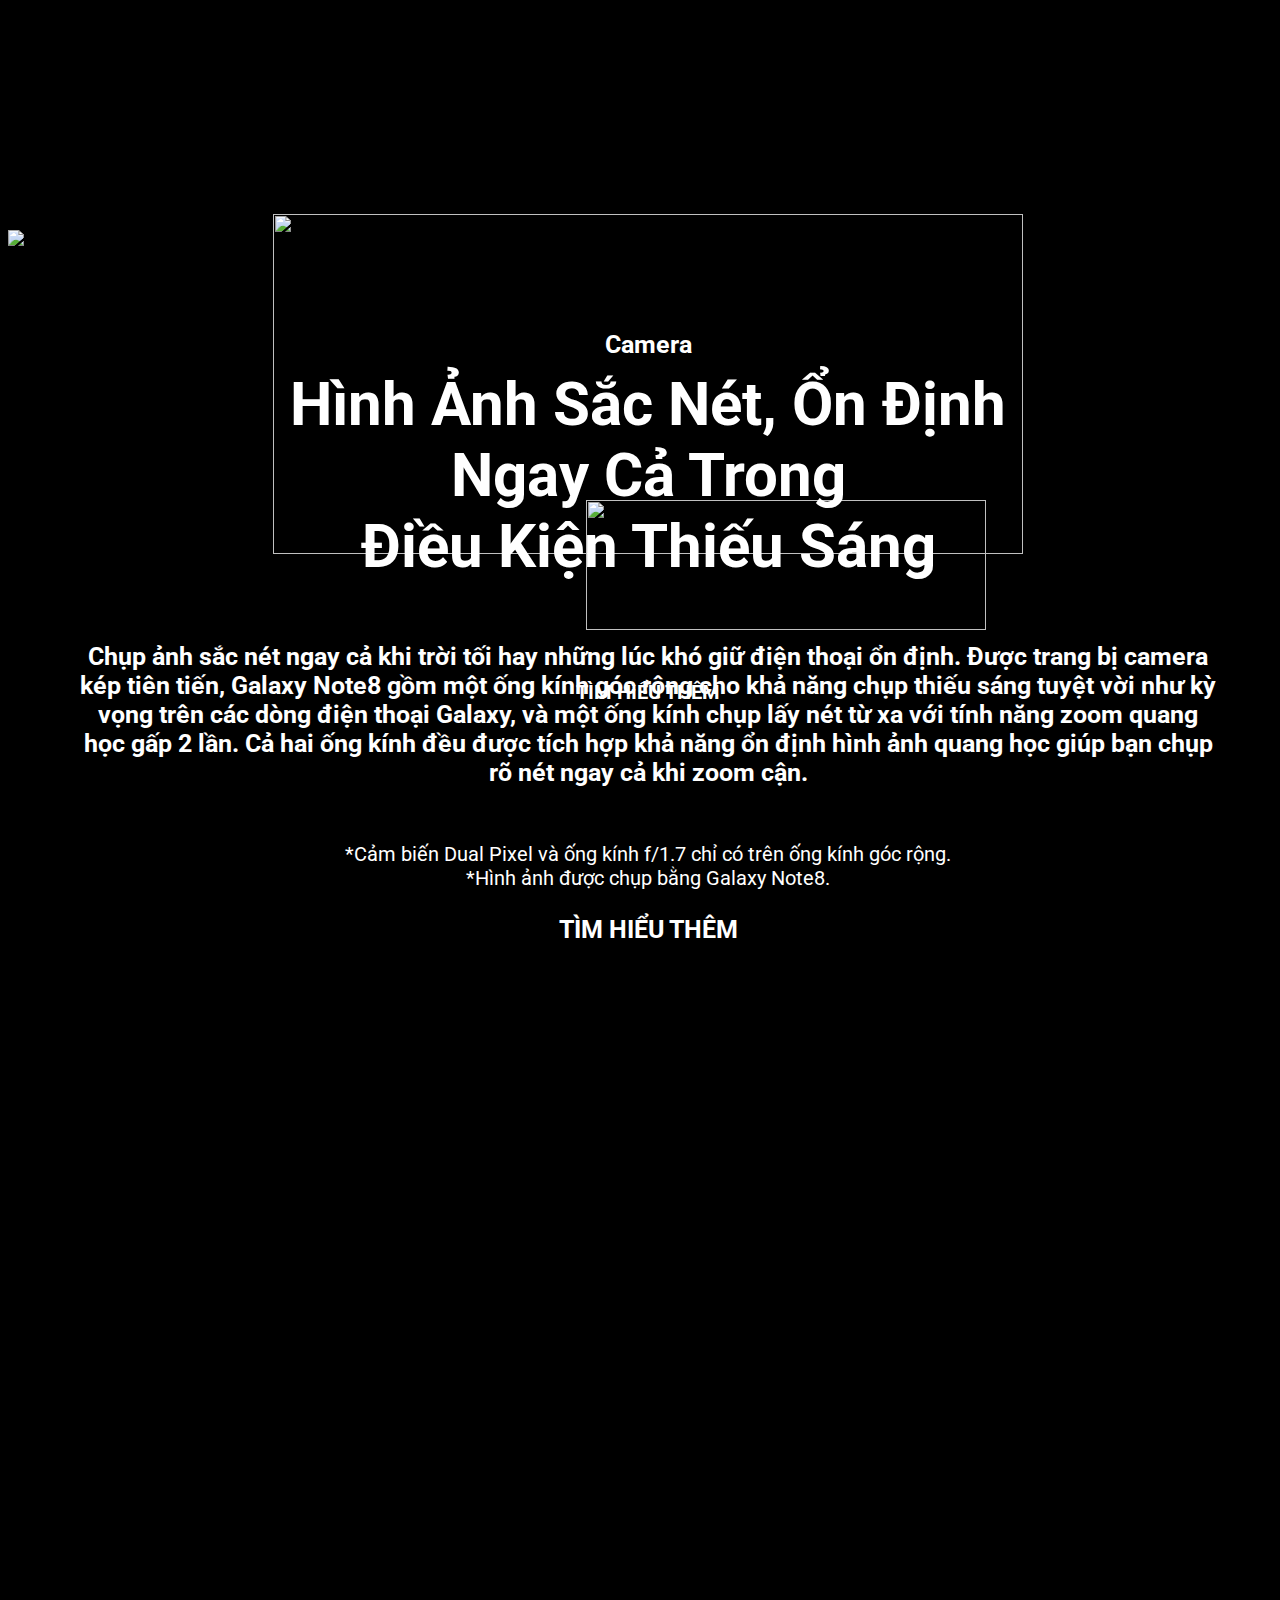
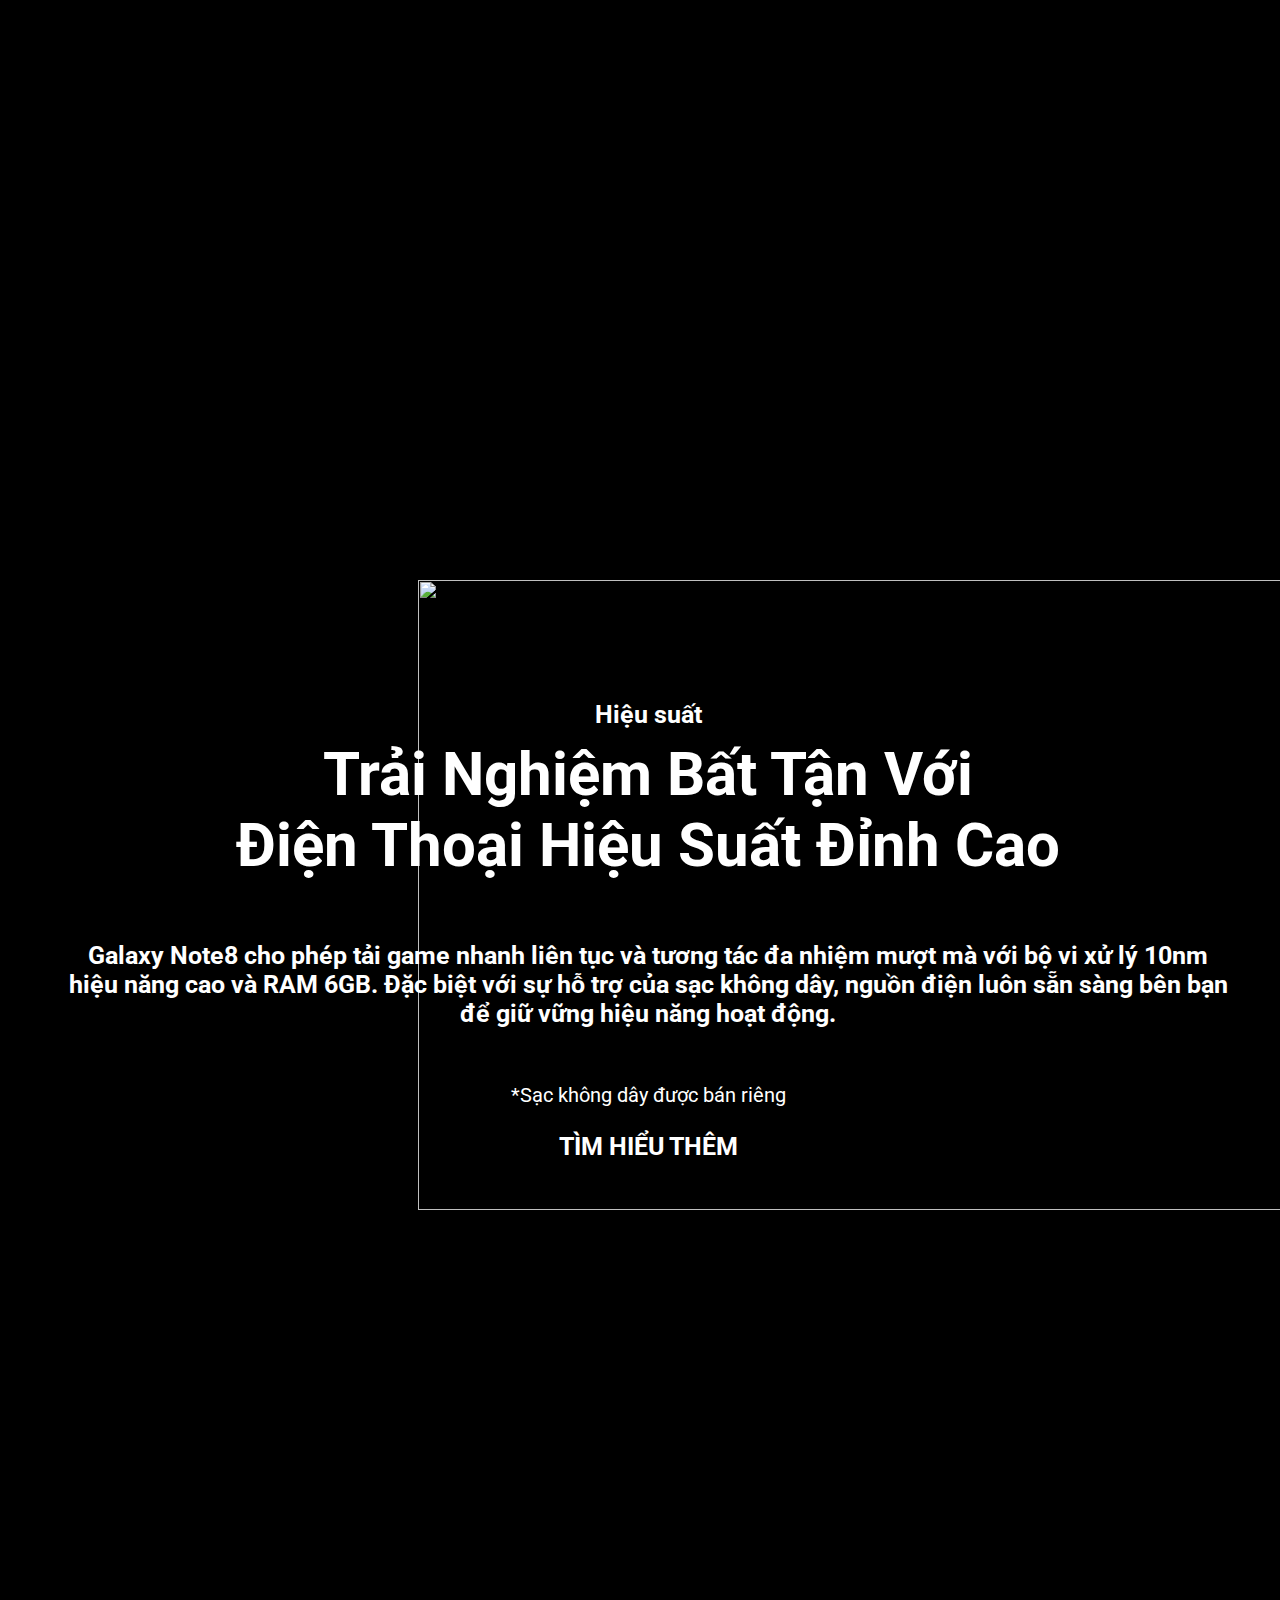
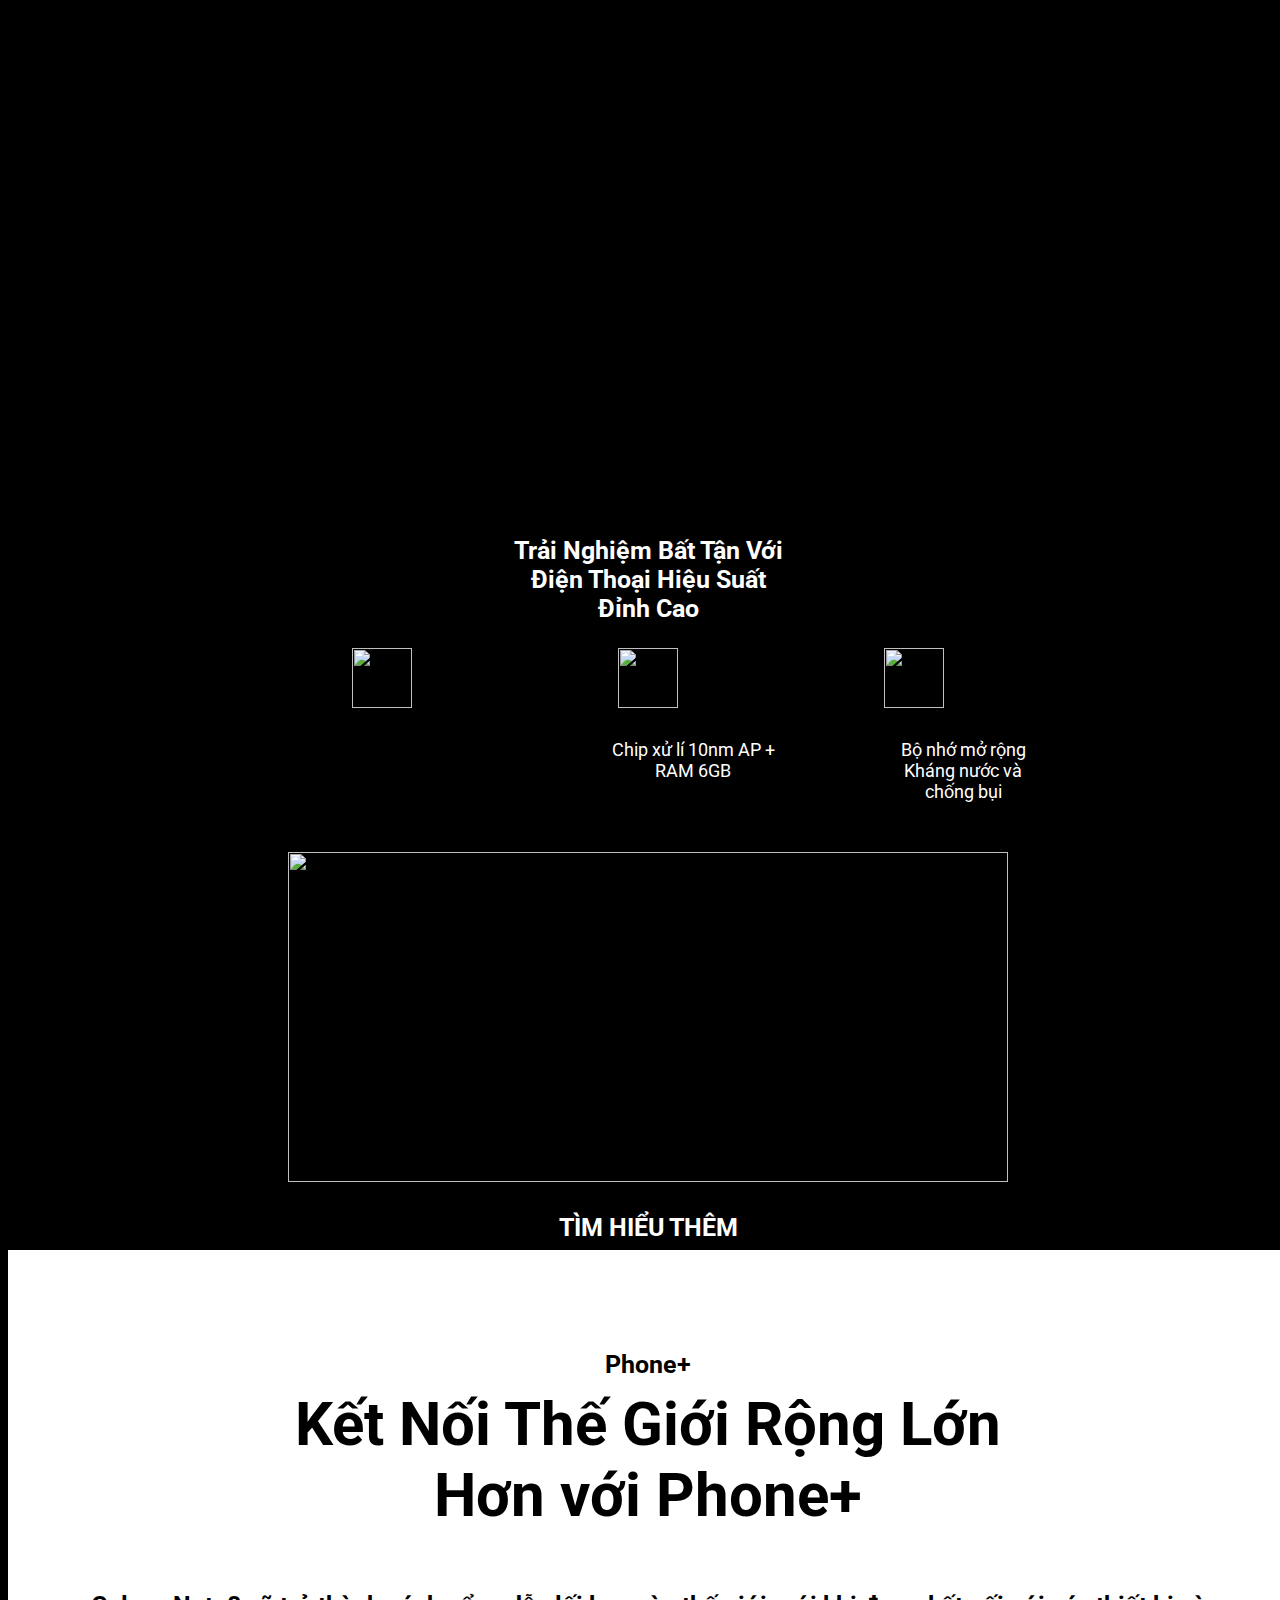
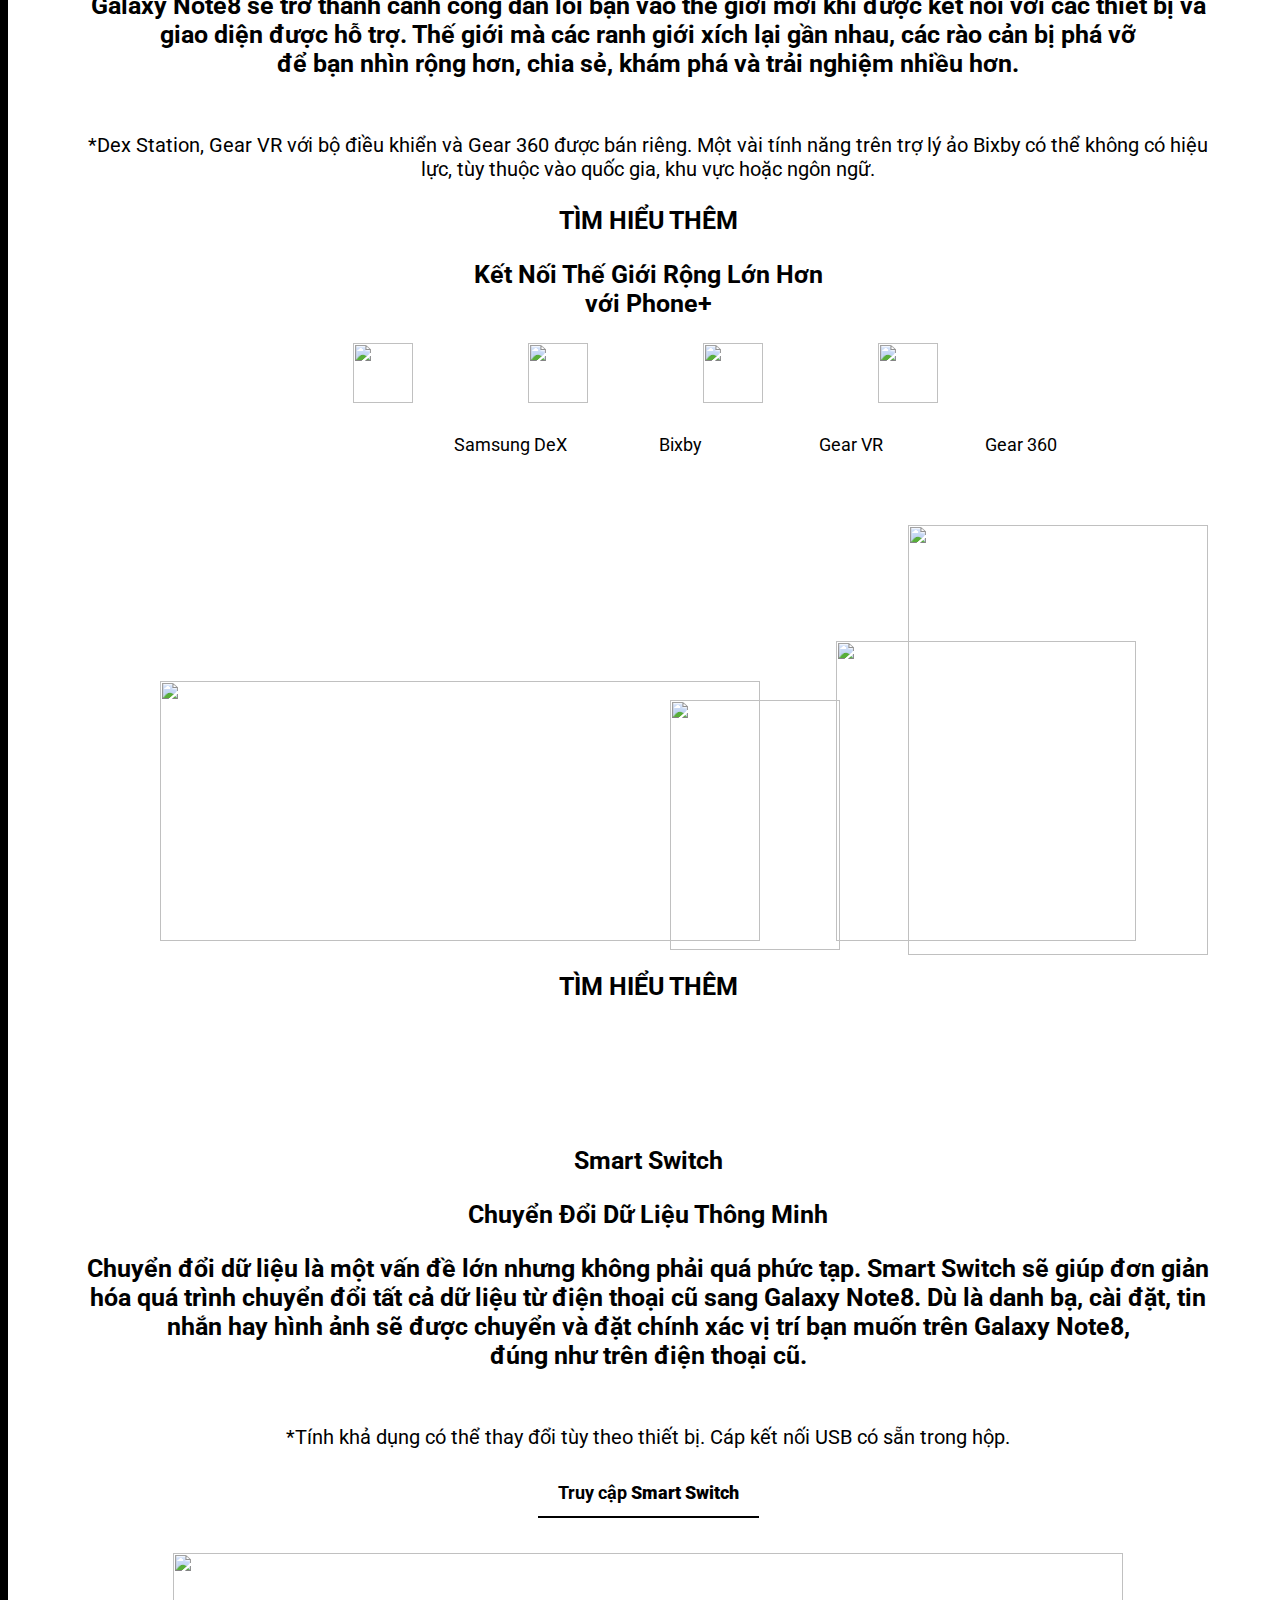
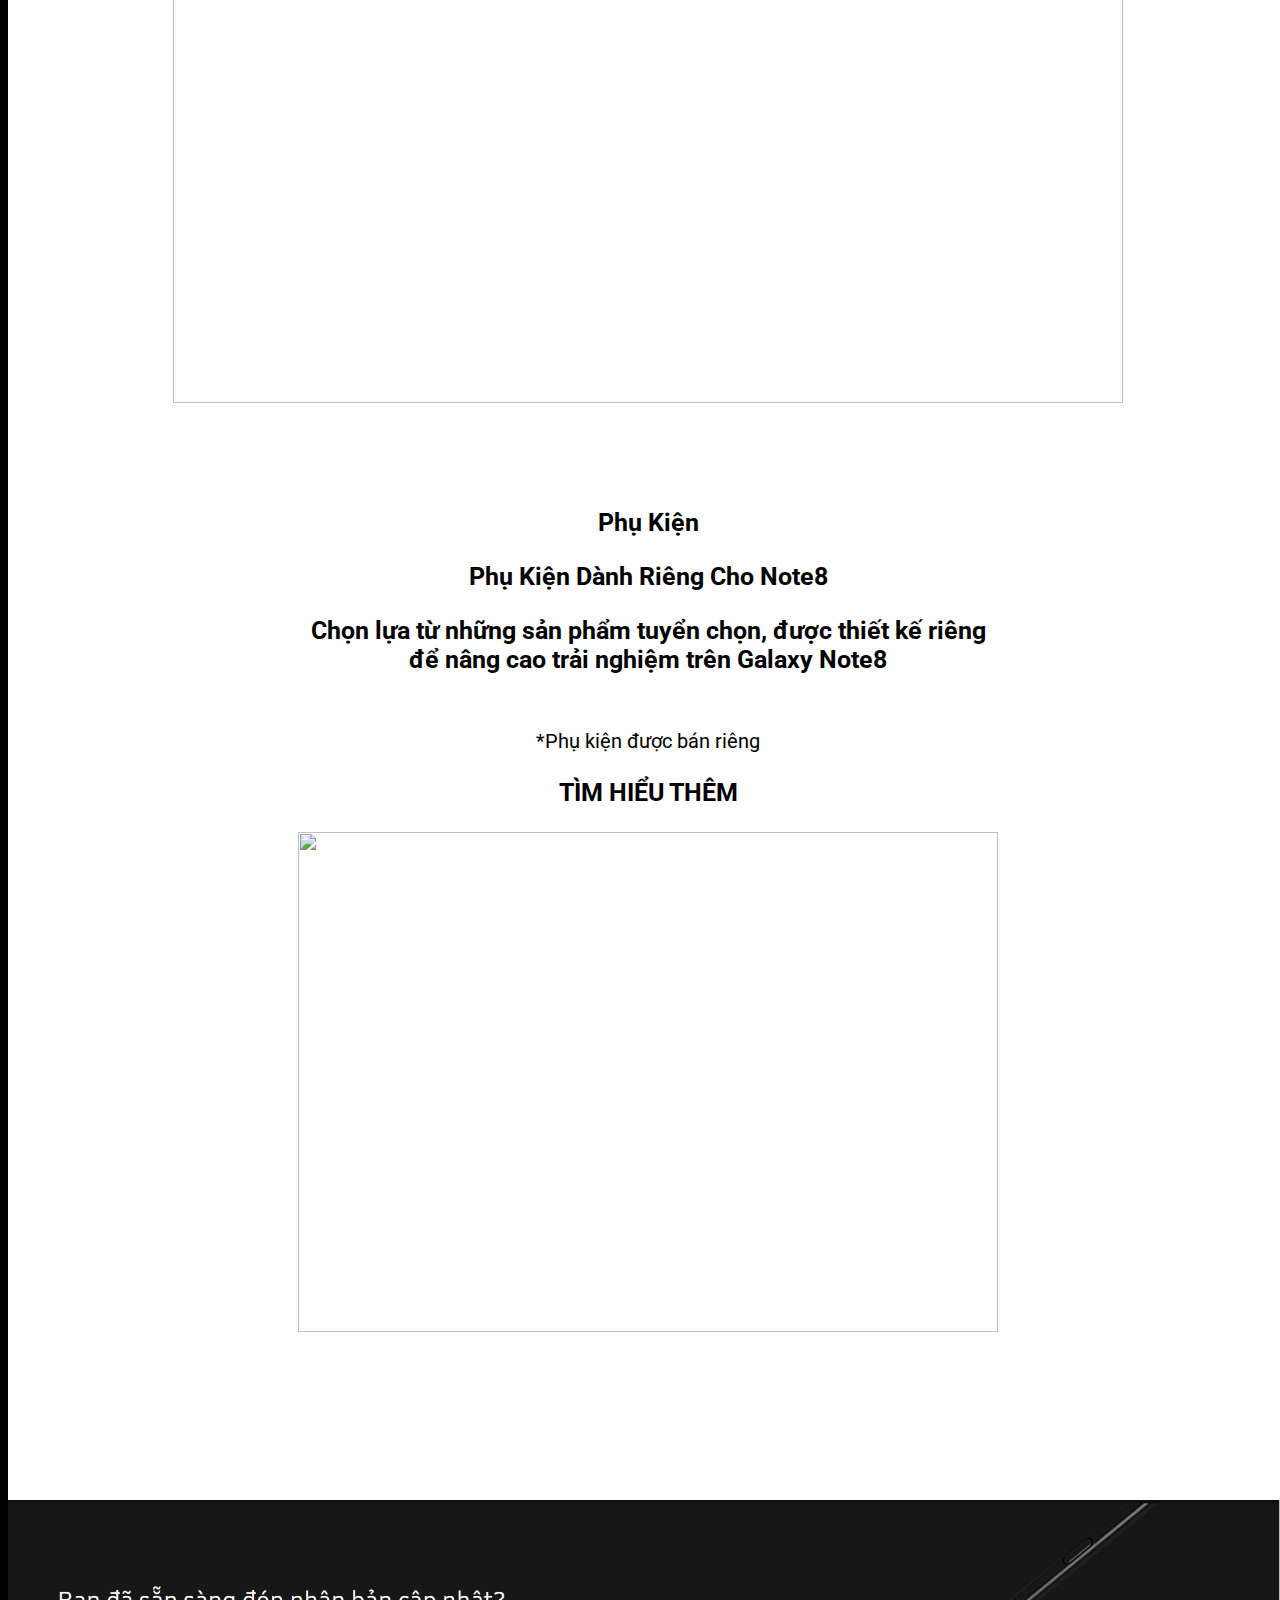
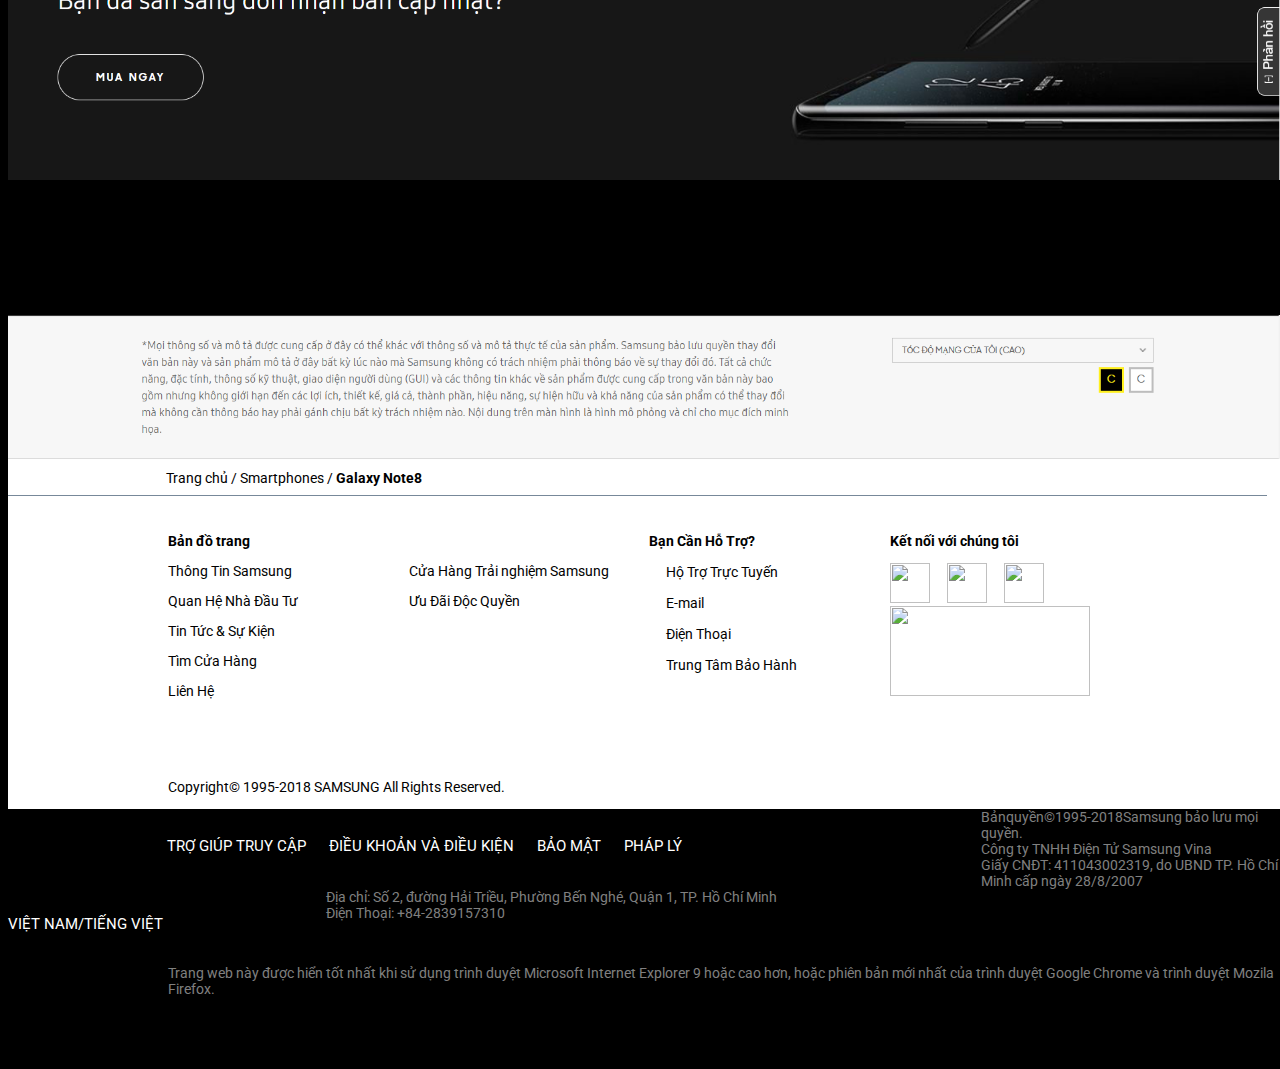
==== commit 7b827615: "finalize main site and sub site" ====
--- a/src/main-site/index.html
+++ b/src/main-site/index.html
@@ -21,7 +21,7 @@
                 <img src="../../res/ssn8_logo.png" id="logoProduct"/>
 
                 <div id="menu">
-                    <a href="https://www.samsung.com/vn/smartphones/galaxy-note8/">
+                    <a href="#" target="_self">
                         <div class="MenuItems">NỔI BẬT</div>
                     </a>
 
@@ -403,8 +403,8 @@
                 <div id="camera_div8_right">
                     <a href="">VIỆT NAM/TIẾNG VIỆT</a>
                 </div>
-                <div id="camera_div8_3">
-                    <p>Bản quyền © 1995-2018 Samsung bảo lưu mọi quyền.<br>
+                <div id="camera_div8_3" style="color: gray">
+                    <p>Bảnquyền©1995-2018Samsung bảo lưu mọi quyền.<br>
                         Công ty TNHH Điện Tử Samsung Vina<br>
                         Giấy CNĐT: 411043002319, do UBND TP. Hồ Chí Minh cấp ngày 28/8/2007<br>
                         Địa chỉ: Số 2, đường Hải Triều, Phường Bến Nghé, Quận 1, TP. Hồ Chí Minh<br>
